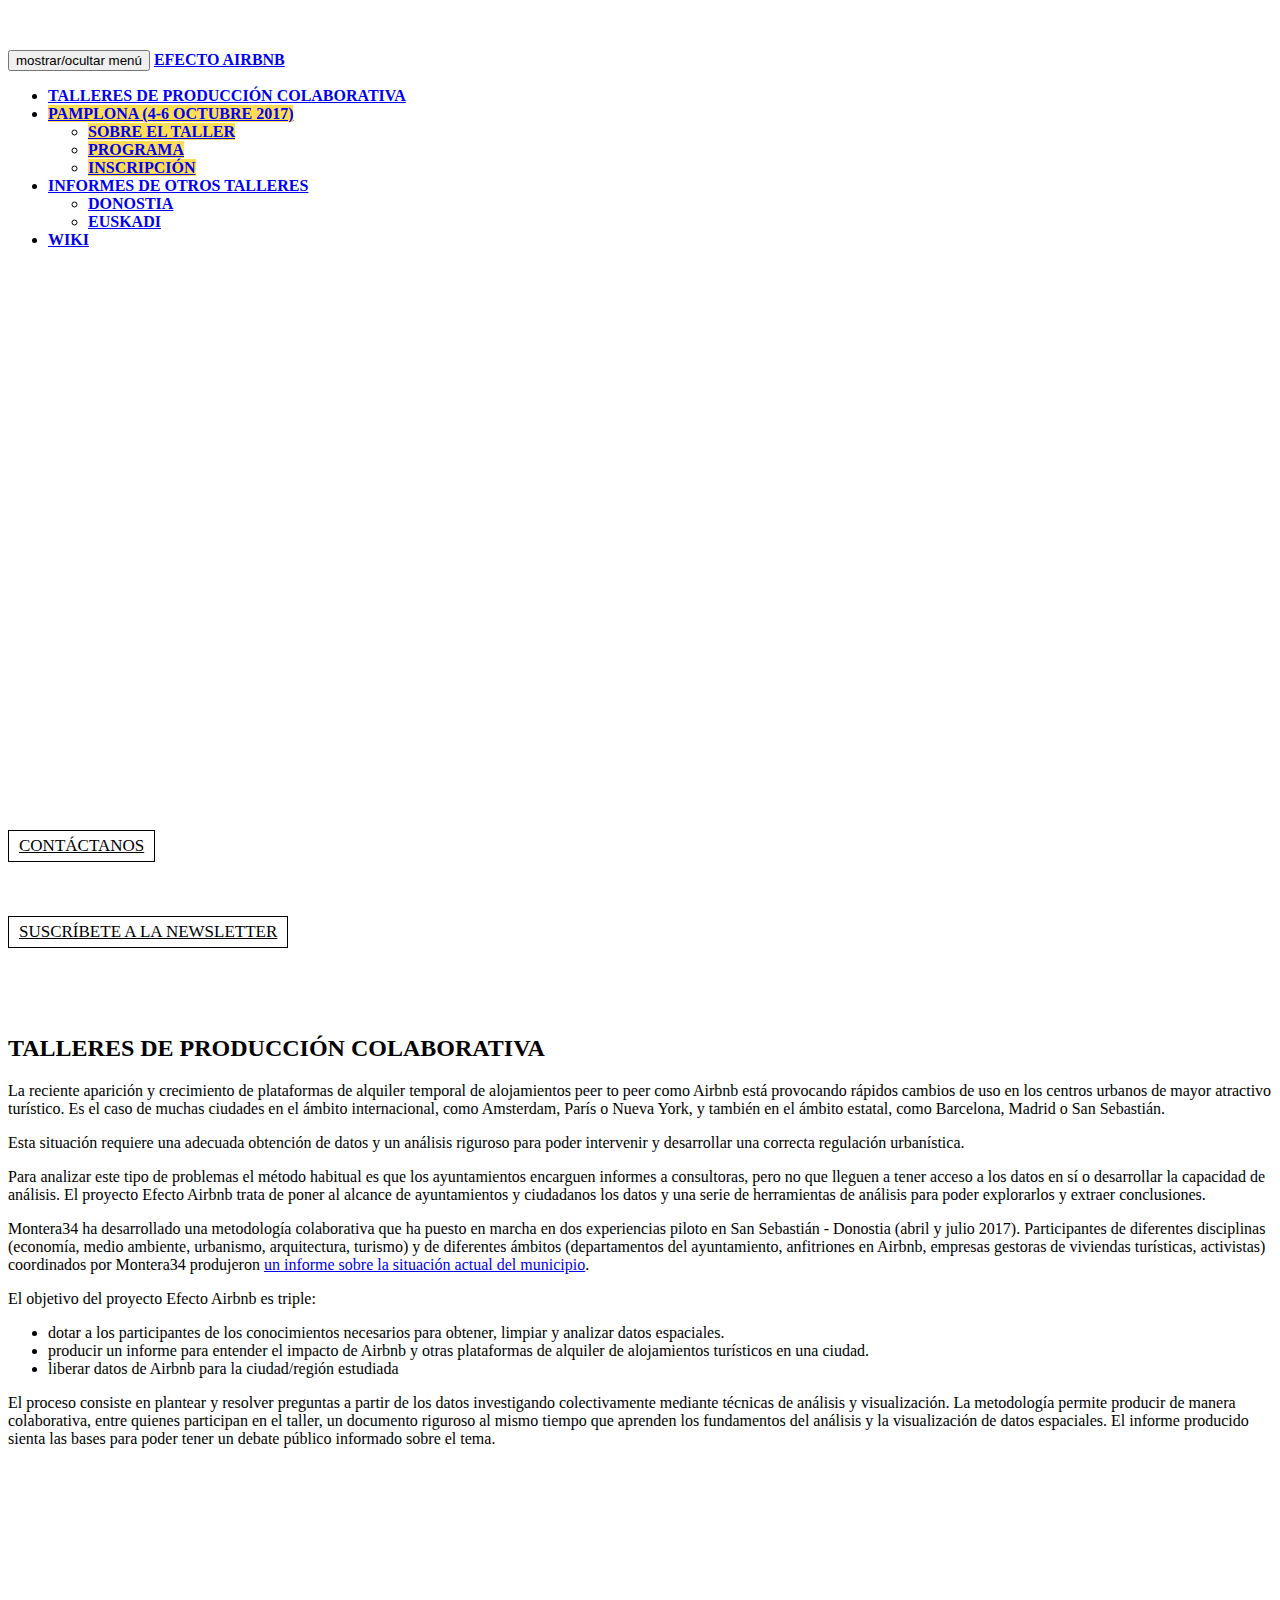
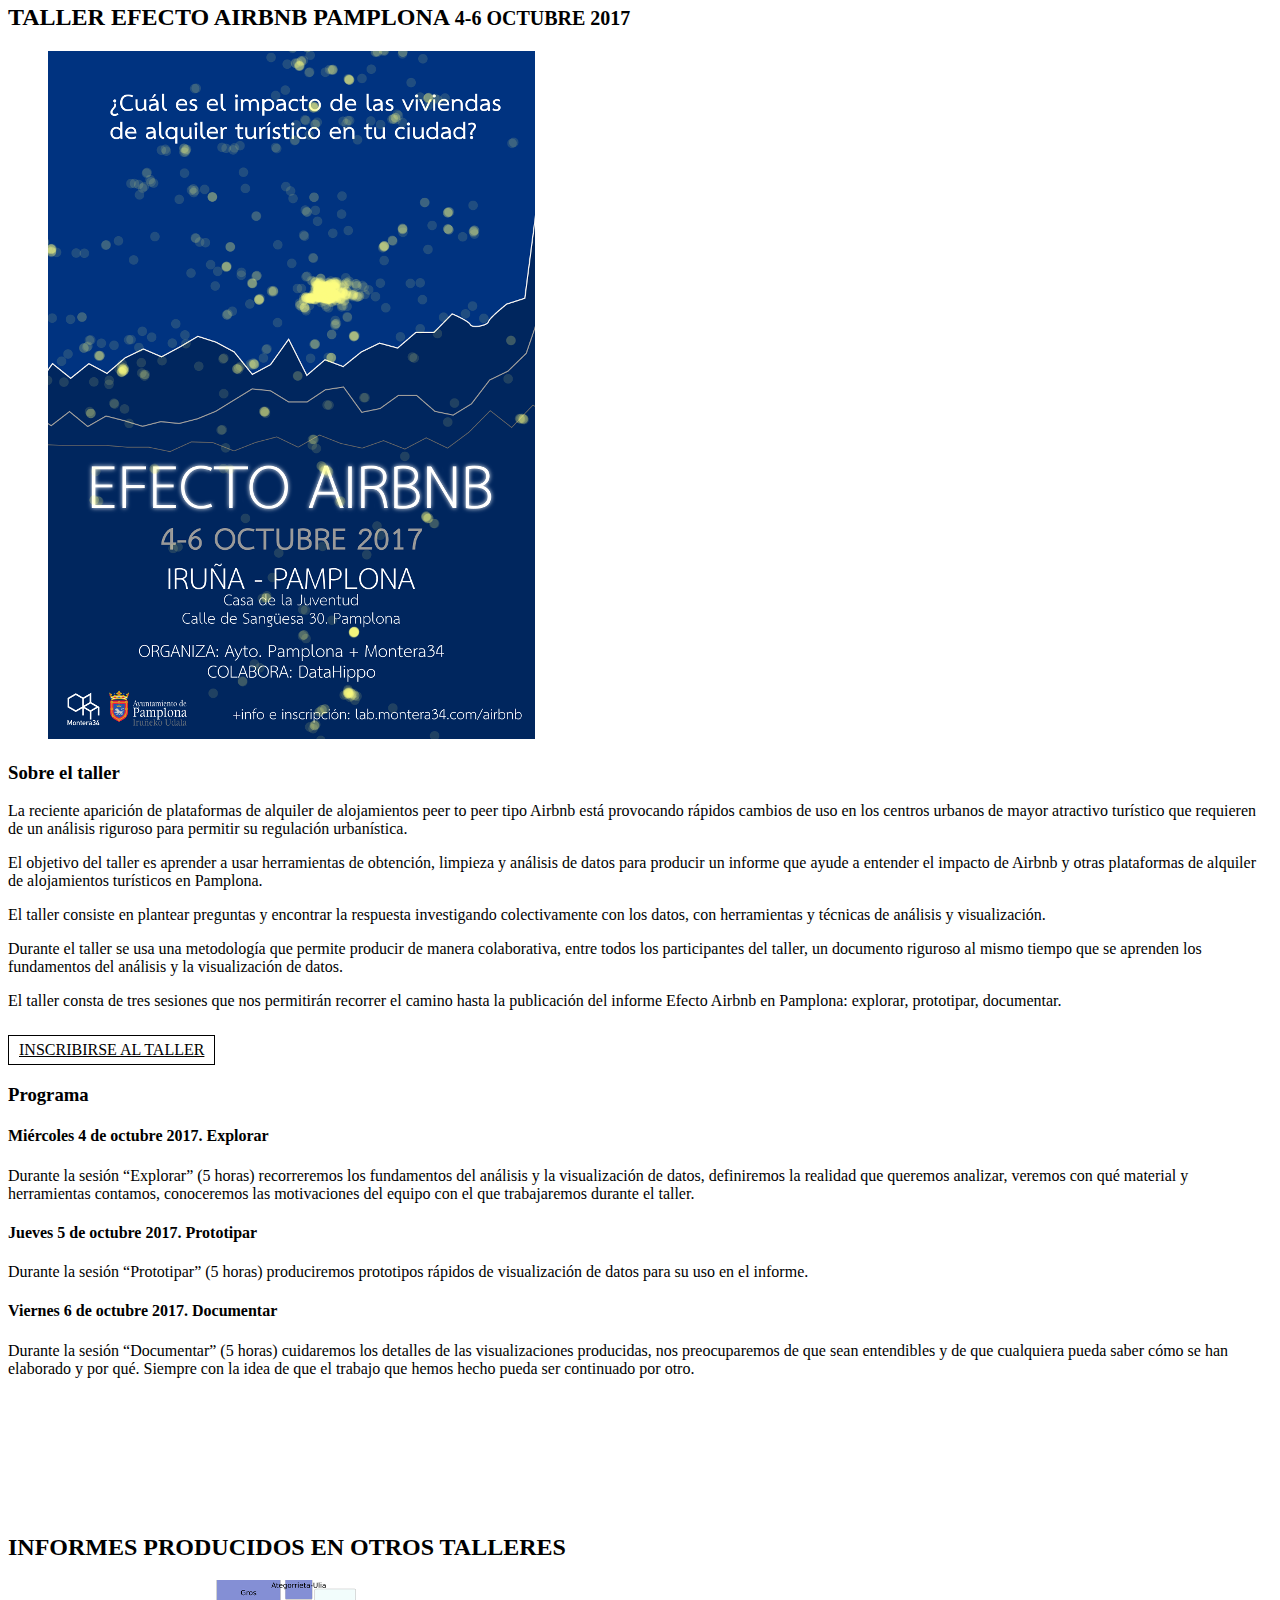
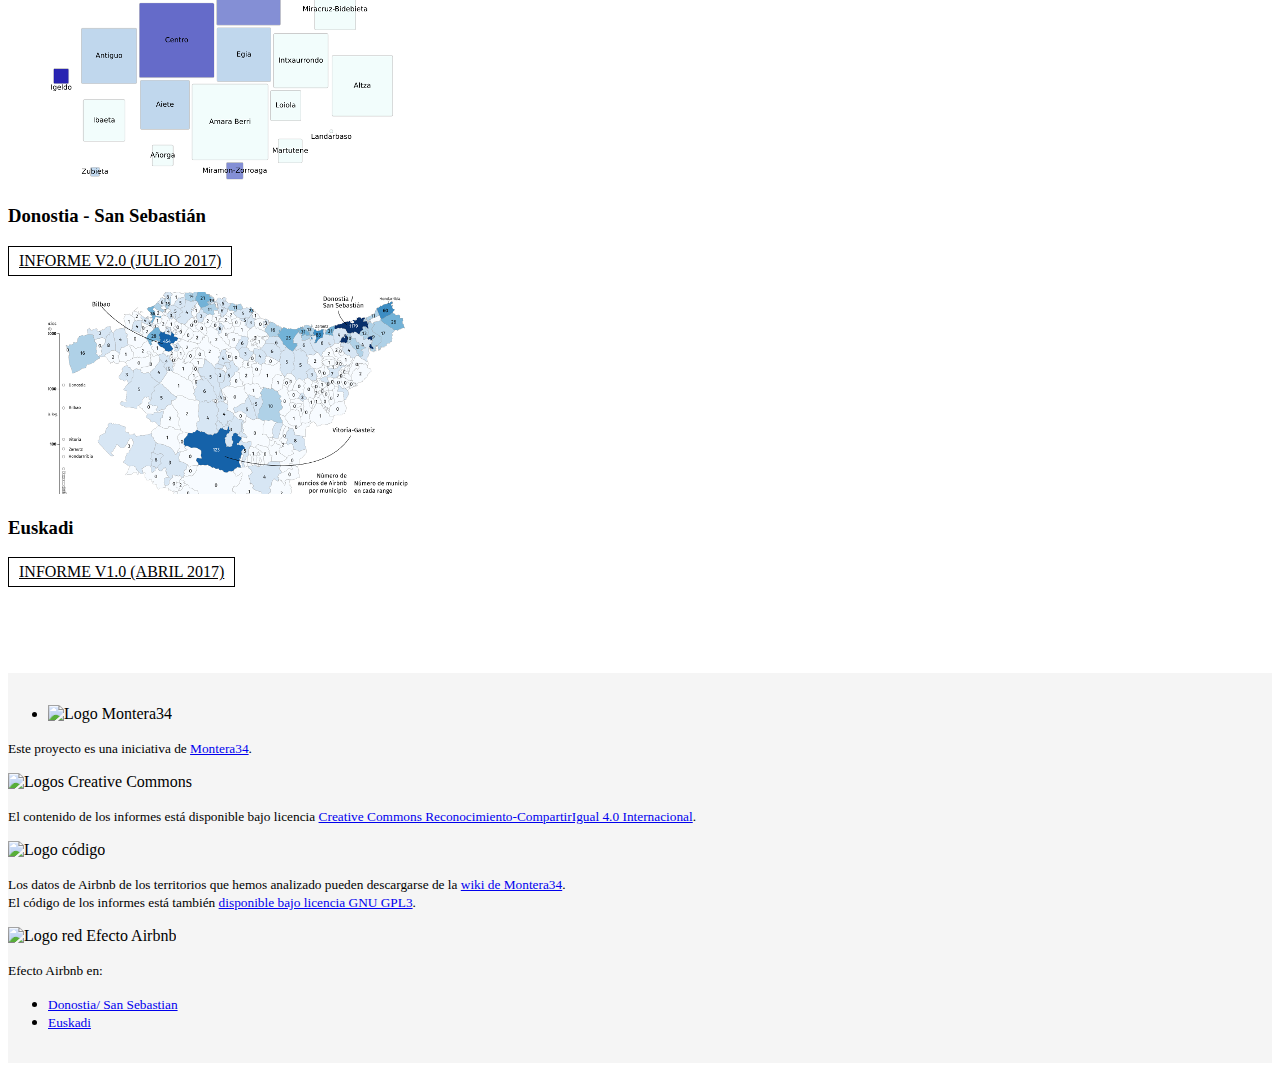
==== index.html @ a0a112d1 "Updates Airbnb Effect home page to include info about Pamplona workshop" ====
<!DOCTYPE html>
<html dir="ltr" lang="es-ES">

<head>
<meta charset="UTF-8" />
<meta http-equiv="X-UA-Compatible" content="IE=edge">
<meta name="viewport" content="width=device-width, initial-scale=1">
<title>Efecto Airnbnb</title>

<!-- Fonts -->
<link href="fonts/style.css" rel="stylesheet">
<!-- Bootstrap -->
<link href="bootstrap/css/bootstrap.min.css" rel="stylesheet">

<!-- HTML5 shim and Respond.js for IE8 support of HTML5 elements and media queries -->
<!-- WARNING: Respond.js doesn't work if you view the page via file:// -->
<!--[if lt IE 9]>
  <script src="https://oss.maxcdn.com/html5shiv/3.7.3/html5shiv.min.js"></script>
  <script src="https://oss.maxcdn.com/respond/1.4.2/respond.min.js"></script>
<![endif]-->

<!-- generic meta -->
<meta content="Montera34" name="author" />
<meta content="Efecto Airbnb" name="description" />
<meta content="efecto airbnb, econonomía colaborativa, visualización de datos, opendata, datos abiertos, airbnb, turismo, turistificación, data commons" name="keywords" />
<!-- facebook meta -->
<meta property="og:title" content="Efecto Airnbnb" />
<meta property="og:type" content="website" />
<meta property="og:description" content="Un análisis gráfico de los datos de Airbnb" />
<meta name="og:image" content="https://lab.montera34.com/airbnb/images/top.bg.png" />
<meta property="og:url" content="https://lab.montera34.com/airbnb/" /> 
<!-- twitter meta -->
<meta name="twitter:card" content="summary_large_image" />
<meta name="twitter:site" content="@montera34">
<meta property="twitter:site:id" content="137677992" />
<meta name="twitter:title" content="Efecto Airnbnb" />
<meta name="twitter:description" content="Un análisis gráfico de los datos de Airbnb" />
<meta name="twitter:creator" content="@montera34">
<meta name="twitter:image" content="https://lab.montera34.com/airbnb/images/top.bg.png" />

<link href="style.css" rel="stylesheet">
</head>

<body>

<header role="banner">
	<nav id="top-navbar" class="navbar navbar-default navbar-fixed-top" role="navigation">
	<div class="container-fluid">
		<div class="navbar-header">
			<button type="button" class="navbar-toggle collapsed" data-toggle="collapse" data-target="#top-navbar-collapse" aria-expanded="false">
				<span class="sr-only">mostrar/ocultar menú</span>
				<span class="icon-bar"></span>
				<span class="icon-bar"></span>
				<span class="icon-bar"></span>
			</button>
			<a class="navbar-brand" href="https://lab.montera34.com/airbnb/donostia">Efecto Airbnb</a>
		</div>
		<div class="collapse navbar-collapse" id="top-navbar-collapse">
			<ul class="nav navbar-nav nabvar-left">
				<li><a href="#0">Talleres de producción colaborativa</a></li>
				<li class="dropdown highlighted"><a class="dropdown-toggle" data-toggle="dropdown" role="button" aria-haspopup="true" aria-expanded="false" href="#">Pamplona (4-6 octubre 2017) <span class="caret"></span></a>
					<ul class="dropdown-menu">
						<li><a href="#1a">Sobre el taller</a></li>
						<li><a href="#1b">Programa</a></li>
						<li><a href="#1c">Inscripción</a></li>
					</ul>
				</li>
				<li class="dropdown"><a class="dropdown-toggle" data-toggle="dropdown" role="button" aria-haspopup="true" aria-expanded="false"  href="#">Informes de otros talleres <span class="caret"></span></a>
					<ul class="dropdown-menu">
						<li><a href="donostia">Donostia</a></li>
						<li><a href="euskadi">Euskadi</a></li>
					</ul>
				</li>
				<li><a href="https://wiki.montera34.com">Wiki</a></li>
			</ul>
		</div>
	</div>
	</nav>
</header>

<div id="top" class="bgimg top-airbnb">
	<div class="bginner container-fluid">
		<div class="bgcontainer">
			<header class="col-md-12">
				<h1>Efecto Airbnb</h1>
			</header>
			<div class="col-md-6">
				<p>Airbnb y otras plataformas de la llamada economía colaborativa han sido acusadas de contribuir al alza en los precios inmobiliarios y de ser un elemento disruptivo en las comunidades locales. Por otro lado se defiende que la supuesta tendencia gentrificadora de la web es exagerada. ¿Quién tiene razón? ¡Que hablen los datos!</p>
				<p><strong>En esta página agrupamos las diferentes actividades sobre este tema.</strong></p>
			</div>
			<div class="col-md-3">
				<p>¿Tienes preguntas, sugerencias, comentarios, propuestas?</p>
				<p><a class="vis-btn" href="https://montera34.com/contacto">Contáctanos</a></p>
			</div>
			<div class="col-md-3">
				<p>¿Quieres estar informado sobre futuros talleres y actividades de Montera34?</p>
				<p><a class="vis-btn" href="https://montera34.com/suscribete">Suscríbete a la newsletter</a></p>
			</div>
		</div>
	</div>
</div>

<main class="container">

	<section id="0" class="vis-item">
		<header class="row vis-head">
			<h2 class="col-md-12">Talleres de producción colaborativa</h2>
		</header>
		<div class="row vis-body">
			<div class="col-md-6">
				<p>La reciente aparición y crecimiento de plataformas de alquiler temporal de alojamientos peer to peer como Airbnb está provocando rápidos cambios de uso en los centros urbanos de mayor atractivo turístico. Es el caso de muchas ciudades en el ámbito internacional, como Amsterdam, París o Nueva York, y también en el ámbito estatal, como Barcelona, Madrid o San Sebastián.</p>
				<p>Esta situación requiere una adecuada obtención de datos y un análisis riguroso para poder intervenir y desarrollar una correcta regulación urbanística.</p>
				<p>Para analizar este tipo de problemas el método habitual es que los ayuntamientos encarguen informes a consultoras, pero no que lleguen a tener acceso a los datos en sí o desarrollar la capacidad de análisis. El proyecto Efecto Airbnb trata de poner al alcance de ayuntamientos y ciudadanos los datos y una serie de herramientas de análisis para poder explorarlos y extraer conclusiones.</p>
			</div>
			<div class="col-md-6">
				<p>Montera34 ha desarrollado una metodología colaborativa que ha puesto en marcha en dos experiencias piloto en San Sebastián - Donostia (abril y julio 2017). Participantes de diferentes disciplinas (economía, medio ambiente, urbanismo, arquitectura, turismo) y de diferentes ámbitos (departamentos del ayuntamiento, anfitriones en Airbnb, empresas gestoras de viviendas turísticas, activistas) coordinados por Montera34 produjeron <a href="donostia/">un informe sobre la situación actual del municipio</a>.</p>
				<p>El objetivo del proyecto Efecto Airbnb es triple:</p>
				<ul>
					<li>dotar a los participantes de los conocimientos necesarios para obtener, limpiar y analizar datos espaciales.</li>
					<li>producir un informe para entender el impacto de Airbnb y otras plataformas de alquiler de alojamientos turísticos en una ciudad.</li>
					<li>liberar datos de Airbnb para la ciudad/región estudiada</li>
				</ul>
				<p>El proceso consiste en plantear y resolver preguntas a partir de los datos investigando colectivamente mediante técnicas de análisis y visualización. La metodología permite producir de manera colaborativa, entre quienes participan en el taller, un documento riguroso al mismo tiempo que aprenden los fundamentos del análisis y la visualización de datos espaciales. El informe producido sienta las bases para poder tener un debate público informado sobre el tema.</p>
			</div>
		</div>
	</section>
	<section id="1" class="vis-item">
		<header class="row vis-head">
			<h2 class="col-md-12"> Taller Efecto Airbnb Pamplona <small>4-6 octubre 2017</small></h2>
		</header>	
		<div class="row vis-body">
			<figure class="col-md-5">
				<img src="images/efecto-airbnb-pamplona.png" class="img-responsive" />
			</figure>
			<div class="col-md-7">
				<h3 id="1a">Sobre el taller</h3>
				<p>La reciente aparición de plataformas de alquiler de alojamientos peer to peer tipo Airbnb está provocando rápidos cambios de uso en los centros urbanos de mayor atractivo turístico que requieren de un análisis riguroso para permitir su regulación urbanística.</p>
				<p>El objetivo del taller es aprender a usar herramientas de obtención, limpieza y análisis de datos para producir un informe que ayude a entender el impacto de Airbnb y otras plataformas de alquiler de alojamientos turísticos en Pamplona.</p>
				<p>El taller consiste en plantear preguntas y encontrar la respuesta investigando colectivamente con los datos, con herramientas y técnicas de análisis y visualización.</p>
				<p>Durante el taller se usa una metodología que permite producir de manera colaborativa, entre todos los participantes del taller, un documento riguroso al mismo tiempo que se aprenden los fundamentos del análisis y la visualización de datos.</p>
				<p>El taller consta de tres sesiones que nos permitirán recorrer el camino hasta la publicación del informe Efecto Airbnb en Pamplona: explorar, prototipar, documentar.</p>
				<p class="bigspacetop"><a class="vis-btn" href="https://montera34.com/inscripcion-taller-efecto-airbnb-pamplona/">Inscribirse al taller</a></p>
			</div>
		</div>
		<div class="row vis-body">
			<div class="col-md-12">
				<h3>Programa</h3>
			</div>
			<div class="col-md-4">
				<h4>Miércoles 4 de octubre 2017. <strong>Explorar</strong></h4>
				<p>Durante la sesión “Explorar” (5 horas) recorreremos los fundamentos del análisis y la visualización de datos, definiremos la realidad que queremos analizar, veremos con qué material y herramientas contamos, conoceremos las motivaciones del equipo con el que trabajaremos durante el taller.</p>
			</div>
			<div class="col-md-4">
				<h4>Jueves 5 de octubre 2017. <strong>Prototipar</strong></h4>
				<p>Durante la sesión “Prototipar” (5 horas) produciremos prototipos rápidos de visualización de datos para su uso en el informe.</p>
			</div>
			<div class="col-md-4">
				<h4>Viernes 6 de octubre 2017. <strong>Documentar</strong></h4>
				<p>Durante la sesión “Documentar” (5 horas) cuidaremos los detalles de las visualizaciones producidas, nos preocuparemos de que sean entendibles y de que cualquiera pueda saber cómo se han elaborado y por qué. Siempre con la idea de que el trabajo que hemos hecho pueda ser continuado por otro.</p>
			</div>
		</div>
	</section>

	<section id="2" class="vis-item">
		<header class="row vis-head">
			<h2 class="col-md-12">Informes producidos en otros talleres</h2>
		</header>
		<div class="row vis-body">
			<div class="col-md-4">
				<figure><a href="donostia/"><img src="images/informe.previo.donostia.png" class="img-responsive" /></a></figure>
				<h3>Donostia - San Sebastián</h3>
				<p><a class="vis-btn" href="donostia/">Informe v2.0 (julio 2017)</a></p>
			</div>
			<div class="col-md-4">
				<figure><a href="euskadi/"><img src="images/informe.previo.euskadi.png" class="img-responsive" /></a></figure>
				<h3>Euskadi</h3>
				<p><a class="vis-btn" href="euskadi/">Informe v1.0 (abril 2017)</a></p>
			</div>
		</div>
	</section>
		
</main>

<footer id="bottom">
	<div class="container">
	<div class="row">
		<div class="col-md-3">
			<ul class="list-inline">
				<li><img src="images/m34.logo.png" alt="Logo Montera34" /></li>
			</ul>
			<p><small>Este proyecto es una iniciativa de <a href="https://montera34.com">Montera34</a>.</small></p>
		</div>
		<div class="col-md-3">
			<p><img src="images/cc.logo.png" alt="Logos Creative Commons" /></p>
			<p><small>El contenido de los informes está disponible bajo licencia <a href="http://creativecommons.org/licenses/by-sa/4.0/">Creative Commons Reconocimiento-CompartirIgual 4.0 Internacional</a>.</small></p>
		</div>
		<div class="col-md-3">
			<p><img src="images/code.logo.png" alt="Logo código" /></p>
			<p><small>Los datos de Airbnb de los territorios que hemos analizado pueden descargarse de la <a href="https://wiki.montera34.com/airbnb">wiki de Montera34</a>.<br>El código de los informes está también <a href="https://github.com/montera34/airbnb.efecto">disponible bajo licencia GNU GPL3</a>.</small></p>
		</div>
		<div class="col-md-3">
			<p><img src="images/net.logo.png" alt="Logo red Efecto Airbnb" /></p>
			<p><small>Efecto Airbnb en:</small></p>
			<ul class="list-unstyled">
				<li><small><a href="http://lab.montera34.com/airbnb/donostia">Donostia/ San Sebastian</a></small></li>
				<li><small><a href="http://lab.montera34.com/airbnb/euskadi">Euskadi</a></small></li>
			</ul>	
		</div>

	</div>
	</div>
</footer>

<script type="text/javascript" src="js/jquery.min.js"></script>
<script type="text/javascript" src="bootstrap/js/bootstrap.min.js"></script>
<script type="text/javascript" src="stats.js"></script>

</body>
</html>
---- style.css ----
body { margin-top: 50px; }
h1 {
	font-weight: 700;
}
.highlighted a {
	background-color: #fd5 !important;
}
.highlighted a:hover {
	color: #fff !important;
}
.spacetop {
	margin-top: 7px;
}
.bigspacetop {
	margin-top: 25px;
}
#top-navbar {
	font-weight: bold;
	text-transform: uppercase;
}
.bgimg {
	background-repeat: none;
	font-size: 17px;
}
.bgimg .bginner {
	display: table-cell;
	vertical-align: bottom;
}
.bgcontainer {
	margin-bottom: 1em;
}
.bgimg a {
	/*color: #fff;
	text-decoration: underline;*/
}
.bgimg a:hover {
	text-decoration: none;
}
.bgimg-caption,
.bgimg-caption a {
	color: #ccc !important;
	text-align: right;
}
#top {
	background-size: cover;
	height: 700px;
	display: table;
	color: #fff;
	margin-bottom: 0;
}
.top-airbnb {
	background-image: url(images/top.bg.2.jpg);
}
.top-donostia {
	background-image: url(donostia/images/efecto-airbnb-donostia.png);
}
.top-donostia-1 {
	background-image: url(donostia-v1.0/images/top.bg.jpg);
}
.top-euskadi {
	background-image: url(euskadi/images/top.bg.jpg);
}
.top-summerlab17 {
	background-image: url(summerlab17/images/top.bg.2.jpg);
}
.intro figure {
	margin-bottom: 1em;
}
.vis-item {
	padding: 70px 0;
}
.vis-head h2,
.vis-head h3 {
	text-transform: uppercase;
	margin-top: 0;
}
.vis-box {
	background-color: #f5f5f5;
	padding: 5px 10px;
}
.vis-src a {
	font-weight: bold;
	color: #000;
}
.vis-btn {
	background-color: #fff;
	color: #000;
	border: 1px solid #000;
	padding: 5px 10px;
	text-transform: uppercase;
	display: inline-block;
}
.vis-btn:hover {
	color: rgba(0,0,0,0.5);
	text-decoration: none;
}
.vis-legend {
	border-top: 1px solid #ccc;
	color: #bbb;
	padding-top: 7px;
	margin-top: 25px;
}
.vis-featured {
	background-color: #fd5;
	padding: 5px 10px;
}
.vis-big {
	font-size: 1.3em;
	text-transform: uppercase;
}

.vis-gradient {
	padding: 5px;
	font-size: 1.2em;
	color: #fff;
}
.vis-gradient-1 {
	background-color: #6BAED6;
}
.vis-gradient-2 {
	background-color: #4292C6;
}
.vis-gradient-3 {
	background-color: #2171B5;
}
.vis-gradient-4 {
	background-color: #084594;
}

figcaption {
	margin: 0 0 2em 0;
	font-size: 0.8em;
}

#bottom {
	background-color: #f5f5f5;
	padding-top: 1em;
	padding-bottom: 1em;
}
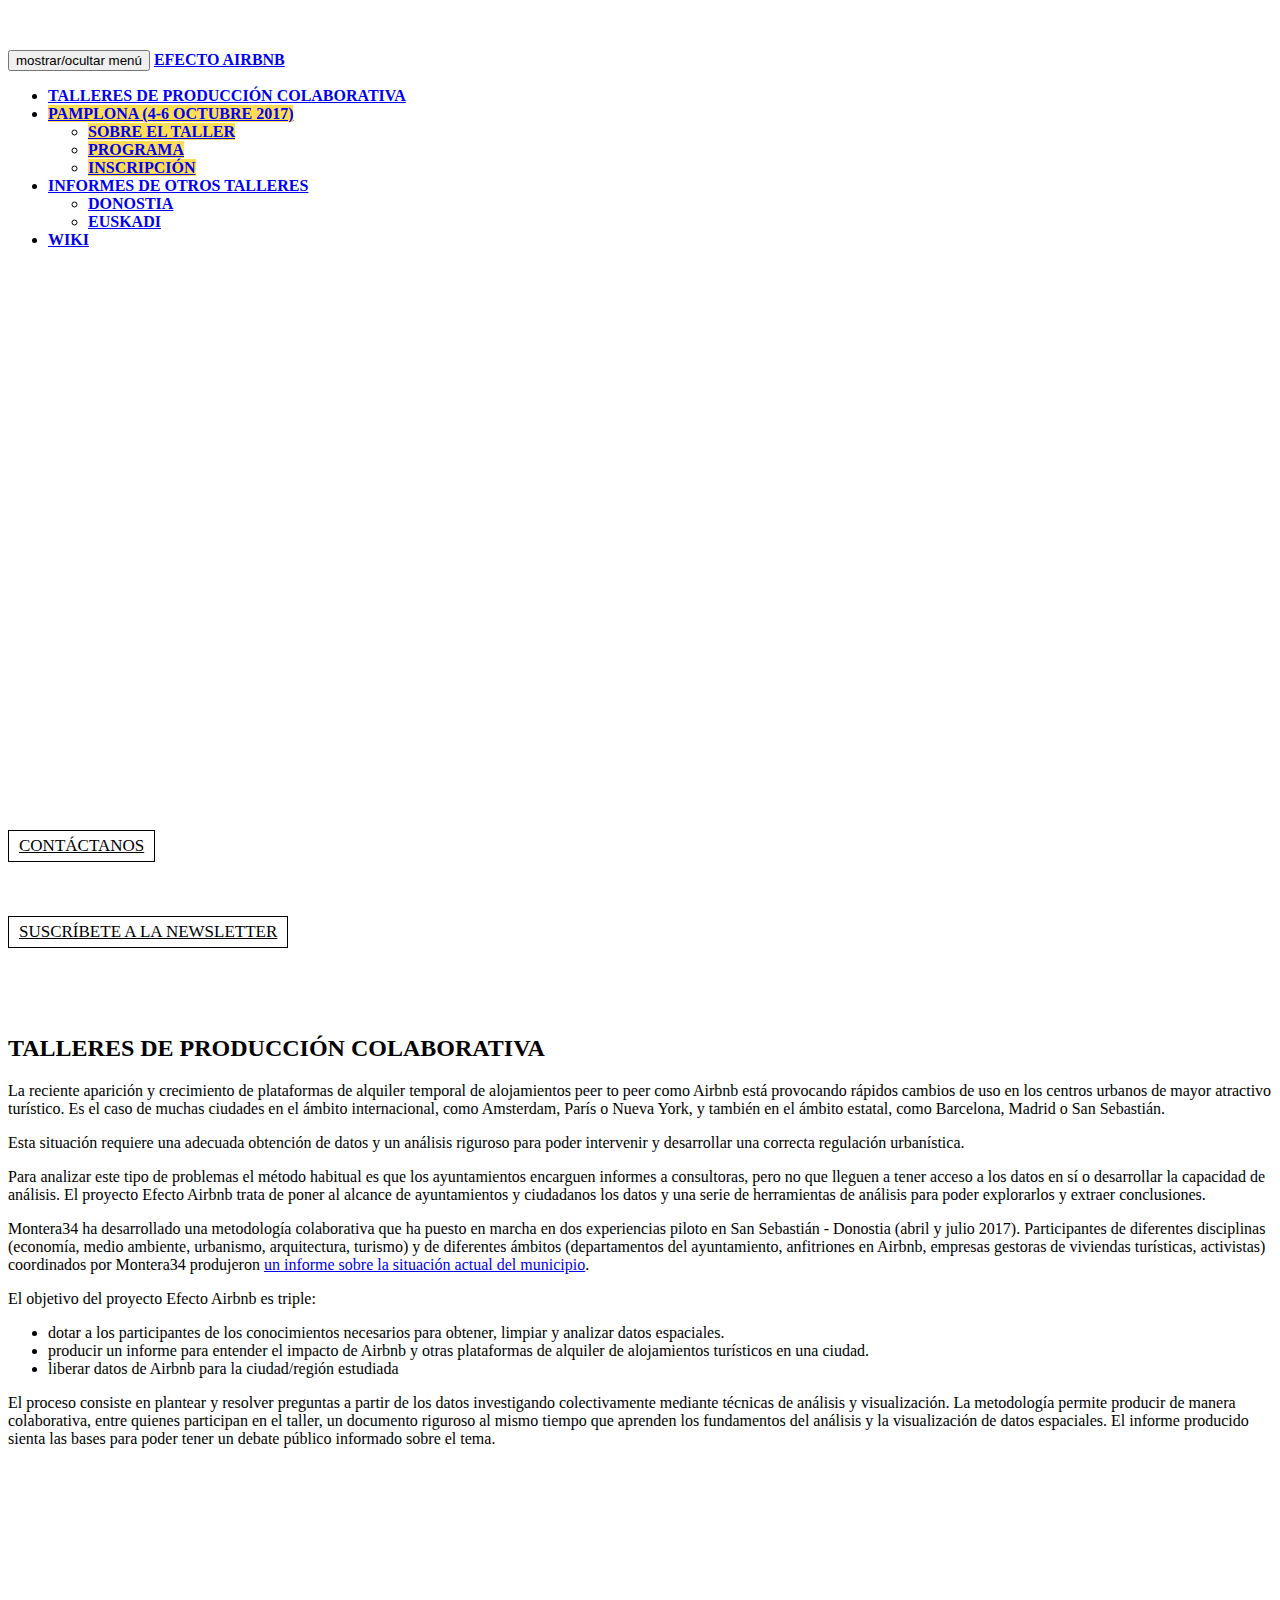
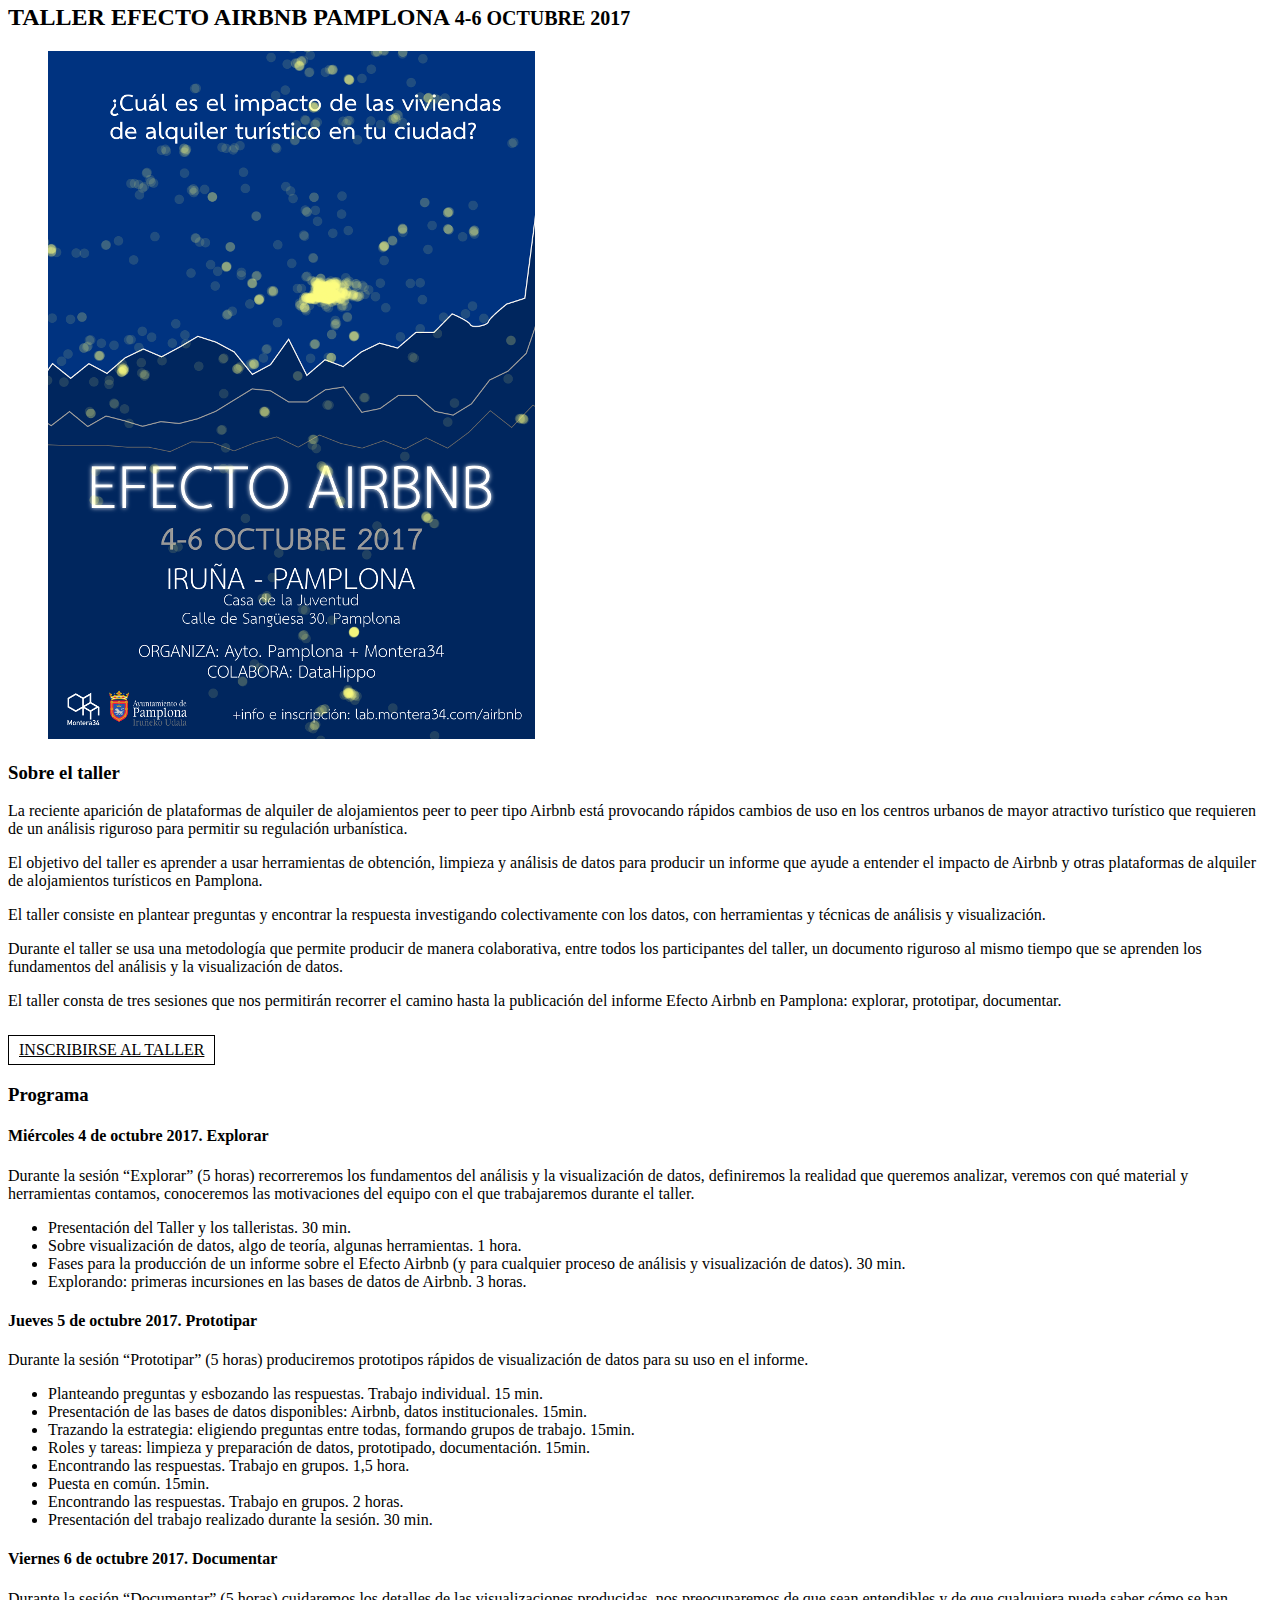
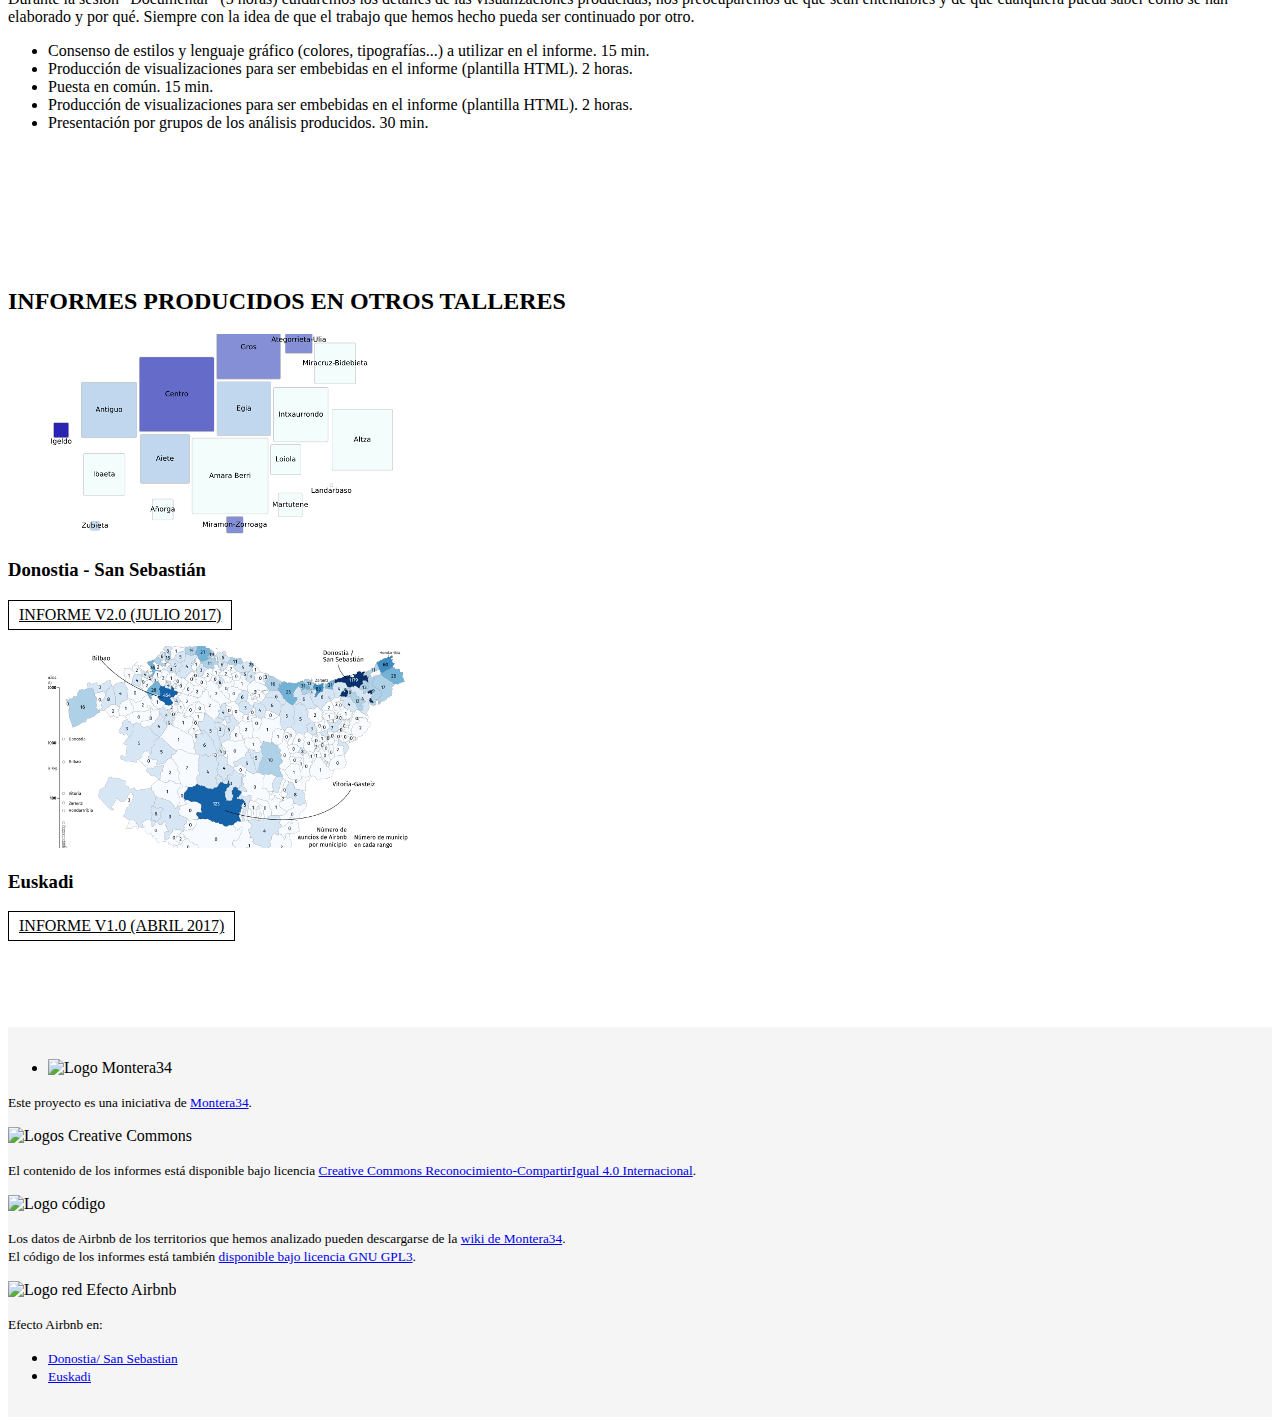
==== commit 5f310445: "Fixes bug in header logo URL" ====
--- a/index.html
+++ b/index.html
@@ -53,7 +53,7 @@
 				<span class="icon-bar"></span>
 				<span class="icon-bar"></span>
 			</button>
-			<a class="navbar-brand" href="https://lab.montera34.com/airbnb/donostia">Efecto Airbnb</a>
+			<a class="navbar-brand" href="https://lab.montera34.com/airbnb/">Efecto Airbnb</a>
 		</div>
 		<div class="collapse navbar-collapse" id="top-navbar-collapse">
 			<ul class="nav navbar-nav nabvar-left">
@@ -62,7 +62,7 @@
 					<ul class="dropdown-menu">
 						<li><a href="#1a">Sobre el taller</a></li>
 						<li><a href="#1b">Programa</a></li>
-						<li><a href="#1c">Inscripción</a></li>
+						<li><a href="https://montera34.com/inscripcion-taller-efecto-airbnb-pamplona/">Inscripción</a></li>
 					</ul>
 				</li>
 				<li class="dropdown"><a class="dropdown-toggle" data-toggle="dropdown" role="button" aria-haspopup="true" aria-expanded="false"  href="#">Informes de otros talleres <span class="caret"></span></a>
@@ -144,19 +144,42 @@
 		</div>
 		<div class="row vis-body">
 			<div class="col-md-12">
-				<h3>Programa</h3>
+				<h3 id="1b">Programa</h3>
 			</div>
 			<div class="col-md-4">
 				<h4>Miércoles 4 de octubre 2017. <strong>Explorar</strong></h4>
 				<p>Durante la sesión “Explorar” (5 horas) recorreremos los fundamentos del análisis y la visualización de datos, definiremos la realidad que queremos analizar, veremos con qué material y herramientas contamos, conoceremos las motivaciones del equipo con el que trabajaremos durante el taller.</p>
+				<ul>
+					<li>Presentación del Taller y los talleristas. 30 min.</li>
+					<li>Sobre visualización de datos, algo de teoría, algunas herramientas. 1 hora.</li>
+					<li>Fases para la producción de un informe sobre el Efecto Airbnb (y para cualquier proceso de análisis y visualización de datos). 30 min.</li>
+					<li>Explorando: primeras incursiones en las bases de datos de Airbnb. 3 horas.</li>
+				</ul>
 			</div>
 			<div class="col-md-4">
 				<h4>Jueves 5 de octubre 2017. <strong>Prototipar</strong></h4>
 				<p>Durante la sesión “Prototipar” (5 horas) produciremos prototipos rápidos de visualización de datos para su uso en el informe.</p>
+				<ul>
+					<li>Planteando preguntas y esbozando las respuestas. Trabajo individual. 15 min.</li>
+					<li>Presentación de las bases de datos disponibles: Airbnb, datos institucionales. 15min.</li>
+					<li>Trazando la estrategia: eligiendo preguntas entre todas, formando grupos de trabajo. 15min.</li>
+					<li>Roles y tareas: limpieza y preparación de datos, prototipado, documentación. 15min.</li>
+					<li>Encontrando las respuestas. Trabajo en grupos. 1,5 hora.</li>
+					<li>Puesta en común. 15min.</li>
+					<li>Encontrando las respuestas. Trabajo en grupos. 2 horas.</li>
+					<li>Presentación del trabajo realizado durante la sesión. 30 min.</li>
+				</ul>
 			</div>
 			<div class="col-md-4">
 				<h4>Viernes 6 de octubre 2017. <strong>Documentar</strong></h4>
 				<p>Durante la sesión “Documentar” (5 horas) cuidaremos los detalles de las visualizaciones producidas, nos preocuparemos de que sean entendibles y de que cualquiera pueda saber cómo se han elaborado y por qué. Siempre con la idea de que el trabajo que hemos hecho pueda ser continuado por otro.</p>
+				<ul>
+					<li>Consenso de estilos y lenguaje gráfico (colores, tipografías...) a utilizar en el informe. 15 min.</li>
+					<li>Producción de visualizaciones para ser embebidas en el informe (plantilla HTML). 2 horas.</li>
+					<li>Puesta en común. 15 min.</li>
+					<li>Producción de visualizaciones para ser embebidas en el informe (plantilla HTML). 2 horas.</li>
+					<li>Presentación por grupos de los análisis producidos. 30 min.</li>
+				</ul>
 			</div>
 		</div>
 	</section>
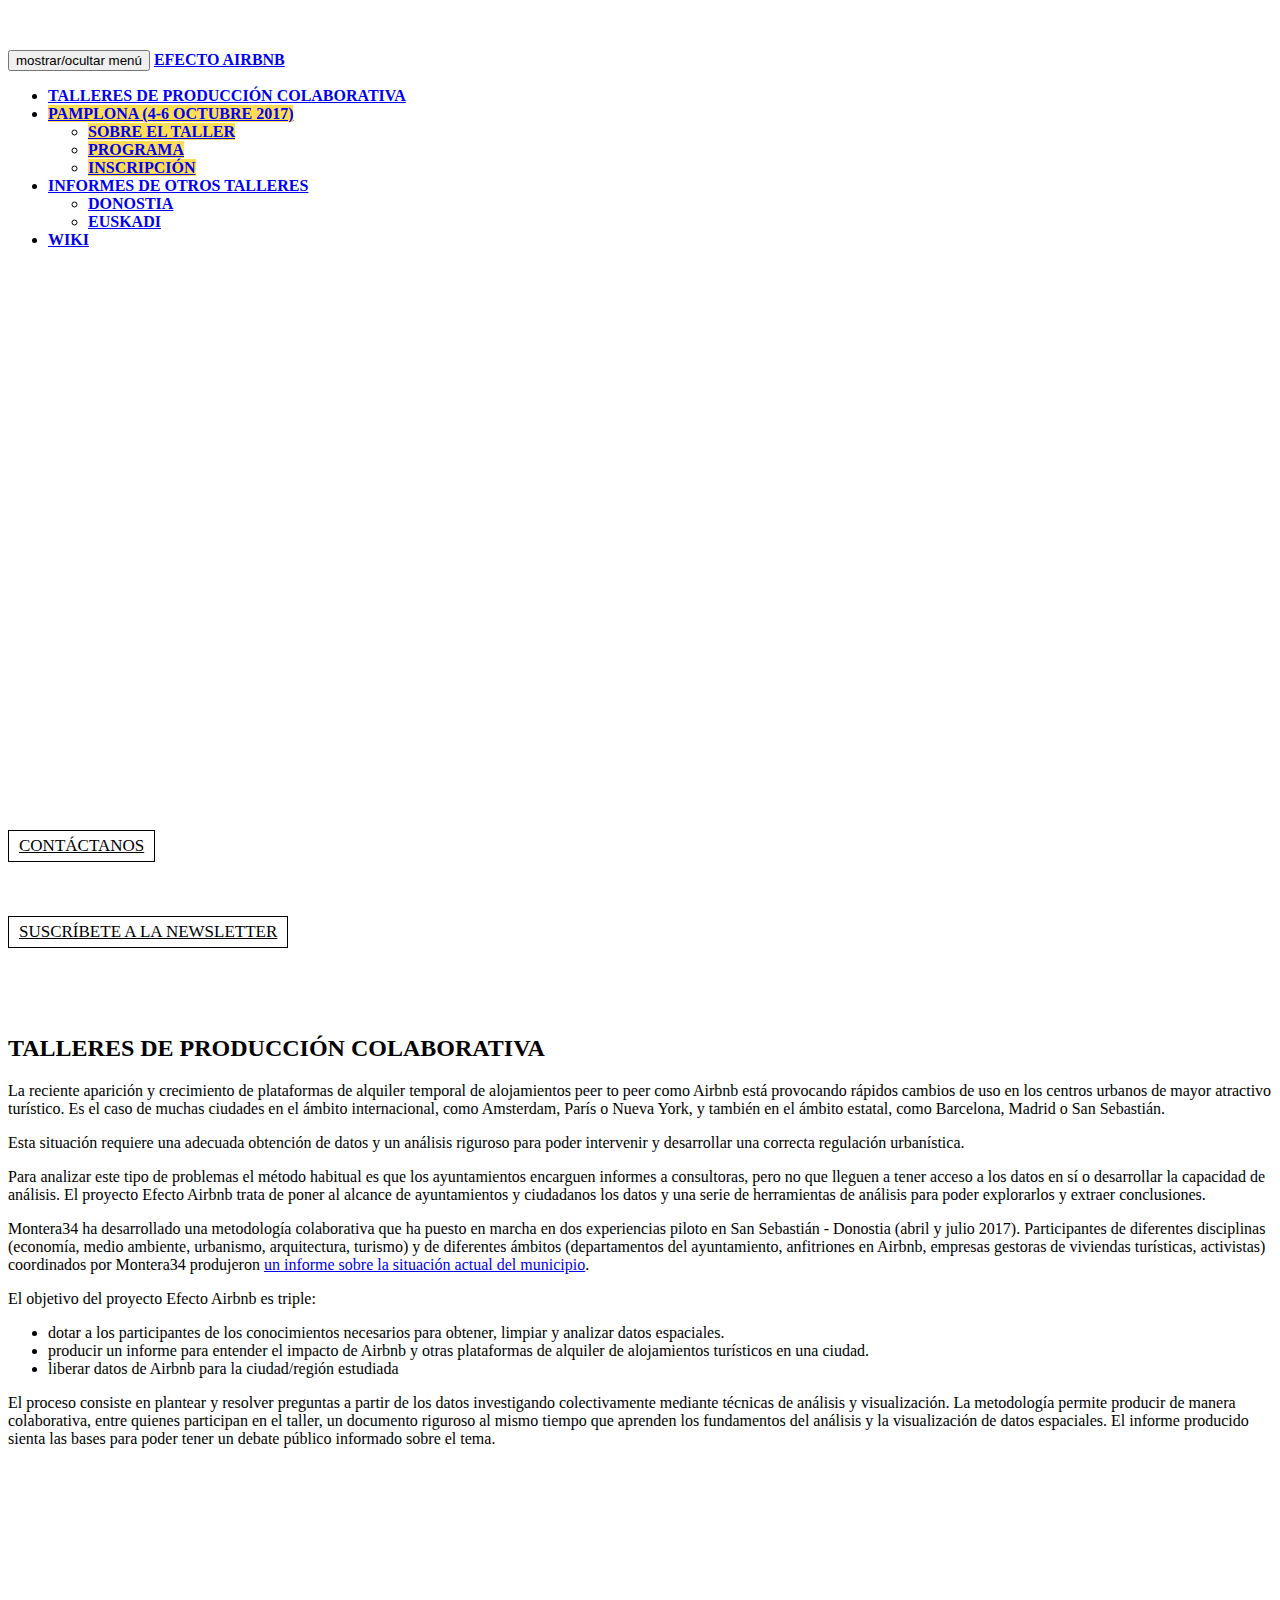
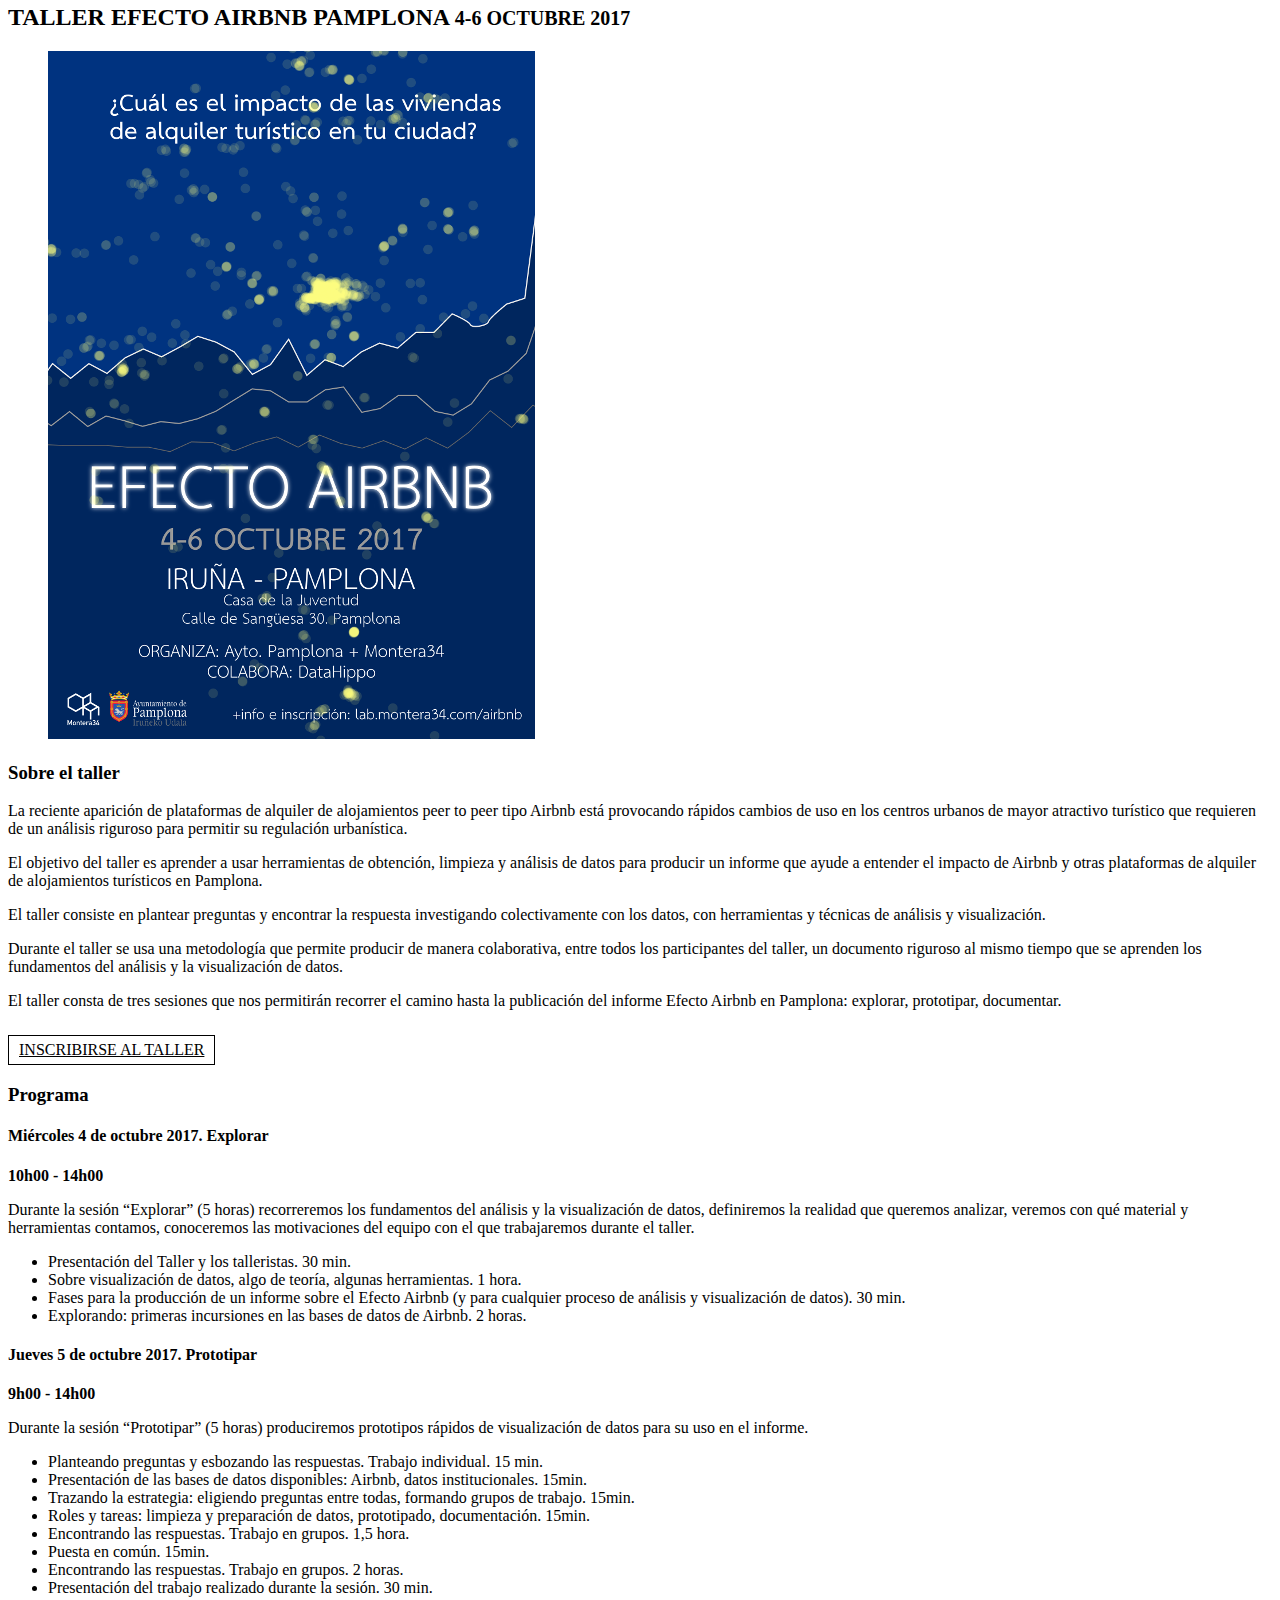
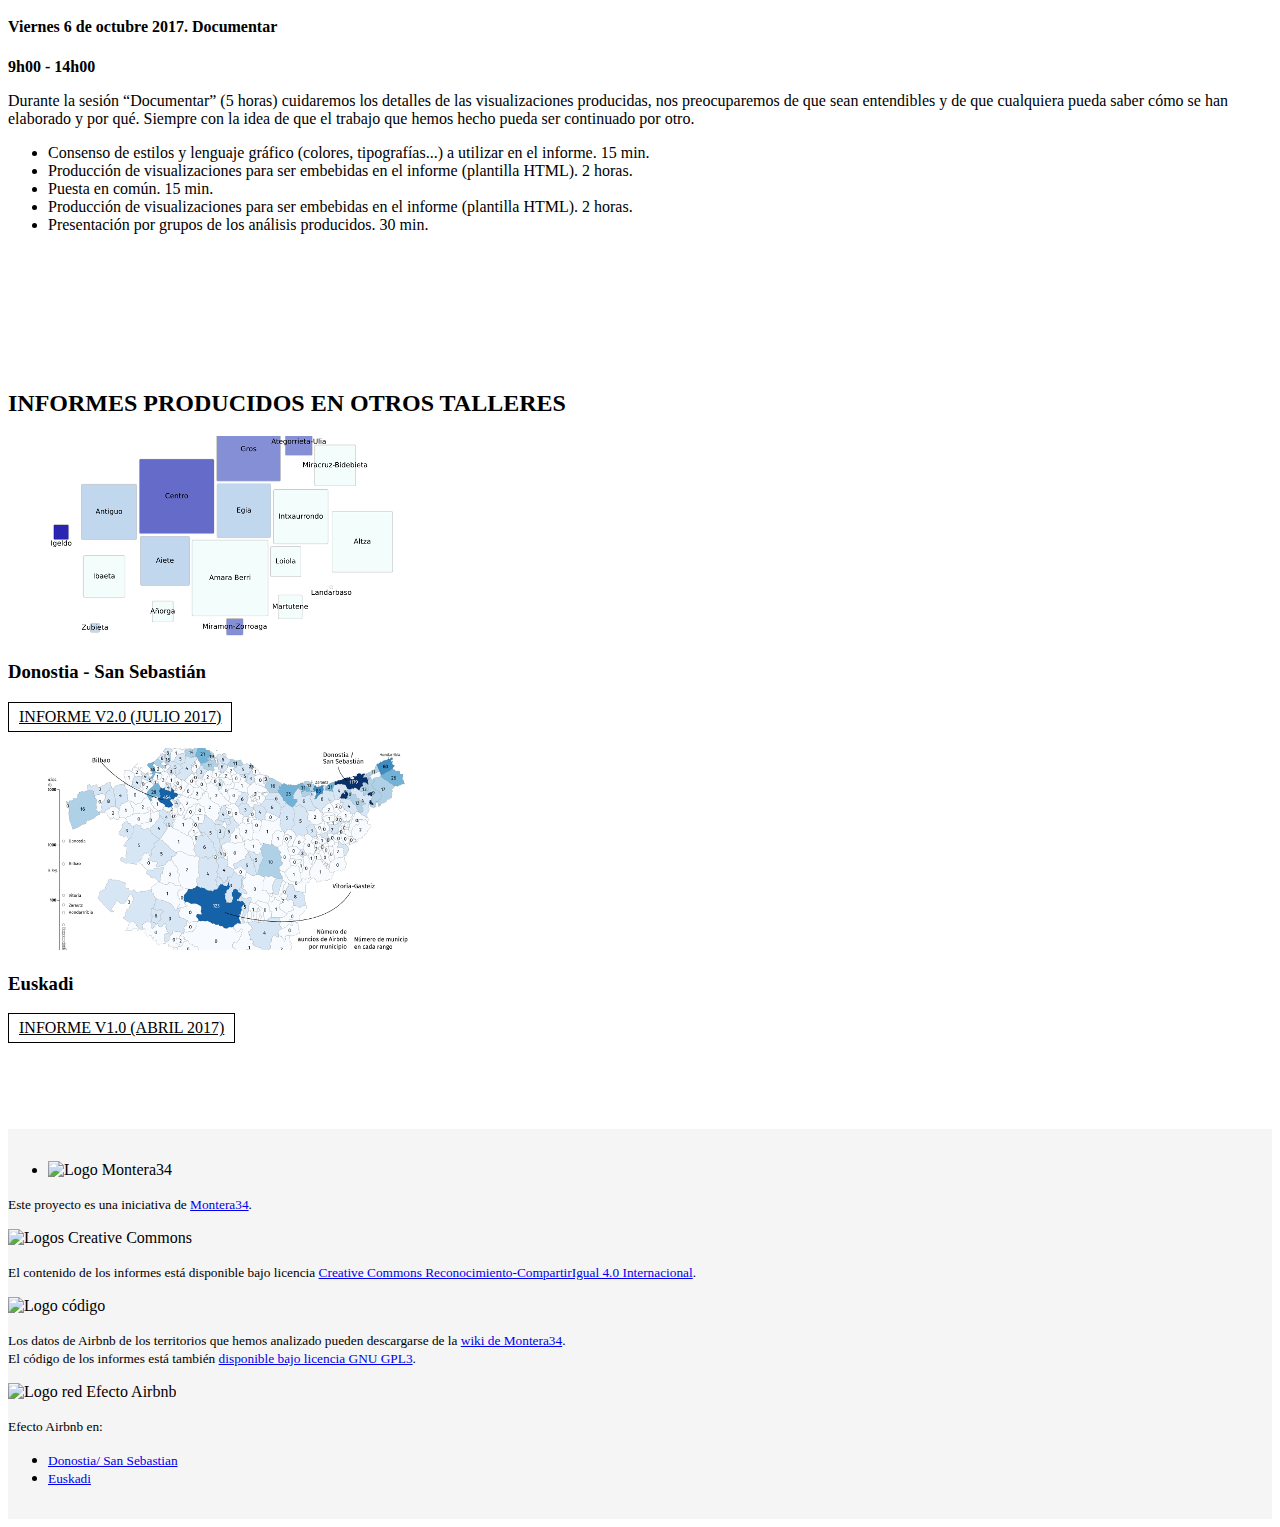
==== commit c0b42d08: "Adds hours to Pamplona workshop information" ====
--- a/index.html
+++ b/index.html
@@ -148,16 +148,18 @@
 			</div>
 			<div class="col-md-4">
 				<h4>Miércoles 4 de octubre 2017. <strong>Explorar</strong></h4>
+				<p><strong>10h00 - 14h00</strong></p>
 				<p>Durante la sesión “Explorar” (5 horas) recorreremos los fundamentos del análisis y la visualización de datos, definiremos la realidad que queremos analizar, veremos con qué material y herramientas contamos, conoceremos las motivaciones del equipo con el que trabajaremos durante el taller.</p>
 				<ul>
 					<li>Presentación del Taller y los talleristas. 30 min.</li>
 					<li>Sobre visualización de datos, algo de teoría, algunas herramientas. 1 hora.</li>
 					<li>Fases para la producción de un informe sobre el Efecto Airbnb (y para cualquier proceso de análisis y visualización de datos). 30 min.</li>
-					<li>Explorando: primeras incursiones en las bases de datos de Airbnb. 3 horas.</li>
+					<li>Explorando: primeras incursiones en las bases de datos de Airbnb. 2 horas.</li>
 				</ul>
 			</div>
 			<div class="col-md-4">
 				<h4>Jueves 5 de octubre 2017. <strong>Prototipar</strong></h4>
+				<p><strong>9h00 - 14h00</strong></p>
 				<p>Durante la sesión “Prototipar” (5 horas) produciremos prototipos rápidos de visualización de datos para su uso en el informe.</p>
 				<ul>
 					<li>Planteando preguntas y esbozando las respuestas. Trabajo individual. 15 min.</li>
@@ -172,6 +174,7 @@
 			</div>
 			<div class="col-md-4">
 				<h4>Viernes 6 de octubre 2017. <strong>Documentar</strong></h4>
+				<p><strong>9h00 - 14h00</strong></p>
 				<p>Durante la sesión “Documentar” (5 horas) cuidaremos los detalles de las visualizaciones producidas, nos preocuparemos de que sean entendibles y de que cualquiera pueda saber cómo se han elaborado y por qué. Siempre con la idea de que el trabajo que hemos hecho pueda ser continuado por otro.</p>
 				<ul>
 					<li>Consenso de estilos y lenguaje gráfico (colores, tipografías...) a utilizar en el informe. 15 min.</li>
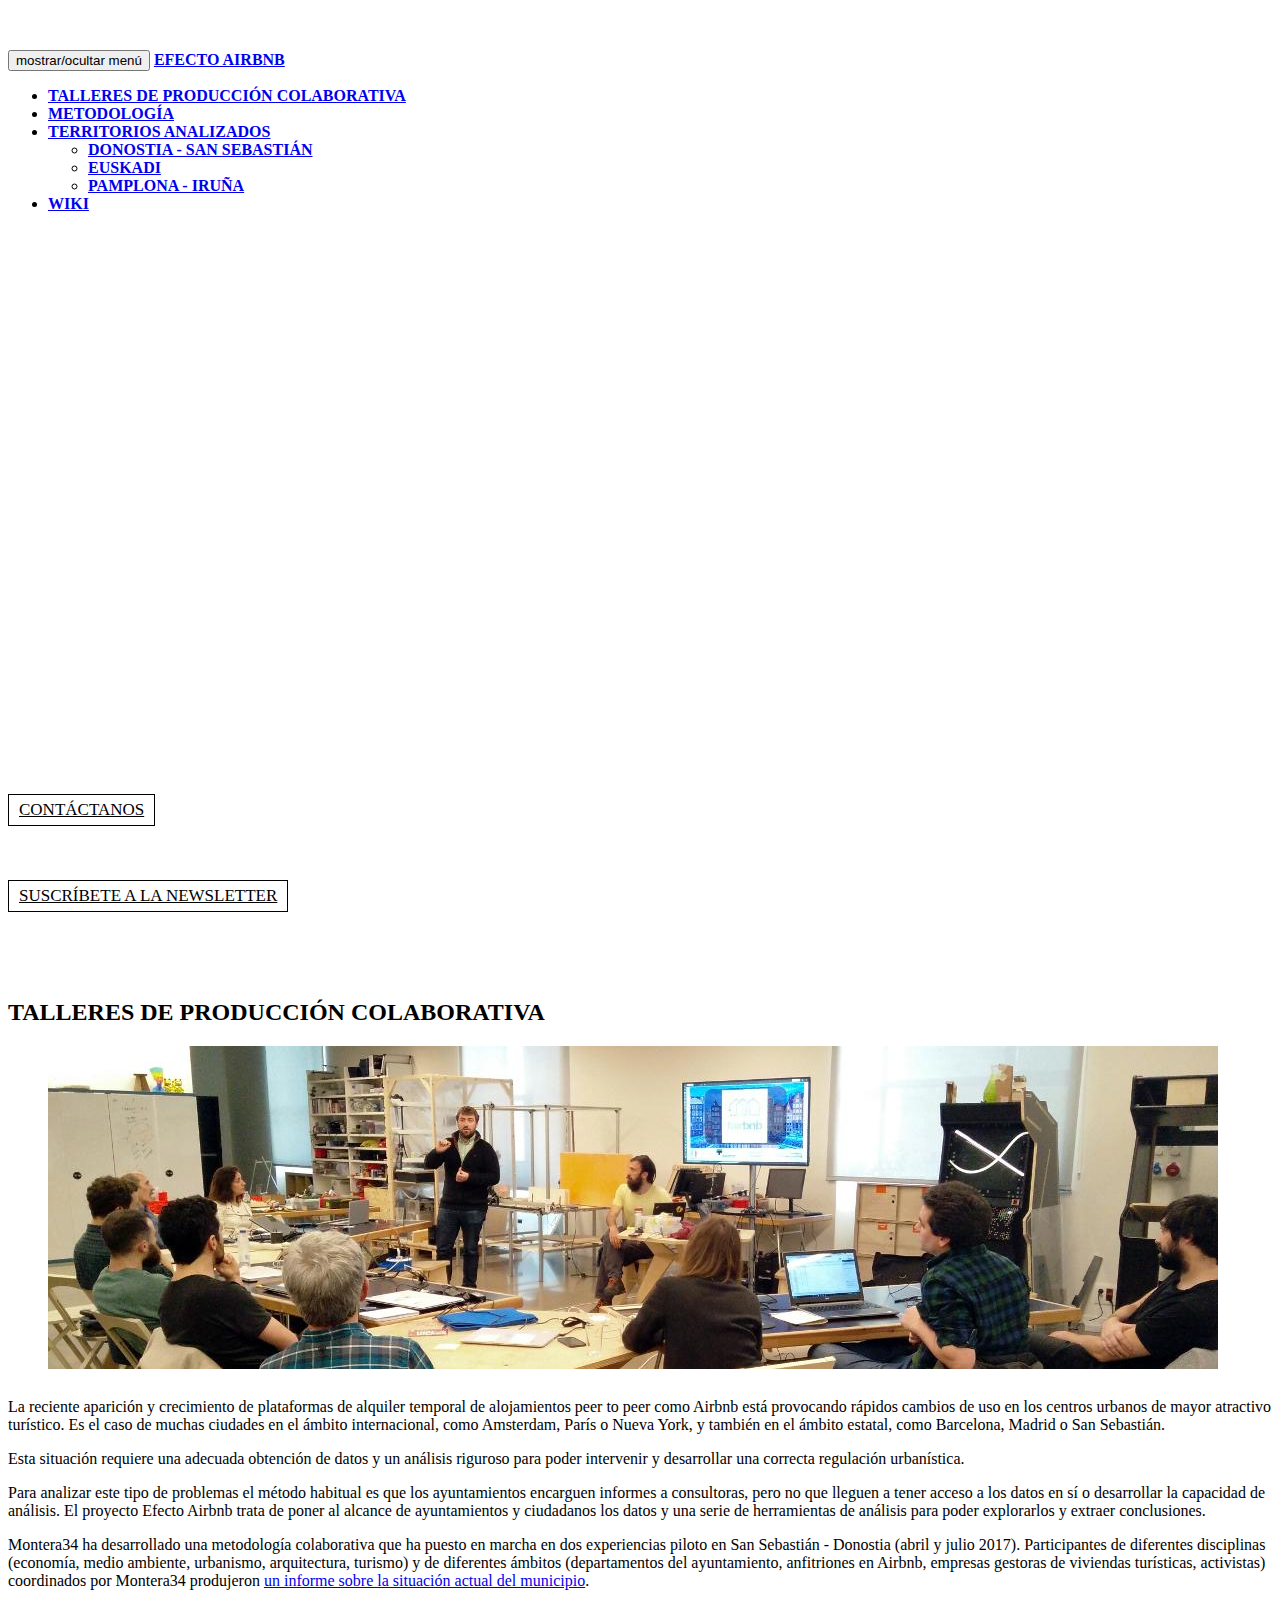
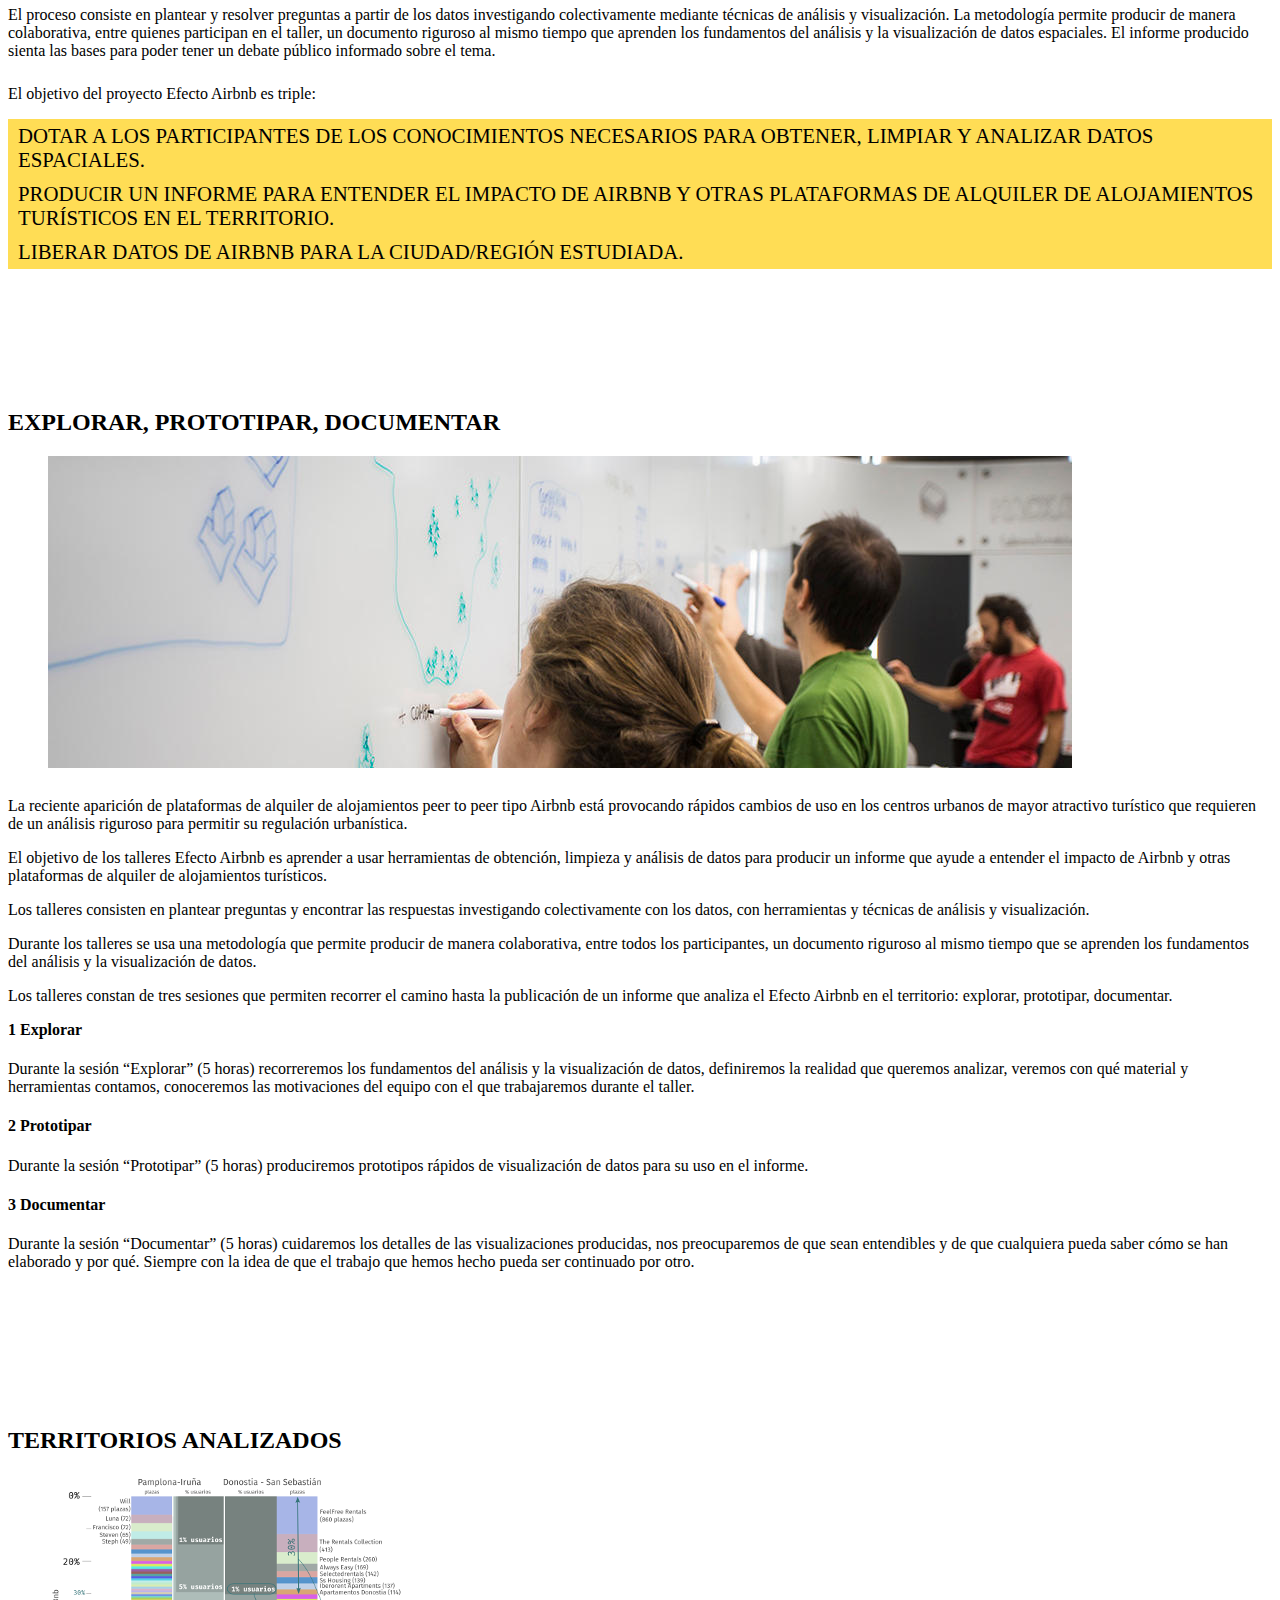
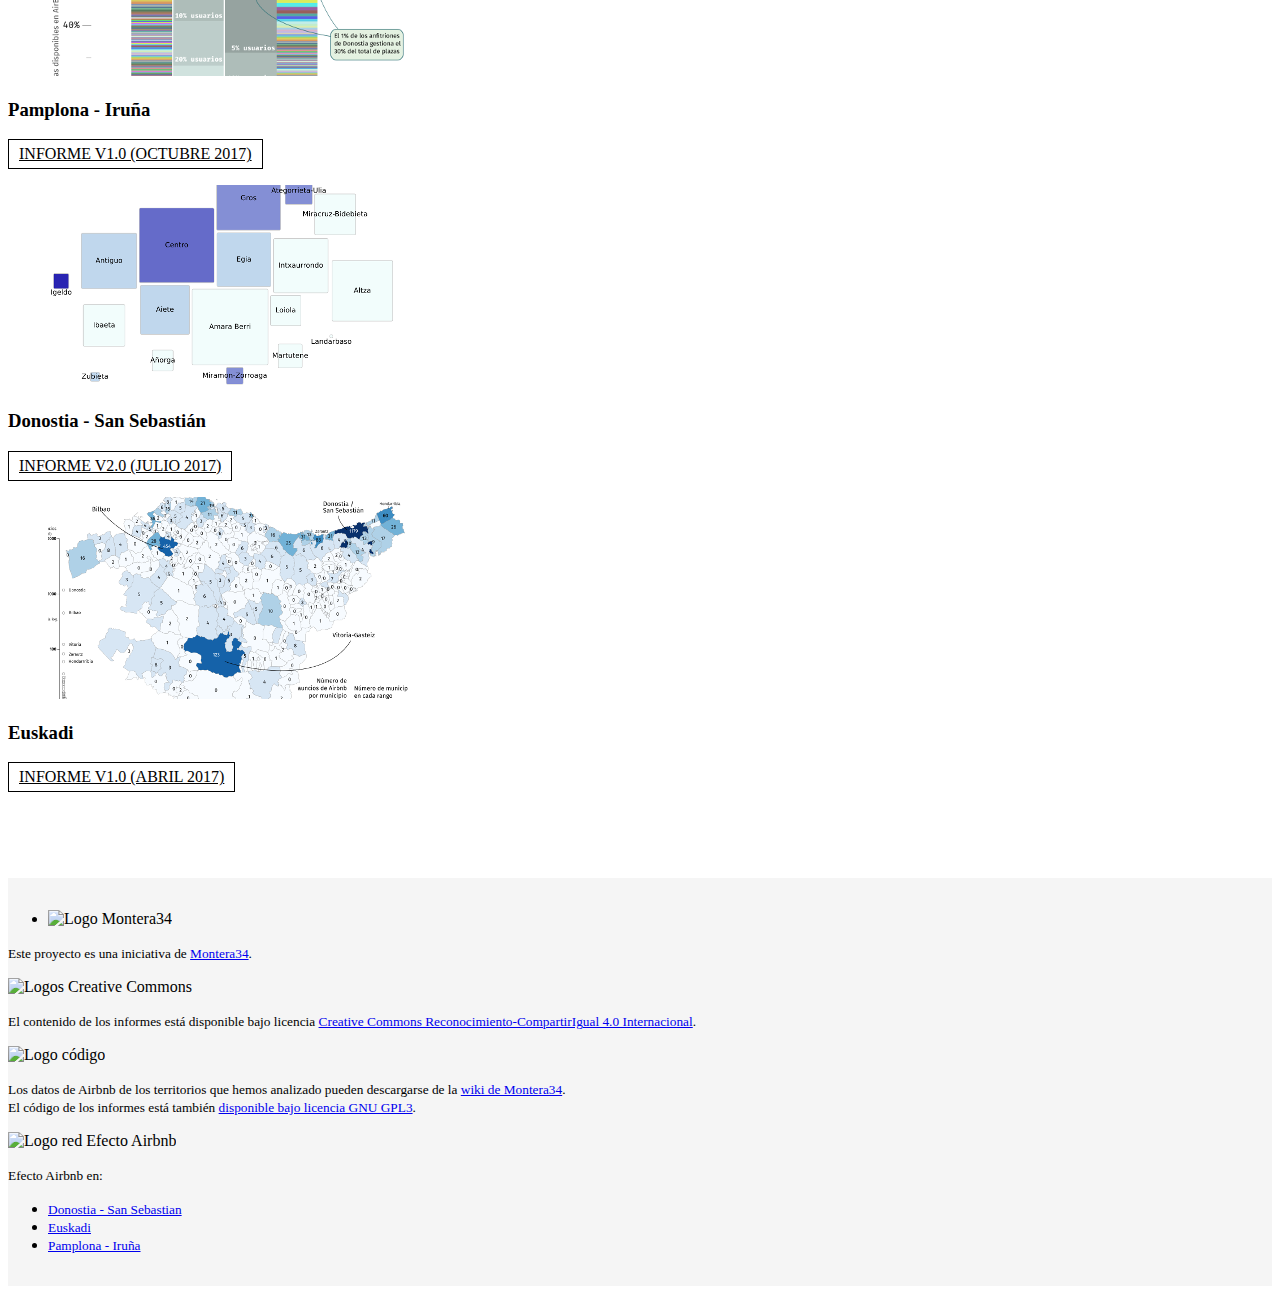
==== commit 8eff760b: "Changes front page to better explain the project and remove Pamplona workshop info" ====
--- a/index.html
+++ b/index.html
@@ -39,6 +39,10 @@
 <meta name="twitter:image" content="https://lab.montera34.com/airbnb/images/top.bg.png" />
 
 <link href="style.css" rel="stylesheet">
+
+<link type="image/x-icon" href="favicon.ico" rel="shortcut icon" />
+<link type="image/png" sizes="256x256" href="favicon.png" rel="icon" />
+
 </head>
 
 <body>
@@ -57,18 +61,13 @@
 		</div>
 		<div class="collapse navbar-collapse" id="top-navbar-collapse">
 			<ul class="nav navbar-nav nabvar-left">
-				<li><a href="#0">Talleres de producción colaborativa</a></li>
-				<li class="dropdown highlighted"><a class="dropdown-toggle" data-toggle="dropdown" role="button" aria-haspopup="true" aria-expanded="false" href="#">Pamplona (4-6 octubre 2017) <span class="caret"></span></a>
+				<li><a href="#taller">Talleres de producción colaborativa</a></li>
+				<li><a href="#metodologia">Metodología</a></li>
+				<li class="dropdown"><a class="dropdown-toggle" data-toggle="dropdown" role="button" aria-haspopup="true" aria-expanded="false"  href="#">Territorios analizados <span class="caret"></span></a>
 					<ul class="dropdown-menu">
-						<li><a href="#1a">Sobre el taller</a></li>
-						<li><a href="#1b">Programa</a></li>
-						<li><a href="https://montera34.com/inscripcion-taller-efecto-airbnb-pamplona/">Inscripción</a></li>
-					</ul>
-				</li>
-				<li class="dropdown"><a class="dropdown-toggle" data-toggle="dropdown" role="button" aria-haspopup="true" aria-expanded="false"  href="#">Informes de otros talleres <span class="caret"></span></a>
-					<ul class="dropdown-menu">
-						<li><a href="donostia">Donostia</a></li>
+						<li><a href="donostia">Donostia - San Sebastián</a></li>
 						<li><a href="euskadi">Euskadi</a></li>
+						<li><a href="euskadi">Pamplona - Iruña</a></li>
 					</ul>
 				</li>
 				<li><a href="https://wiki.montera34.com">Wiki</a></li>
@@ -102,103 +101,75 @@
 
 <main class="container">
 
-	<section id="0" class="vis-item">
+	<section id="taller" class="vis-item">
 		<header class="row vis-head">
-			<h2 class="col-md-12">Talleres de producción colaborativa</h2>
+			<h2 class="col-md-10 col-md-offset-1">Talleres de producción colaborativa</h2>
+			<figure class="col-md-10 col-md-offset-1"><img src="images/efecto.airbnb.taller.jpg" alt="Taller Efecto Airbnb" class="img-responsive" /></figure>
 		</header>
-		<div class="row vis-body">
-			<div class="col-md-6">
+		<div class="row vis-body bigspacetop">
+			<div class="col-md-5 col-md-offset-1">
 				<p>La reciente aparición y crecimiento de plataformas de alquiler temporal de alojamientos peer to peer como Airbnb está provocando rápidos cambios de uso en los centros urbanos de mayor atractivo turístico. Es el caso de muchas ciudades en el ámbito internacional, como Amsterdam, París o Nueva York, y también en el ámbito estatal, como Barcelona, Madrid o San Sebastián.</p>
 				<p>Esta situación requiere una adecuada obtención de datos y un análisis riguroso para poder intervenir y desarrollar una correcta regulación urbanística.</p>
 				<p>Para analizar este tipo de problemas el método habitual es que los ayuntamientos encarguen informes a consultoras, pero no que lleguen a tener acceso a los datos en sí o desarrollar la capacidad de análisis. El proyecto Efecto Airbnb trata de poner al alcance de ayuntamientos y ciudadanos los datos y una serie de herramientas de análisis para poder explorarlos y extraer conclusiones.</p>
 			</div>
-			<div class="col-md-6">
+			<div class="col-md-5">
 				<p>Montera34 ha desarrollado una metodología colaborativa que ha puesto en marcha en dos experiencias piloto en San Sebastián - Donostia (abril y julio 2017). Participantes de diferentes disciplinas (economía, medio ambiente, urbanismo, arquitectura, turismo) y de diferentes ámbitos (departamentos del ayuntamiento, anfitriones en Airbnb, empresas gestoras de viviendas turísticas, activistas) coordinados por Montera34 produjeron <a href="donostia/">un informe sobre la situación actual del municipio</a>.</p>
+				<p>El proceso consiste en plantear y resolver preguntas a partir de los datos investigando colectivamente mediante técnicas de análisis y visualización. La metodología permite producir de manera colaborativa, entre quienes participan en el taller, un documento riguroso al mismo tiempo que aprenden los fundamentos del análisis y la visualización de datos espaciales. El informe producido sienta las bases para poder tener un debate público informado sobre el tema.</p>
+			</div>
+		</div>
+		<div class="row vis-body bigspacetop">
+			<div class="col-md-10 col-md-offset-1">
 				<p>El objetivo del proyecto Efecto Airbnb es triple:</p>
-				<ul>
-					<li>dotar a los participantes de los conocimientos necesarios para obtener, limpiar y analizar datos espaciales.</li>
-					<li>producir un informe para entender el impacto de Airbnb y otras plataformas de alquiler de alojamientos turísticos en una ciudad.</li>
-					<li>liberar datos de Airbnb para la ciudad/región estudiada</li>
-				</ul>
-				<p>El proceso consiste en plantear y resolver preguntas a partir de los datos investigando colectivamente mediante técnicas de análisis y visualización. La metodología permite producir de manera colaborativa, entre quienes participan en el taller, un documento riguroso al mismo tiempo que aprenden los fundamentos del análisis y la visualización de datos espaciales. El informe producido sienta las bases para poder tener un debate público informado sobre el tema.</p>
+				<div class="row">
+					<div class="col-md-4"><div class="vis-featured"><span class="vis-big">Dotar a los participantes de los conocimientos necesarios para obtener, limpiar y analizar datos espaciales.</span></div></div>
+					<div class="col-md-4"><div class="vis-featured"><span class="vis-big">Producir un informe para entender el impacto de Airbnb y otras plataformas de alquiler de alojamientos turísticos en el territorio.</span></div></div>
+					<div class="col-md-4"><div class="vis-featured"><span class="vis-big">Liberar datos de Airbnb para la ciudad/región estudiada.</span></div></div>
+				</div>
 			</div>
 		</div>
 	</section>
-	<section id="1" class="vis-item">
+
+	<section id="metodologia" class="vis-item">
 		<header class="row vis-head">
-			<h2 class="col-md-12"> Taller Efecto Airbnb Pamplona <small>4-6 octubre 2017</small></h2>
-		</header>	
-		<div class="row vis-body">
-			<figure class="col-md-5">
-				<img src="images/efecto-airbnb-pamplona.png" class="img-responsive" />
-			</figure>
-			<div class="col-md-7">
-				<h3 id="1a">Sobre el taller</h3>
+			<h2 class="col-md-10 col-md-offset-1">Explorar, prototipar, documentar</h2>
+			<figure class="col-md-10 col-md-offset-1"><img src="images/efecto.airbnb.metodologia.jpg" alt="Taller Efecto Airbnb" class="img-responsive" /></figure>
+		</header>
+		<div class="row vis-body bigspacetop">
+			<div class="col-md-5 col-md-offset-1">
 				<p>La reciente aparición de plataformas de alquiler de alojamientos peer to peer tipo Airbnb está provocando rápidos cambios de uso en los centros urbanos de mayor atractivo turístico que requieren de un análisis riguroso para permitir su regulación urbanística.</p>
-				<p>El objetivo del taller es aprender a usar herramientas de obtención, limpieza y análisis de datos para producir un informe que ayude a entender el impacto de Airbnb y otras plataformas de alquiler de alojamientos turísticos en Pamplona.</p>
-				<p>El taller consiste en plantear preguntas y encontrar la respuesta investigando colectivamente con los datos, con herramientas y técnicas de análisis y visualización.</p>
-				<p>Durante el taller se usa una metodología que permite producir de manera colaborativa, entre todos los participantes del taller, un documento riguroso al mismo tiempo que se aprenden los fundamentos del análisis y la visualización de datos.</p>
-				<p>El taller consta de tres sesiones que nos permitirán recorrer el camino hasta la publicación del informe Efecto Airbnb en Pamplona: explorar, prototipar, documentar.</p>
-				<p class="bigspacetop"><a class="vis-btn" href="https://montera34.com/inscripcion-taller-efecto-airbnb-pamplona/">Inscribirse al taller</a></p>
-			</div>
-		</div>
-		<div class="row vis-body">
-			<div class="col-md-12">
-				<h3 id="1b">Programa</h3>
-			</div>
-			<div class="col-md-4">
-				<h4>Miércoles 4 de octubre 2017. <strong>Explorar</strong></h4>
-				<p><strong>10h00 - 14h00</strong></p>
+				<p>El objetivo de los talleres Efecto Airbnb es aprender a usar herramientas de obtención, limpieza y análisis de datos para producir un informe que ayude a entender el impacto de Airbnb y otras plataformas de alquiler de alojamientos turísticos.</p>
+				<p>Los talleres consisten en plantear preguntas y encontrar las respuestas investigando colectivamente con los datos, con herramientas y técnicas de análisis y visualización.</p>
+				<p>Durante los talleres se usa una metodología que permite producir de manera colaborativa, entre todos los participantes, un documento riguroso al mismo tiempo que se aprenden los fundamentos del análisis y la visualización de datos.</p>
+				<p>Los talleres constan de tres sesiones que permiten recorrer el camino hasta la publicación de un informe que analiza el Efecto Airbnb en el territorio: explorar, prototipar, documentar.</p>
+			</div>
+			<div class="col-md-5">
+				<h4 class="nospacetop">1 <strong>Explorar</strong></h4>
 				<p>Durante la sesión “Explorar” (5 horas) recorreremos los fundamentos del análisis y la visualización de datos, definiremos la realidad que queremos analizar, veremos con qué material y herramientas contamos, conoceremos las motivaciones del equipo con el que trabajaremos durante el taller.</p>
-				<ul>
-					<li>Presentación del Taller y los talleristas. 30 min.</li>
-					<li>Sobre visualización de datos, algo de teoría, algunas herramientas. 1 hora.</li>
-					<li>Fases para la producción de un informe sobre el Efecto Airbnb (y para cualquier proceso de análisis y visualización de datos). 30 min.</li>
-					<li>Explorando: primeras incursiones en las bases de datos de Airbnb. 2 horas.</li>
-				</ul>
-			</div>
-			<div class="col-md-4">
-				<h4>Jueves 5 de octubre 2017. <strong>Prototipar</strong></h4>
-				<p><strong>9h00 - 14h00</strong></p>
+				<h4>2 <strong>Prototipar</strong></h4>
 				<p>Durante la sesión “Prototipar” (5 horas) produciremos prototipos rápidos de visualización de datos para su uso en el informe.</p>
-				<ul>
-					<li>Planteando preguntas y esbozando las respuestas. Trabajo individual. 15 min.</li>
-					<li>Presentación de las bases de datos disponibles: Airbnb, datos institucionales. 15min.</li>
-					<li>Trazando la estrategia: eligiendo preguntas entre todas, formando grupos de trabajo. 15min.</li>
-					<li>Roles y tareas: limpieza y preparación de datos, prototipado, documentación. 15min.</li>
-					<li>Encontrando las respuestas. Trabajo en grupos. 1,5 hora.</li>
-					<li>Puesta en común. 15min.</li>
-					<li>Encontrando las respuestas. Trabajo en grupos. 2 horas.</li>
-					<li>Presentación del trabajo realizado durante la sesión. 30 min.</li>
-				</ul>
-			</div>
-			<div class="col-md-4">
-				<h4>Viernes 6 de octubre 2017. <strong>Documentar</strong></h4>
-				<p><strong>9h00 - 14h00</strong></p>
+				<h4>3 <strong>Documentar</strong></h4>
 				<p>Durante la sesión “Documentar” (5 horas) cuidaremos los detalles de las visualizaciones producidas, nos preocuparemos de que sean entendibles y de que cualquiera pueda saber cómo se han elaborado y por qué. Siempre con la idea de que el trabajo que hemos hecho pueda ser continuado por otro.</p>
-				<ul>
-					<li>Consenso de estilos y lenguaje gráfico (colores, tipografías...) a utilizar en el informe. 15 min.</li>
-					<li>Producción de visualizaciones para ser embebidas en el informe (plantilla HTML). 2 horas.</li>
-					<li>Puesta en común. 15 min.</li>
-					<li>Producción de visualizaciones para ser embebidas en el informe (plantilla HTML). 2 horas.</li>
-					<li>Presentación por grupos de los análisis producidos. 30 min.</li>
-				</ul>
 			</div>
 		</div>
 	</section>
 
-	<section id="2" class="vis-item">
+	<section id="informes" class="vis-item">
 		<header class="row vis-head">
-			<h2 class="col-md-12">Informes producidos en otros talleres</h2>
+			<h2 class="col-md-12">Territorios analizados</h2>
 		</header>
 		<div class="row vis-body">
 			<div class="col-md-4">
-				<figure><a href="donostia/"><img src="images/informe.previo.donostia.png" class="img-responsive" /></a></figure>
+				<figure><a href="pamplona/"><img src="images/informe.previo.pamplona.png" alt="Informe Efecto Airbnb Pamplona-Iruña" class="img-responsive" /></a></figure>
+				<h3>Pamplona - Iruña</h3>
+				<p><a class="vis-btn" href="pamplona/">Informe v1.0 (octubre 2017)</a></p>
+			</div>
+			<div class="col-md-4">
+				<figure><a href="donostia/"><img src="images/informe.previo.donostia.png" alt="Informe Efecto Airbnb Donostia - San Sebastián" class="img-responsive" /></a></figure>
 				<h3>Donostia - San Sebastián</h3>
 				<p><a class="vis-btn" href="donostia/">Informe v2.0 (julio 2017)</a></p>
 			</div>
 			<div class="col-md-4">
-				<figure><a href="euskadi/"><img src="images/informe.previo.euskadi.png" class="img-responsive" /></a></figure>
+				<figure><a href="euskadi/"><img src="images/informe.previo.euskadi.png" alt="Informe Efecto Airbnb Euskadi" class="img-responsive" /></a></figure>
 				<h3>Euskadi</h3>
 				<p><a class="vis-btn" href="euskadi/">Informe v1.0 (abril 2017)</a></p>
 			</div>
@@ -218,7 +189,7 @@
 		</div>
 		<div class="col-md-3">
 			<p><img src="images/cc.logo.png" alt="Logos Creative Commons" /></p>
-			<p><small>El contenido de los informes está disponible bajo licencia <a href="http://creativecommons.org/licenses/by-sa/4.0/">Creative Commons Reconocimiento-CompartirIgual 4.0 Internacional</a>.</small></p>
+			<p><small>El contenido de los informes está disponible bajo licencia <a href="https://creativecommons.org/licenses/by-sa/4.0/">Creative Commons Reconocimiento-CompartirIgual 4.0 Internacional</a>.</small></p>
 		</div>
 		<div class="col-md-3">
 			<p><img src="images/code.logo.png" alt="Logo código" /></p>
@@ -228,8 +199,9 @@
 			<p><img src="images/net.logo.png" alt="Logo red Efecto Airbnb" /></p>
 			<p><small>Efecto Airbnb en:</small></p>
 			<ul class="list-unstyled">
-				<li><small><a href="http://lab.montera34.com/airbnb/donostia">Donostia/ San Sebastian</a></small></li>
-				<li><small><a href="http://lab.montera34.com/airbnb/euskadi">Euskadi</a></small></li>
+				<li><small><a href="https://lab.montera34.com/airbnb/donostia">Donostia - San Sebastian</a></small></li>
+				<li><small><a href="https://lab.montera34.com/airbnb/euskadi">Euskadi</a></small></li>
+				<li><small><a href="https://lab.montera34.com/airbnb/pamplona">Pamplona - Iruña</a></small></li>
 			</ul>	
 		</div>
 
--- a/style.css
+++ b/style.css
@@ -13,6 +13,9 @@
 }
 .bigspacetop {
 	margin-top: 25px;
+}
+.nospacetop {
+	margin-top: 0px;
 }
 #top-navbar {
 	font-weight: bold;
@@ -63,7 +66,9 @@
 .top-summerlab17 {
 	background-image: url(summerlab17/images/top.bg.2.jpg);
 }
-.intro figure {
+.top-pamplona {
+	background-image: url(pamplona/images/airbnb-pamplona-cabecera.png);
+}.intro figure {
 	margin-bottom: 1em;
 }
 .vis-item {
@@ -96,9 +101,10 @@
 }
 .vis-legend {
 	border-top: 1px solid #ccc;
-	color: #bbb;
+	color: #888;
 	padding-top: 7px;
 	margin-top: 25px;
+	clear: both;
 }
 .vis-featured {
 	background-color: #fd5;
@@ -126,6 +132,21 @@
 .vis-gradient-4 {
 	background-color: #084594;
 }
+.vis-gradient-green-1 {
+	background-color: #0D585F;
+}
+.vis-gradient-green-2 {
+	background-color: #337F7F;
+}
+.vis-gradient-green-3 {
+	background-color: #63A6A0;
+}
+.vis-gradient-green-4 {
+	background-color: #9CCDC1;
+}
+.vis-gradient-green-5 {
+	background-color: #E4F1E1;
+}
 
 figcaption {
 	margin: 0 0 2em 0;
@@ -137,3 +158,22 @@
 	padding-top: 1em;
 	padding-bottom: 1em;
 }
+
+.user-card {
+	margin-bottom: 10px;
+	width: 100%;
+	clear: both;
+	float: left;
+}
+.user-card-img {
+	float: left;
+	width: 64px;
+	height: auto;
+}
+.user-card-data {
+	float: left;
+	margin-left: 10px;
+}
+.user-card-data h4 {
+	margin-top: 0;
+}
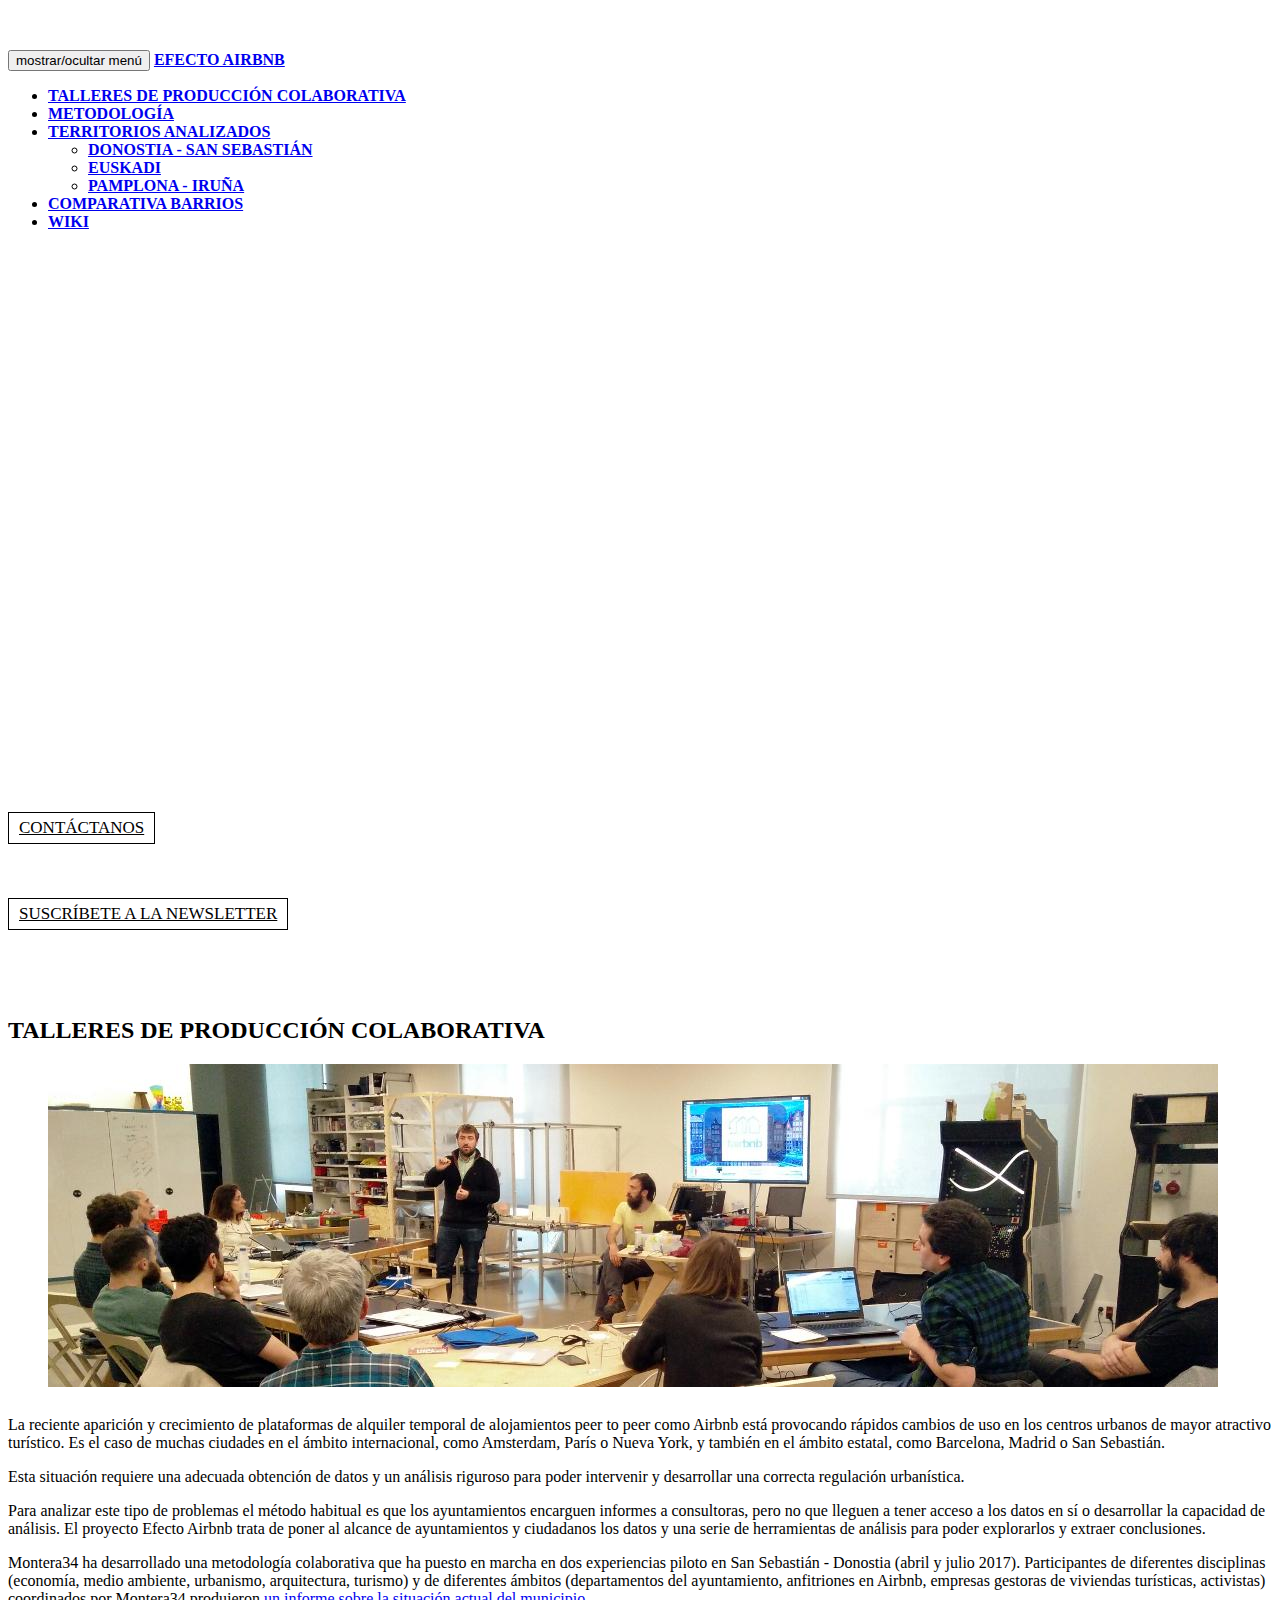
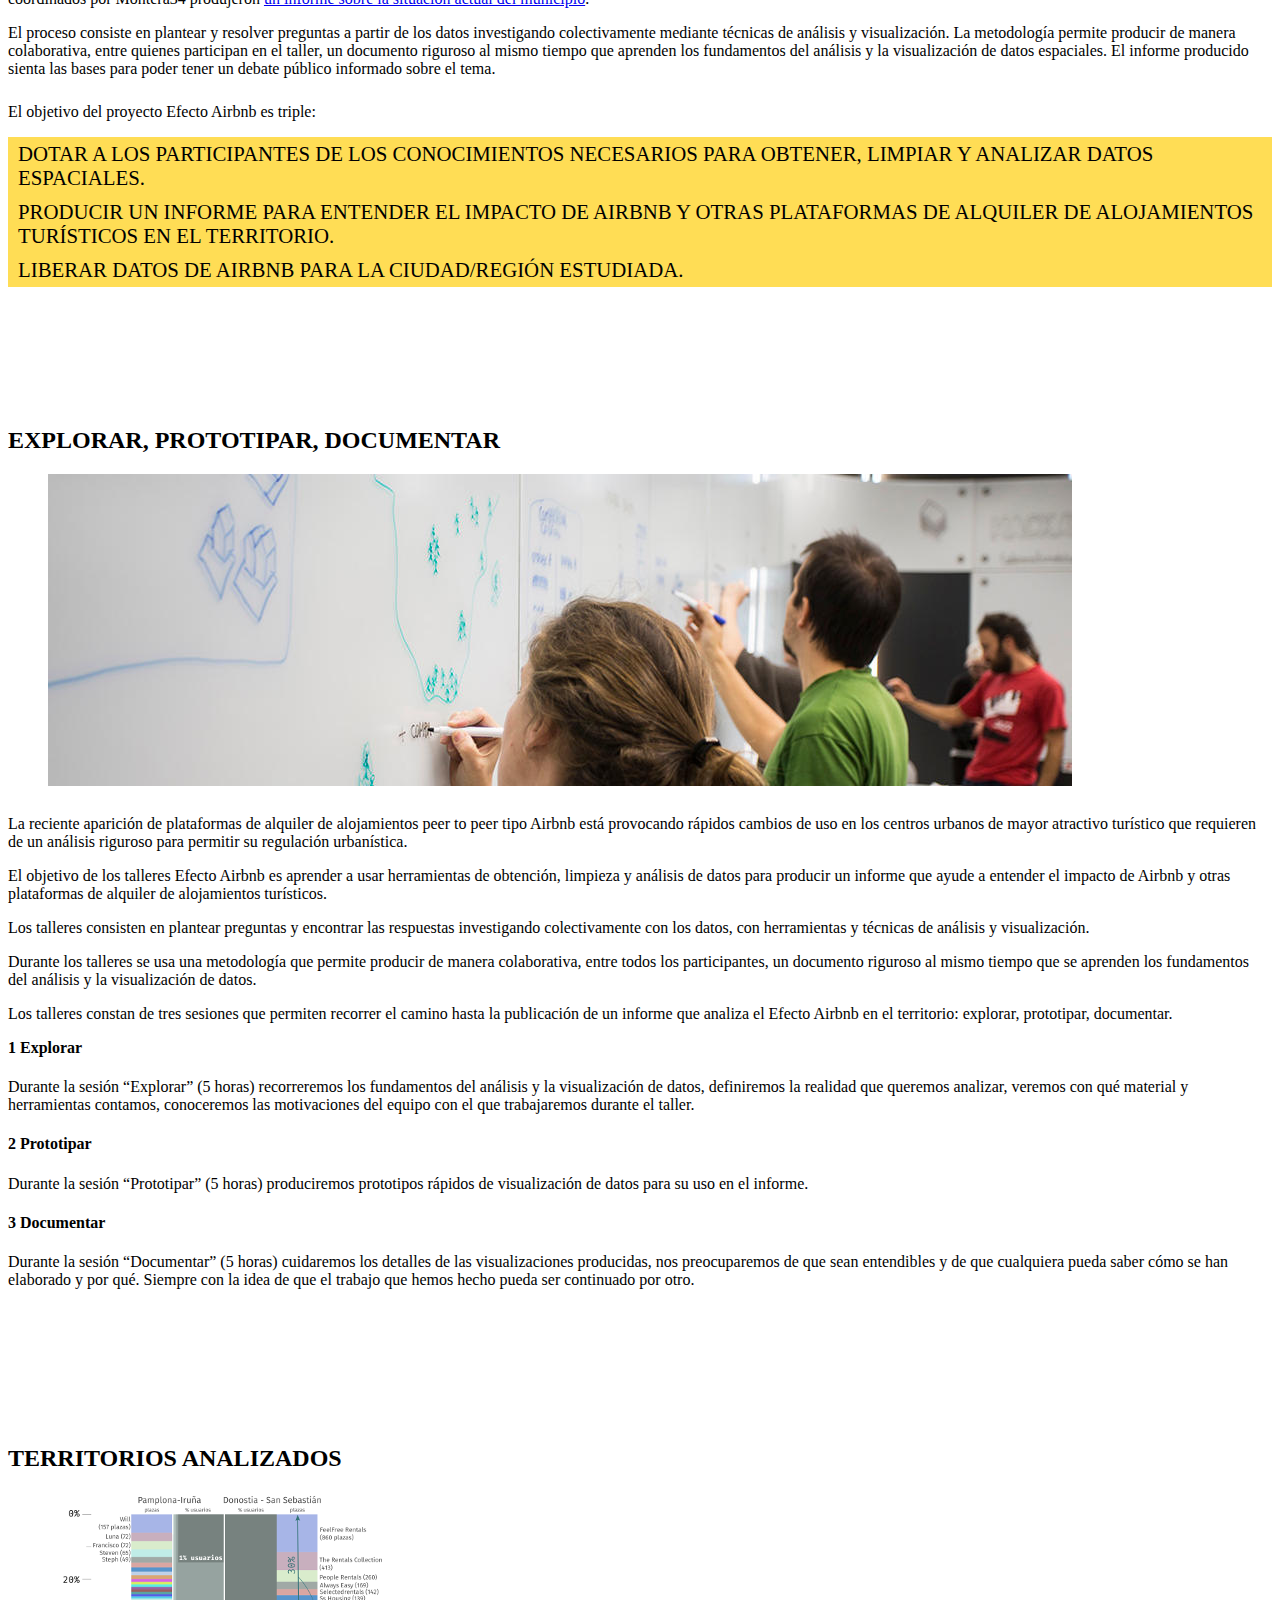
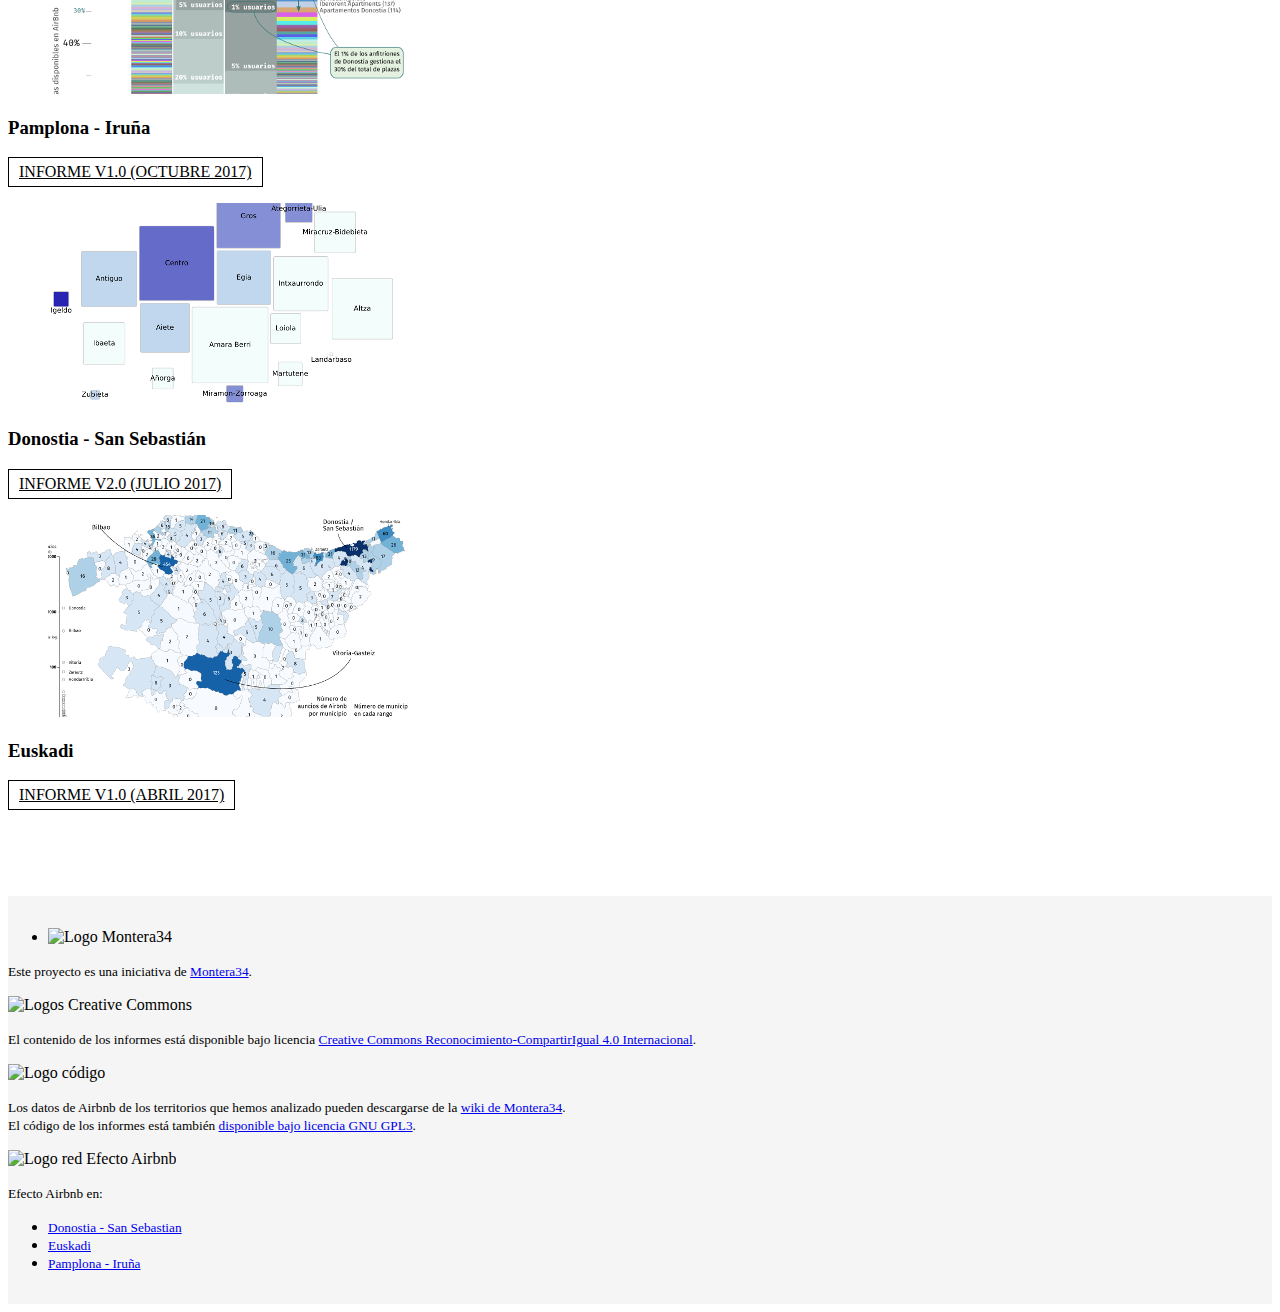
==== commit 3a3d2fa3: "updates top menu to include Pamplona and Barrios sections" ====
--- a/index.html
+++ b/index.html
@@ -67,9 +67,10 @@
 					<ul class="dropdown-menu">
 						<li><a href="donostia">Donostia - San Sebastián</a></li>
 						<li><a href="euskadi">Euskadi</a></li>
-						<li><a href="euskadi">Pamplona - Iruña</a></li>
+						<li><a href="pamplona">Pamplona - Iruña</a></li>
 					</ul>
 				</li>
+				<li><a href="barrios">Comparativa barrios</a></li>
 				<li><a href="https://wiki.montera34.com">Wiki</a></li>
 			</ul>
 		</div>
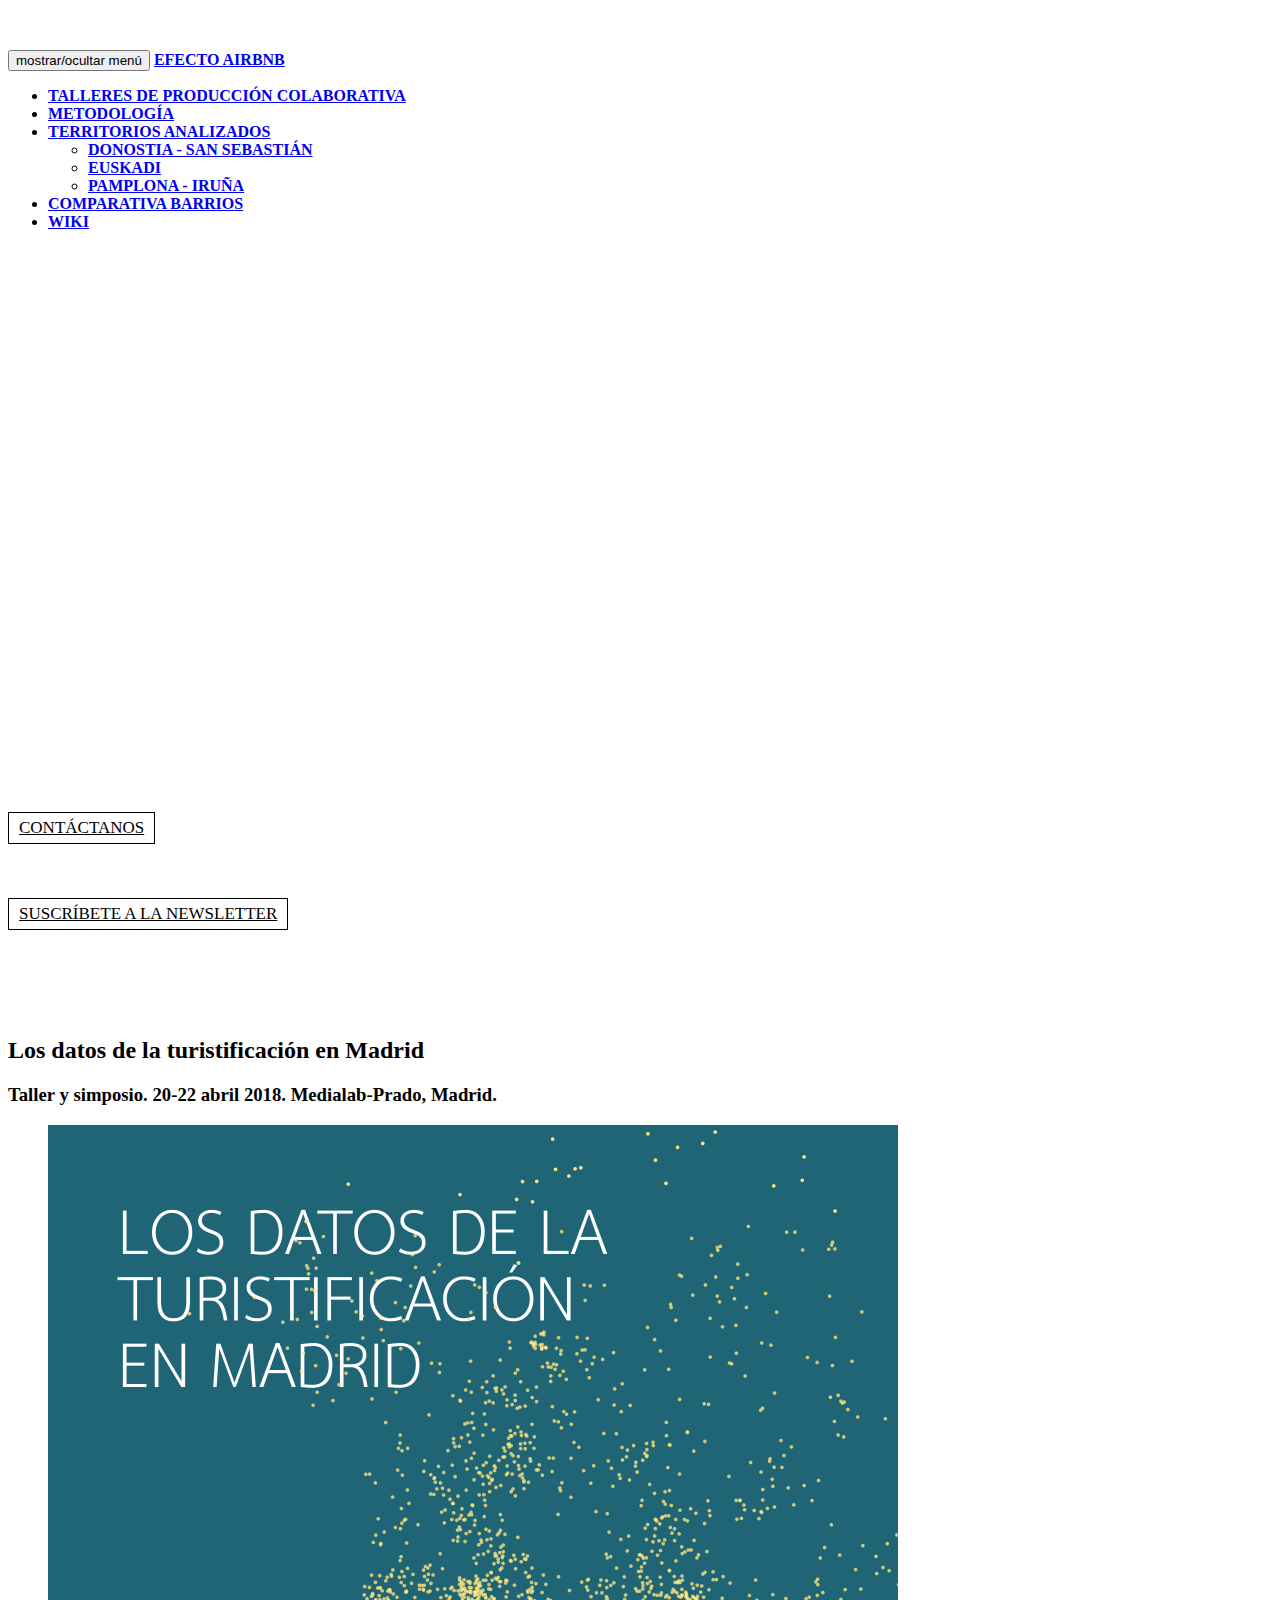
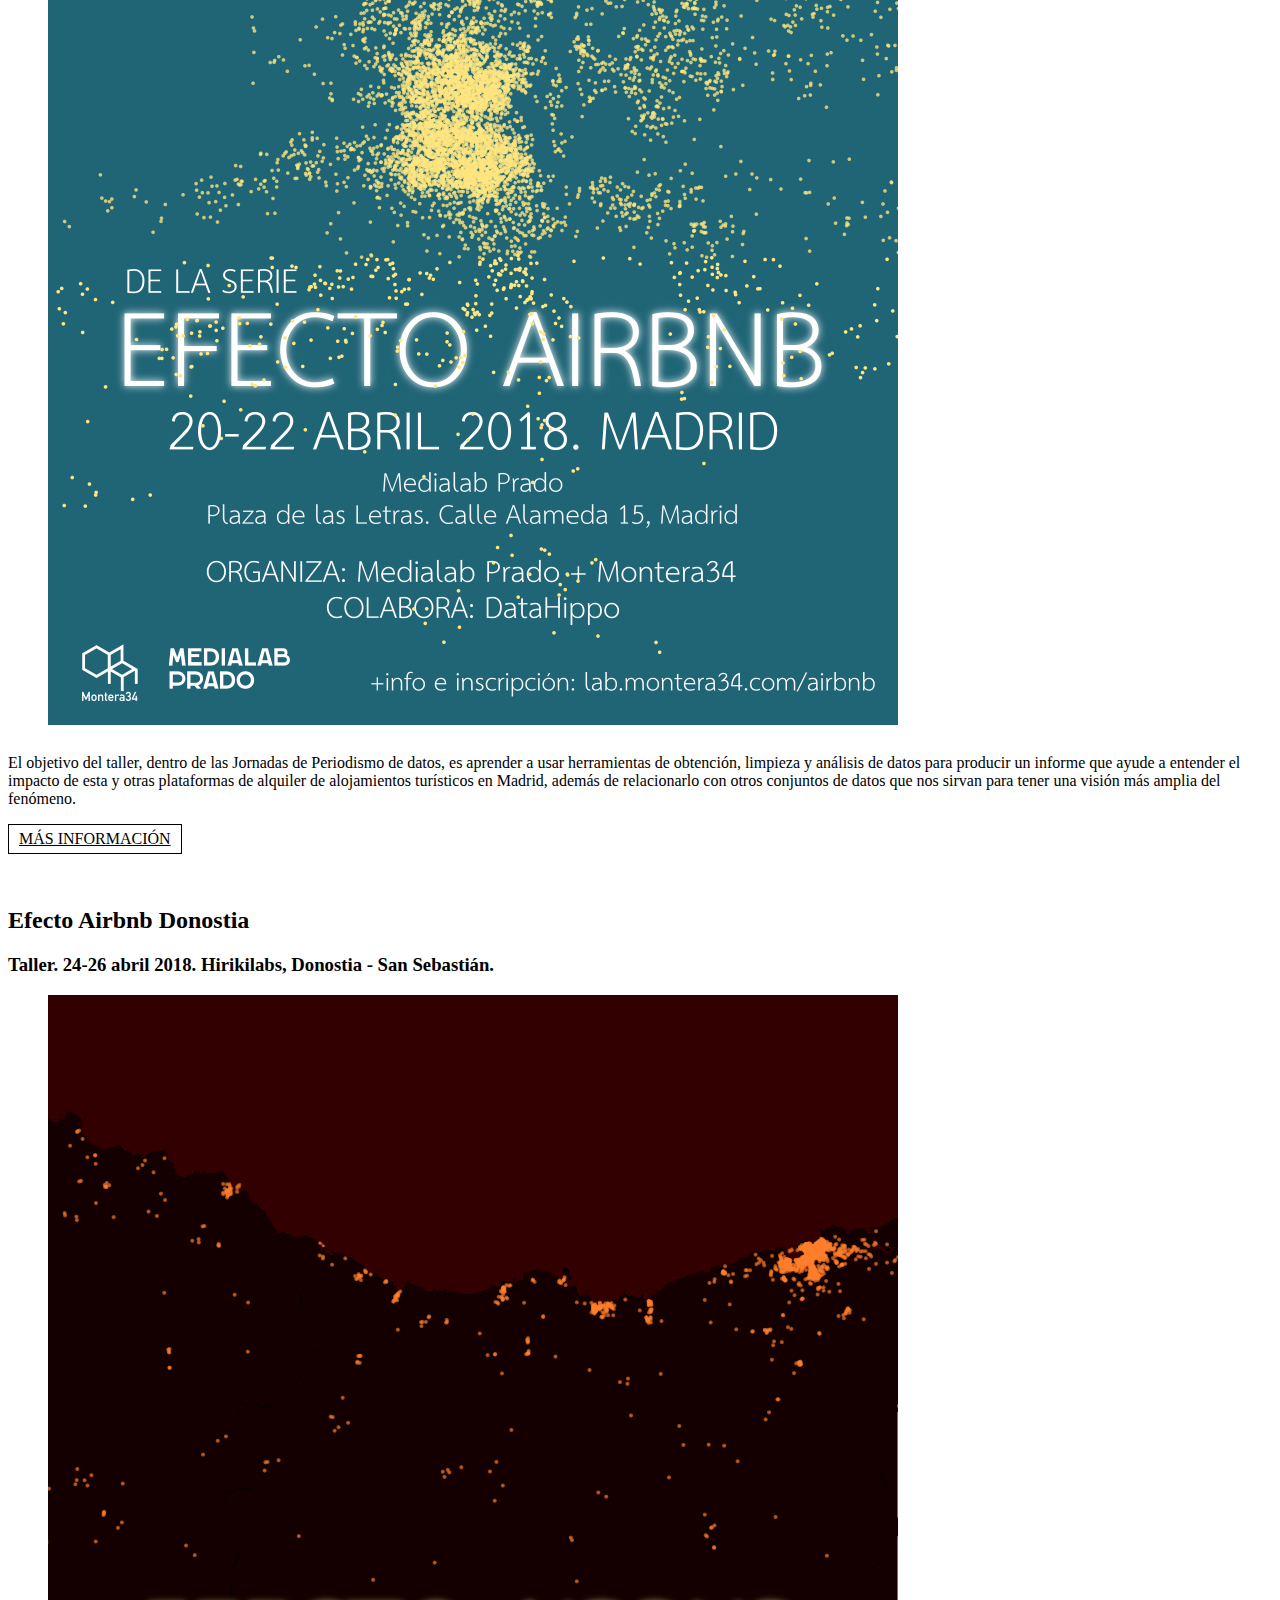
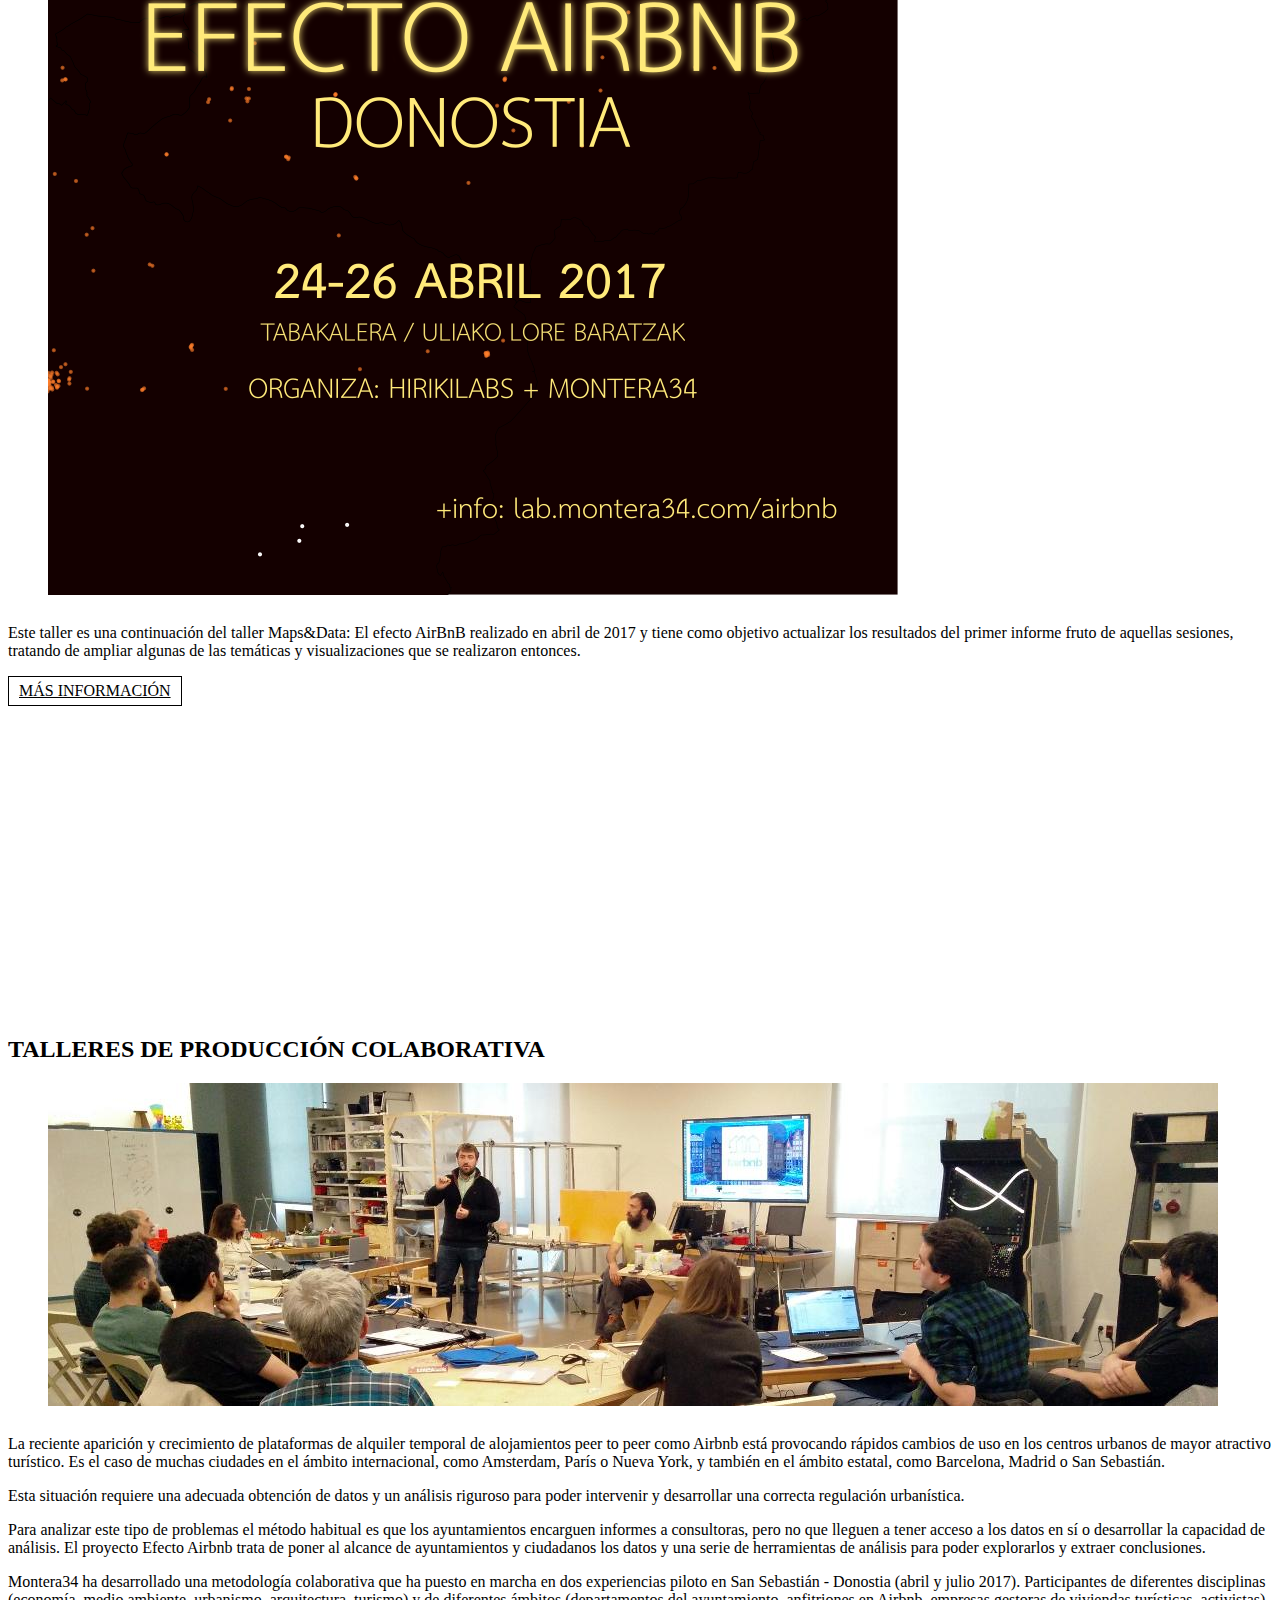
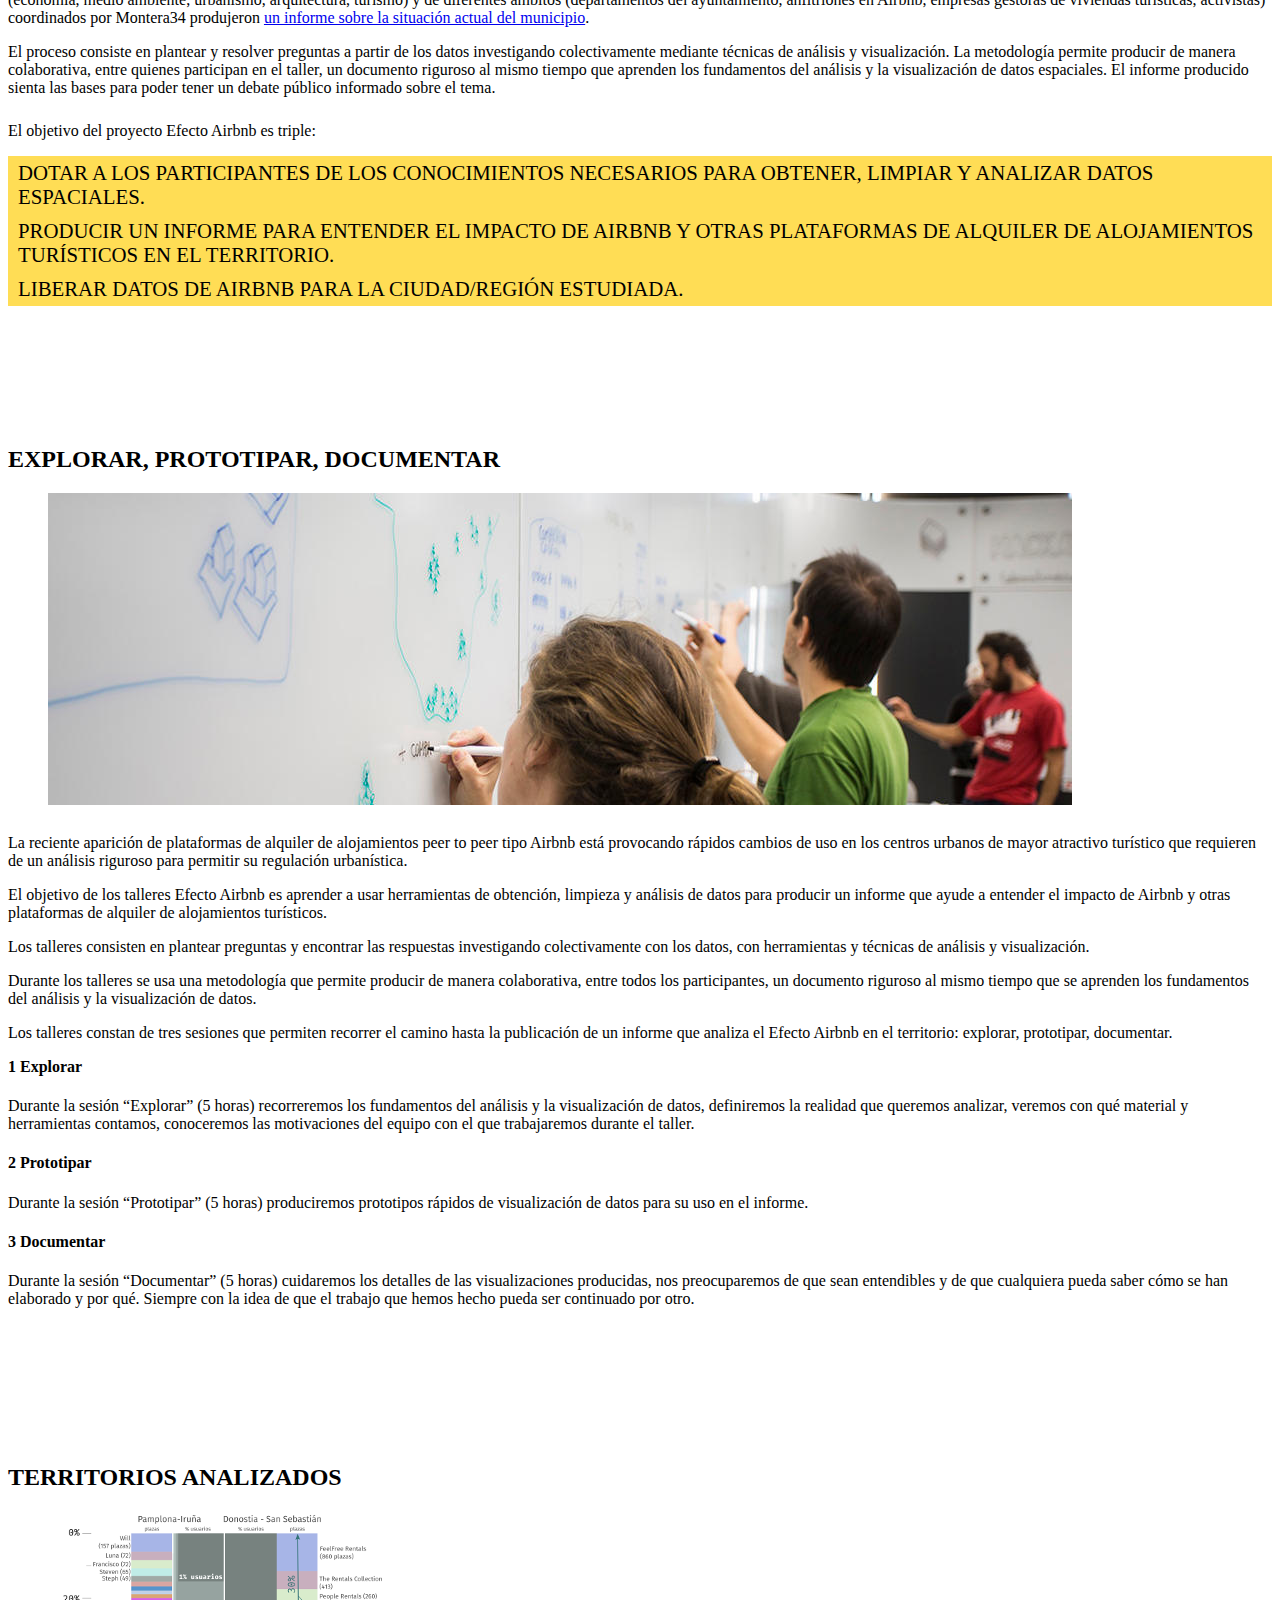
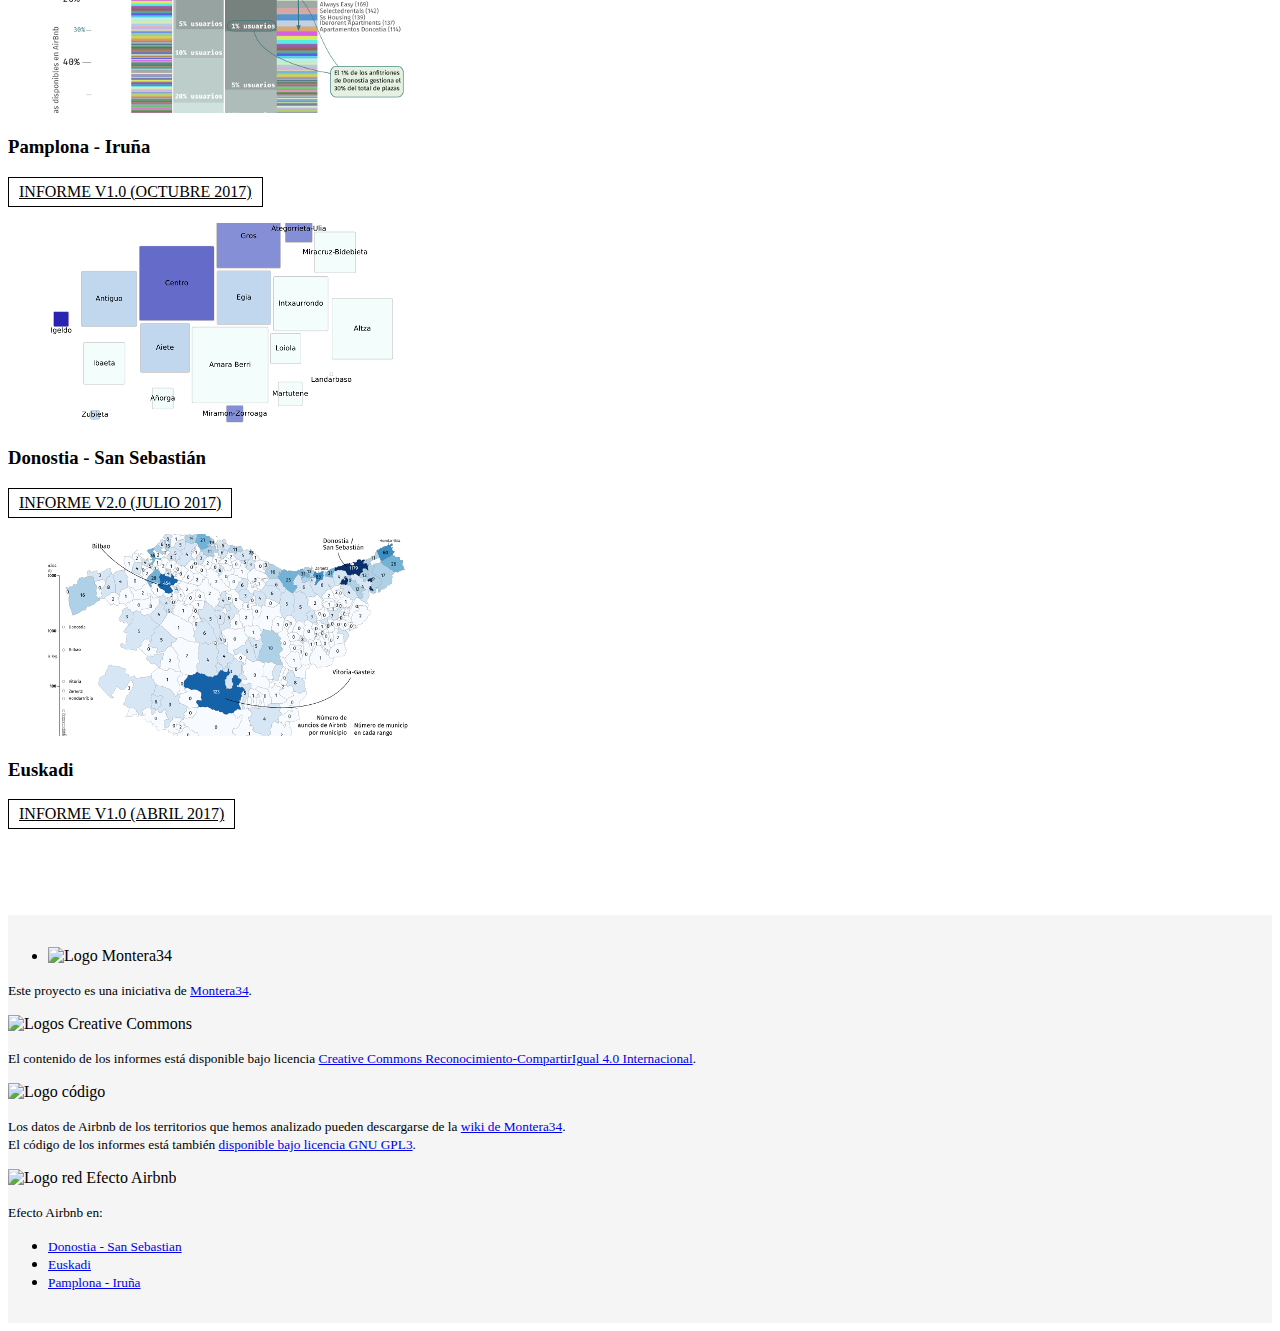
==== commit a4126fee: "add Madrid and Donostia 2018 anouncements" ====
--- a/index.html
+++ b/index.html
@@ -102,6 +102,35 @@
 
 <main class="container">
 
+	<section id="madrid" class="vis-item">
+		<div class="row">
+			<div class="col-md-6">
+				<h2>Los datos de la turistificación en Madrid</h2>
+				<h3>Taller y simposio. 20-22 abril 2018. Medialab-Prado, Madrid.</h3>
+				<a href="https://montera34.com/project/turistificacion-madrid/">
+					<figure><img src="images/1804_efecto-airbnb-madrid.png" alt="Taller Efecto Airbnb Madrid" class="img-responsive" /></figure>
+				</a>
+				<p class="bigspacetop">El objetivo del taller, dentro de las Jornadas de Periodismo de datos, es aprender a usar herramientas de obtención, limpieza y análisis de datos para producir un informe que ayude a entender el impacto de esta y otras plataformas de alquiler de alojamientos turísticos en Madrid, además de relacionarlo con otros conjuntos de datos que nos sirvan para tener una visión más amplia del fenómeno.</p>
+				<p><a class="vis-btn" href="https://montera34.com/project/turistificacion-madrid/">Más información</a></p>
+				<p>&nbsp;</p>
+			</div>
+			<div class="col-md-6">
+				<h2>Efecto Airbnb Donostia</h2>
+				<h3>Taller. 24-26 abril 2018. Hirikilabs, Donostia - San Sebastián.</h3>
+				<a href="https://montera34.com/project/efecto-airbnb-donostia/efecto-airbnb-donostia-2018/">
+					<figure><img src="images/1804_efecto-airbnb-donostia.png" alt="Taller Efecto Airbnb Donostia" class="img-responsive" /></figure>
+				</a>
+				<p class="bigspacetop">Este taller es una continuación del taller Maps&Data: El efecto AirBnB realizado en abril de 2017 y tiene como objetivo actualizar los resultados del primer informe fruto de aquellas sesiones, tratando de ampliar algunas de las temáticas y visualizaciones que se realizaron entonces.</p>
+				<p><a class="vis-btn" href="https://montera34.com/project/efecto-airbnb-donostia/efecto-airbnb-donostia-2018/">Más información</a></p>
+				<p>&nbsp;</p>
+			</div>
+		</div>
+	</section>
+	
+	<section id="donostia" class="vis-item">
+		
+	</section>
+
 	<section id="taller" class="vis-item">
 		<header class="row vis-head">
 			<h2 class="col-md-10 col-md-offset-1">Talleres de producción colaborativa</h2>
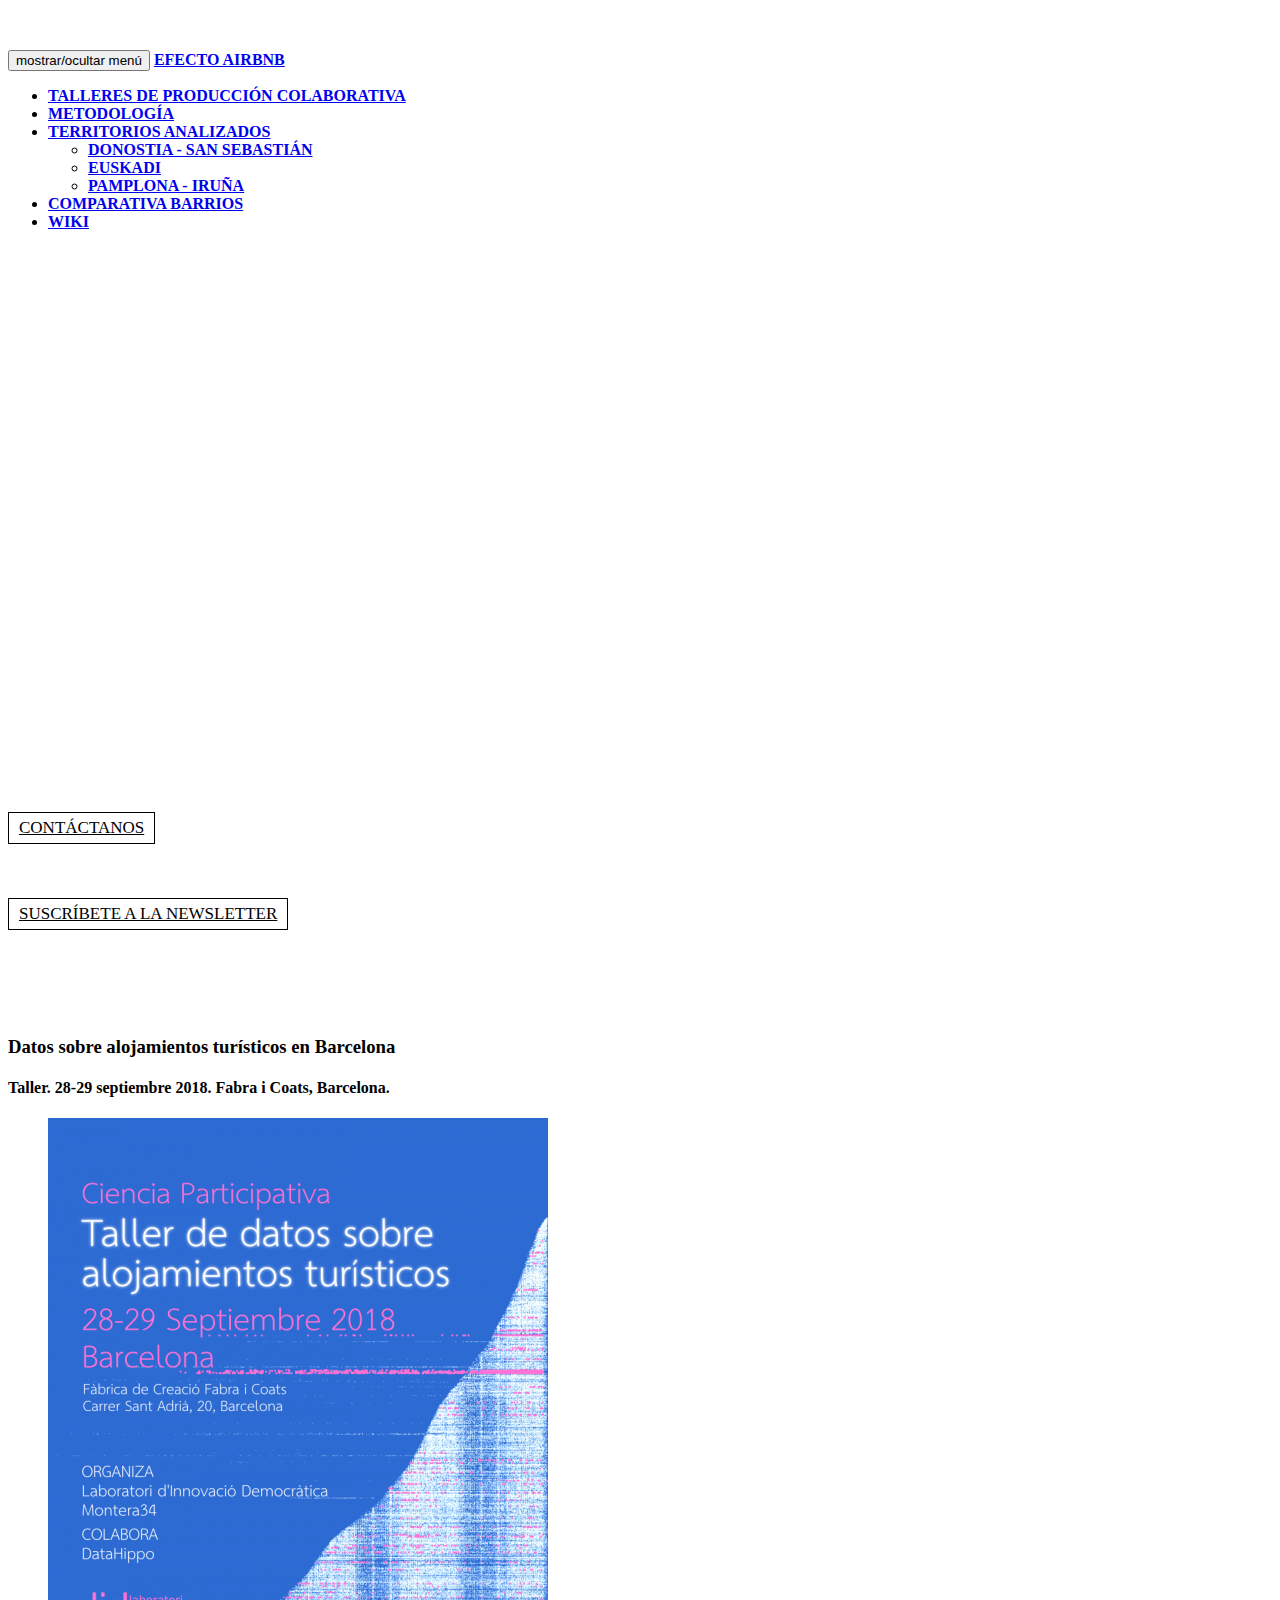
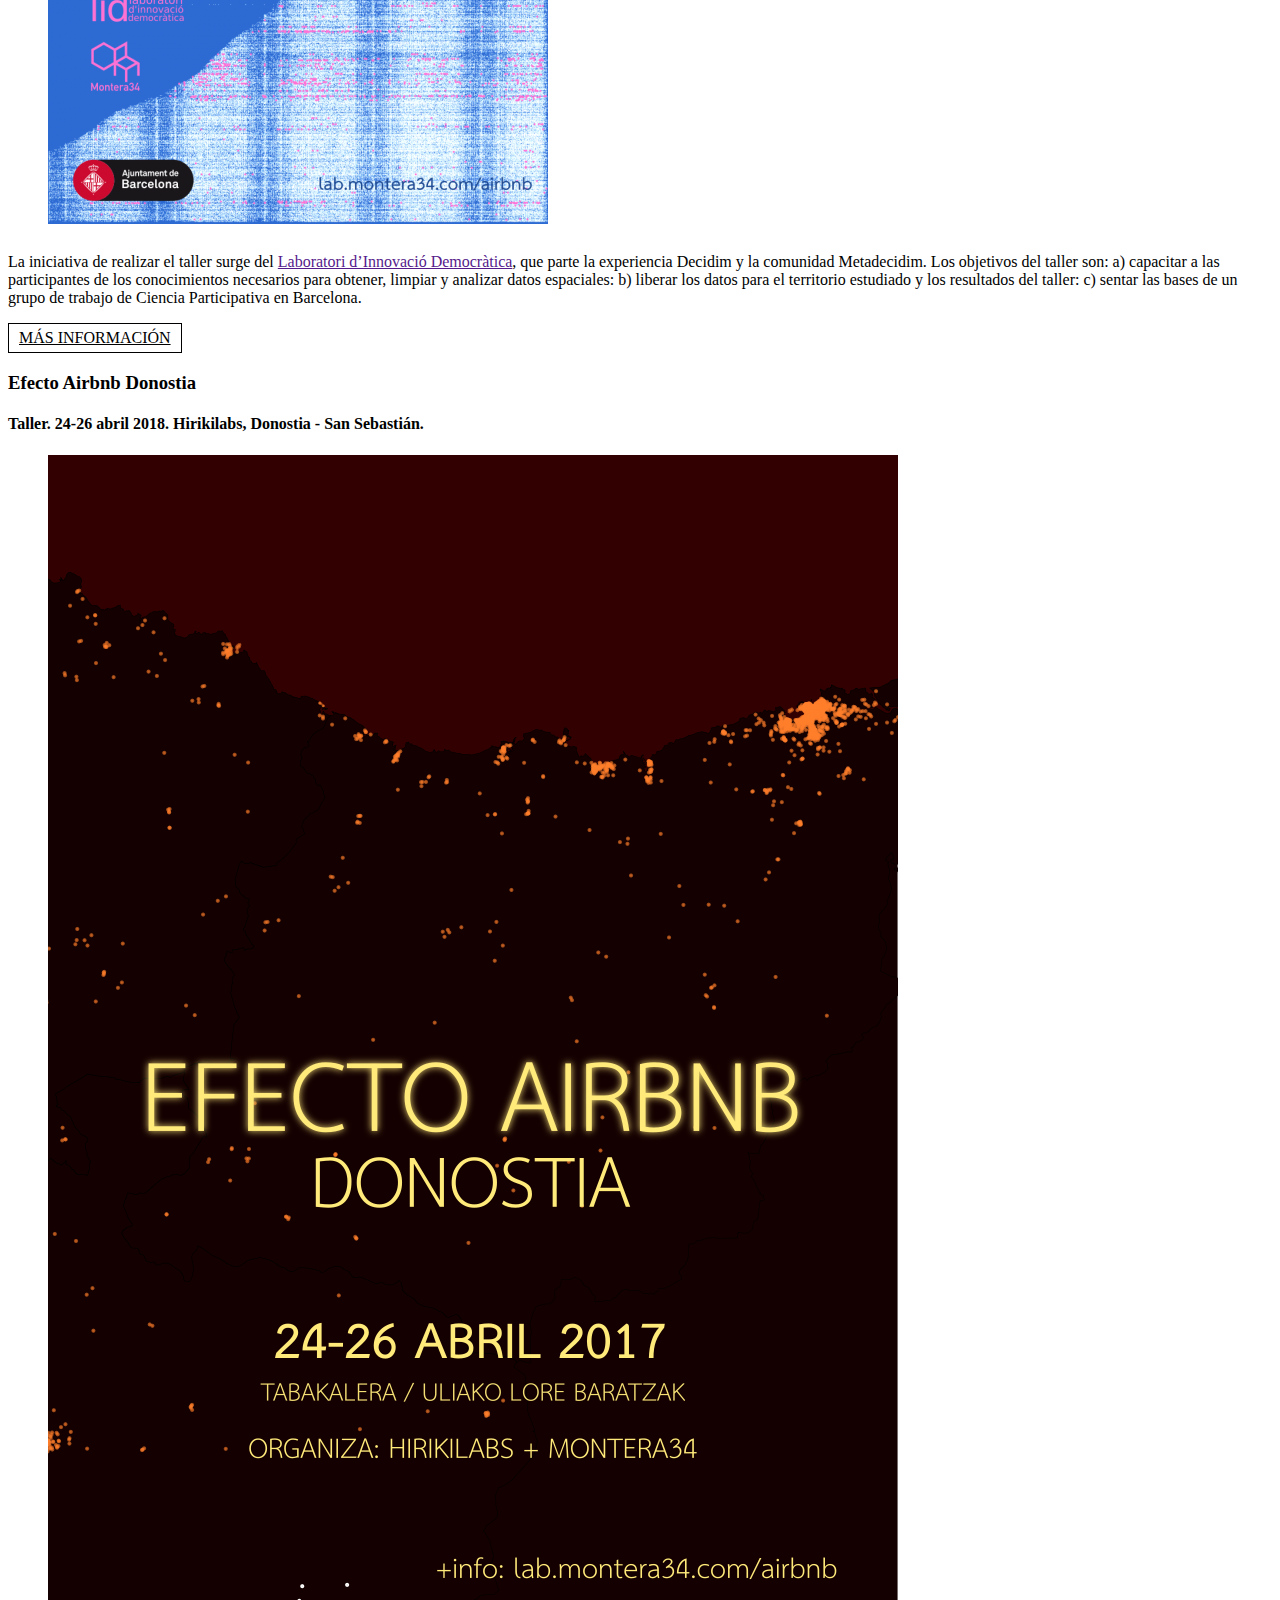
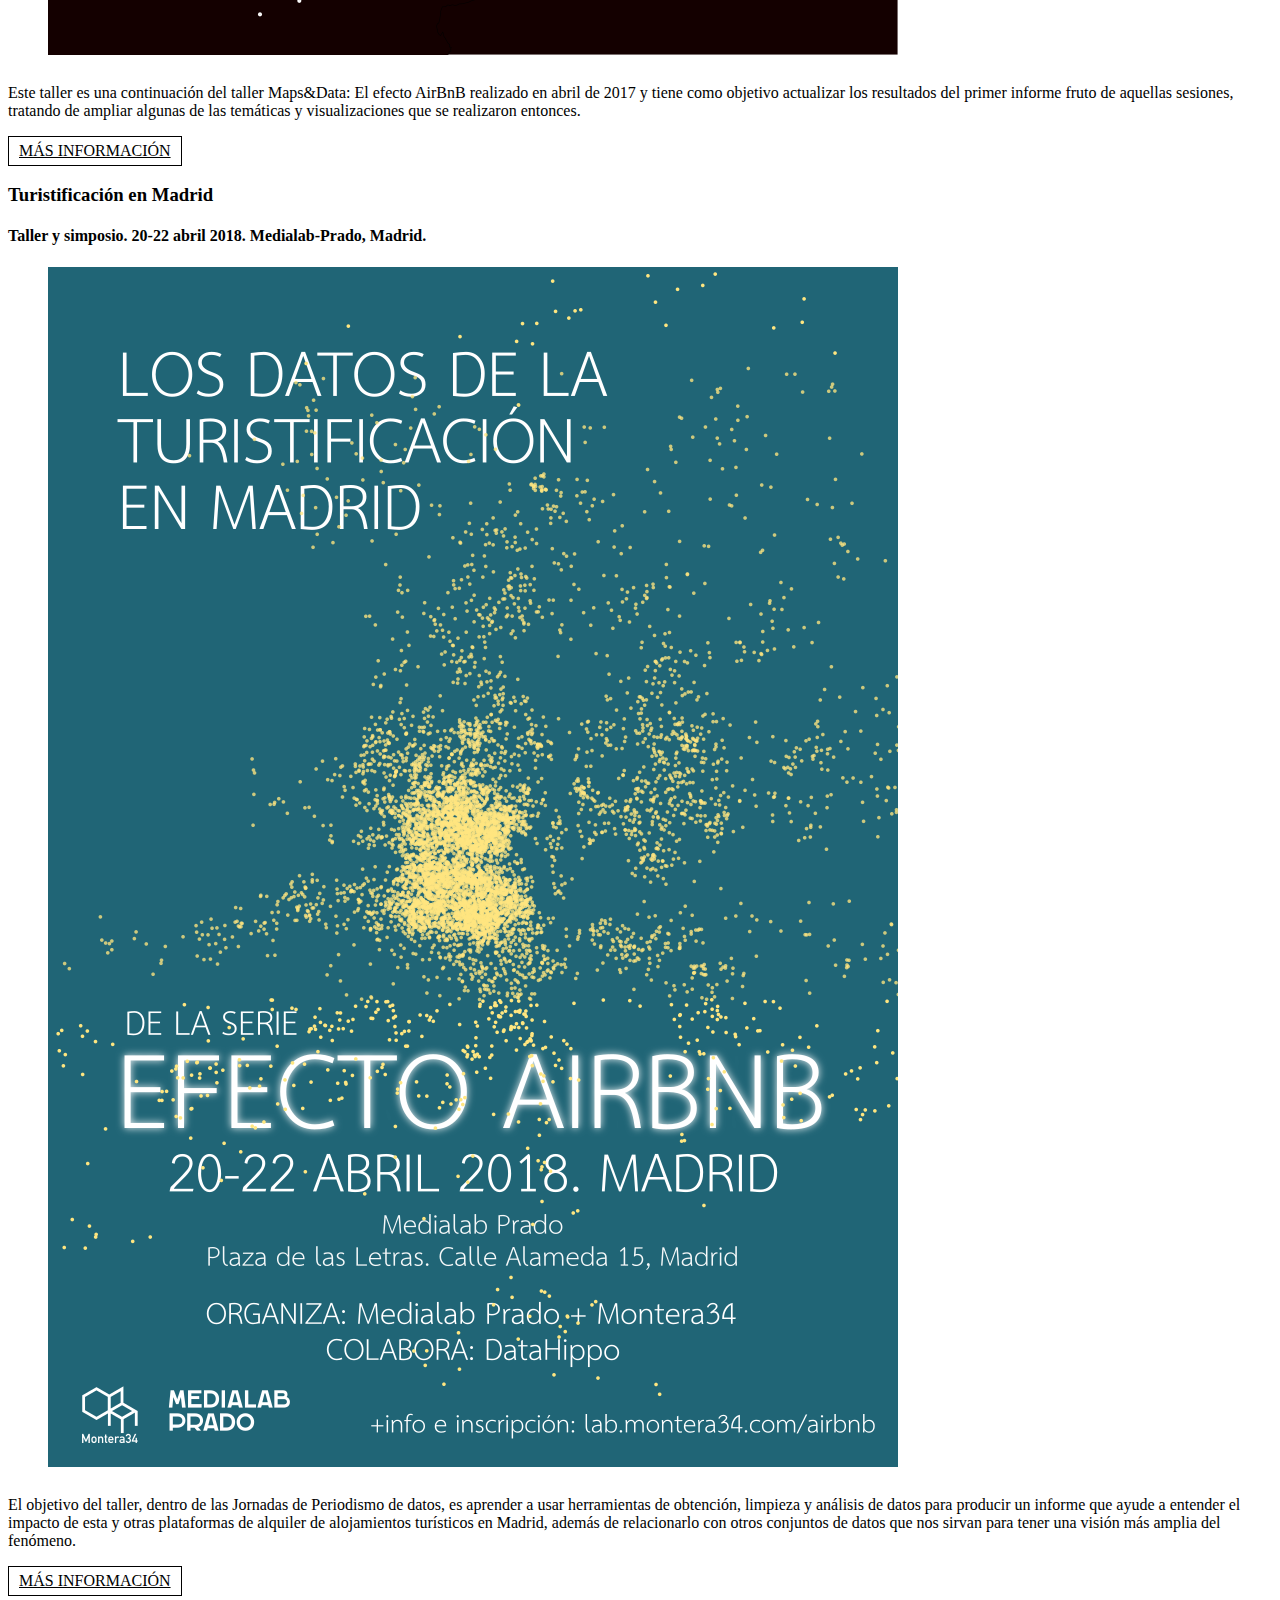
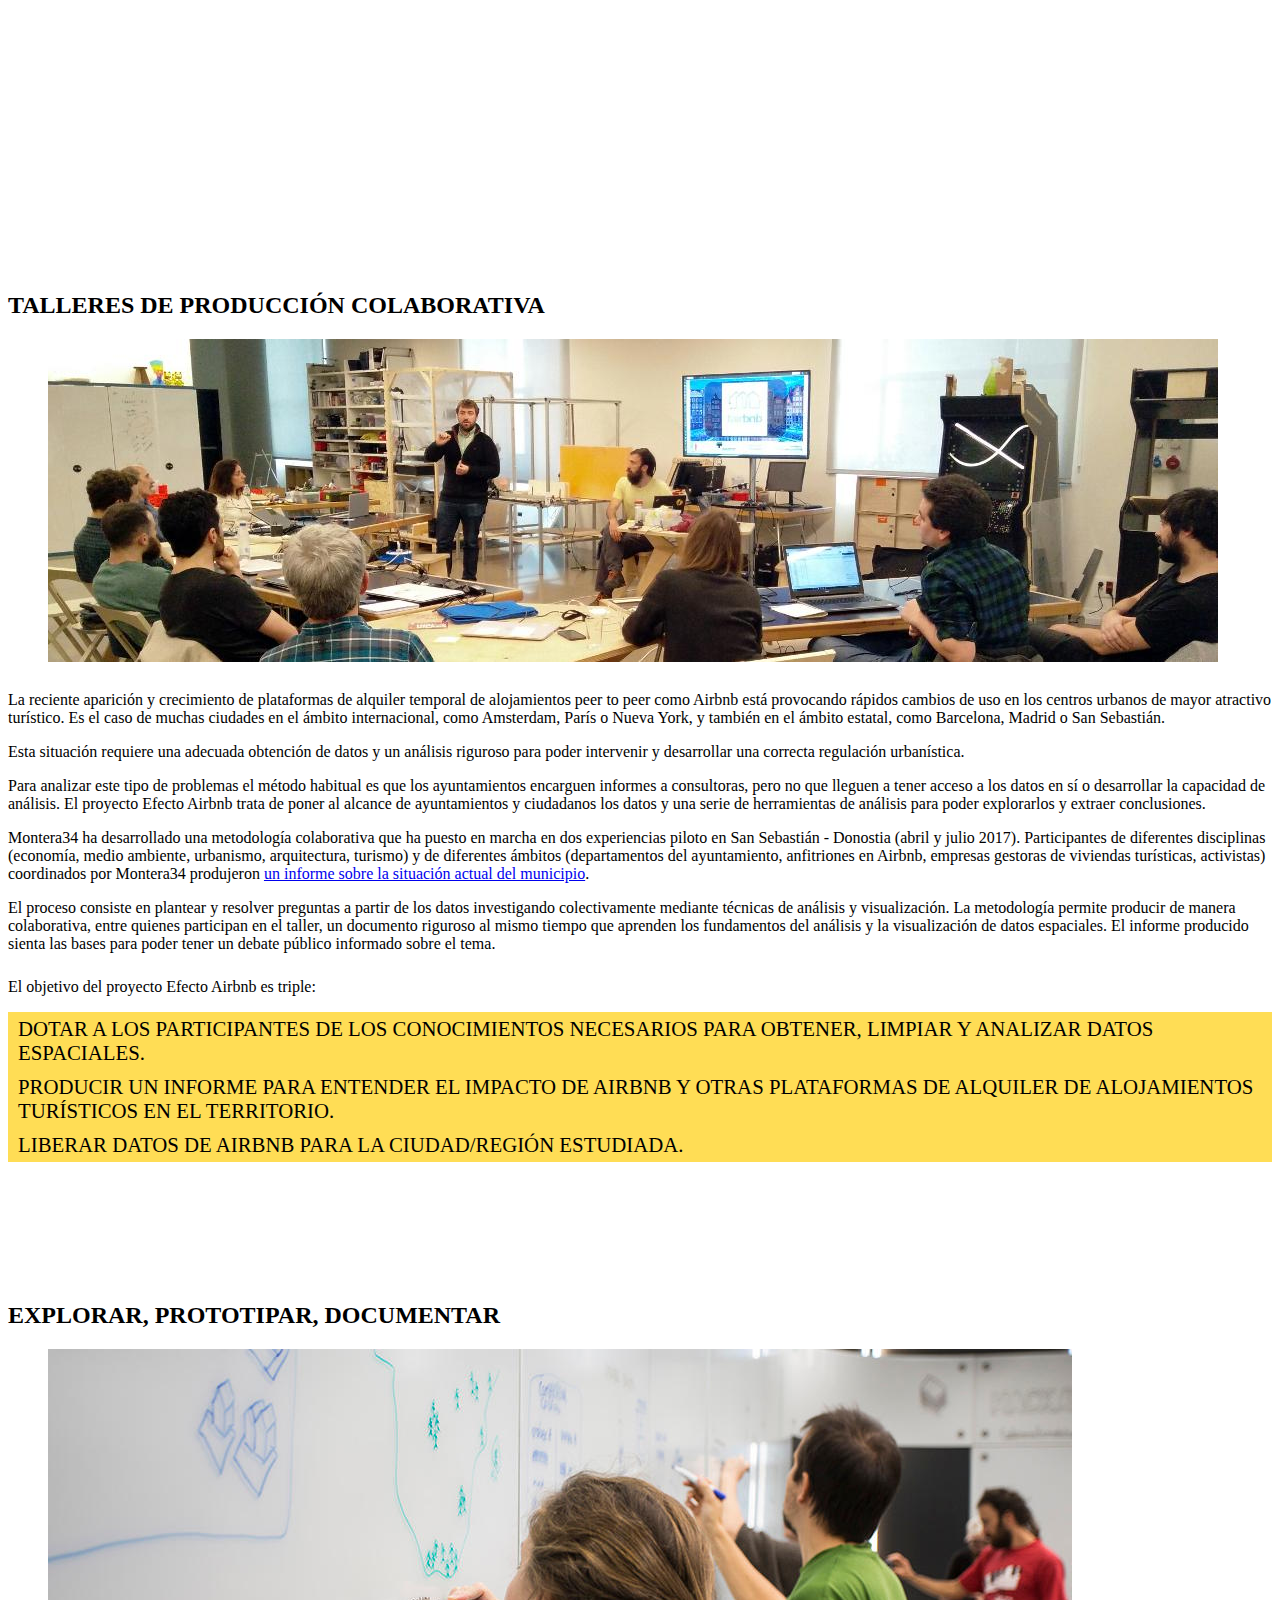
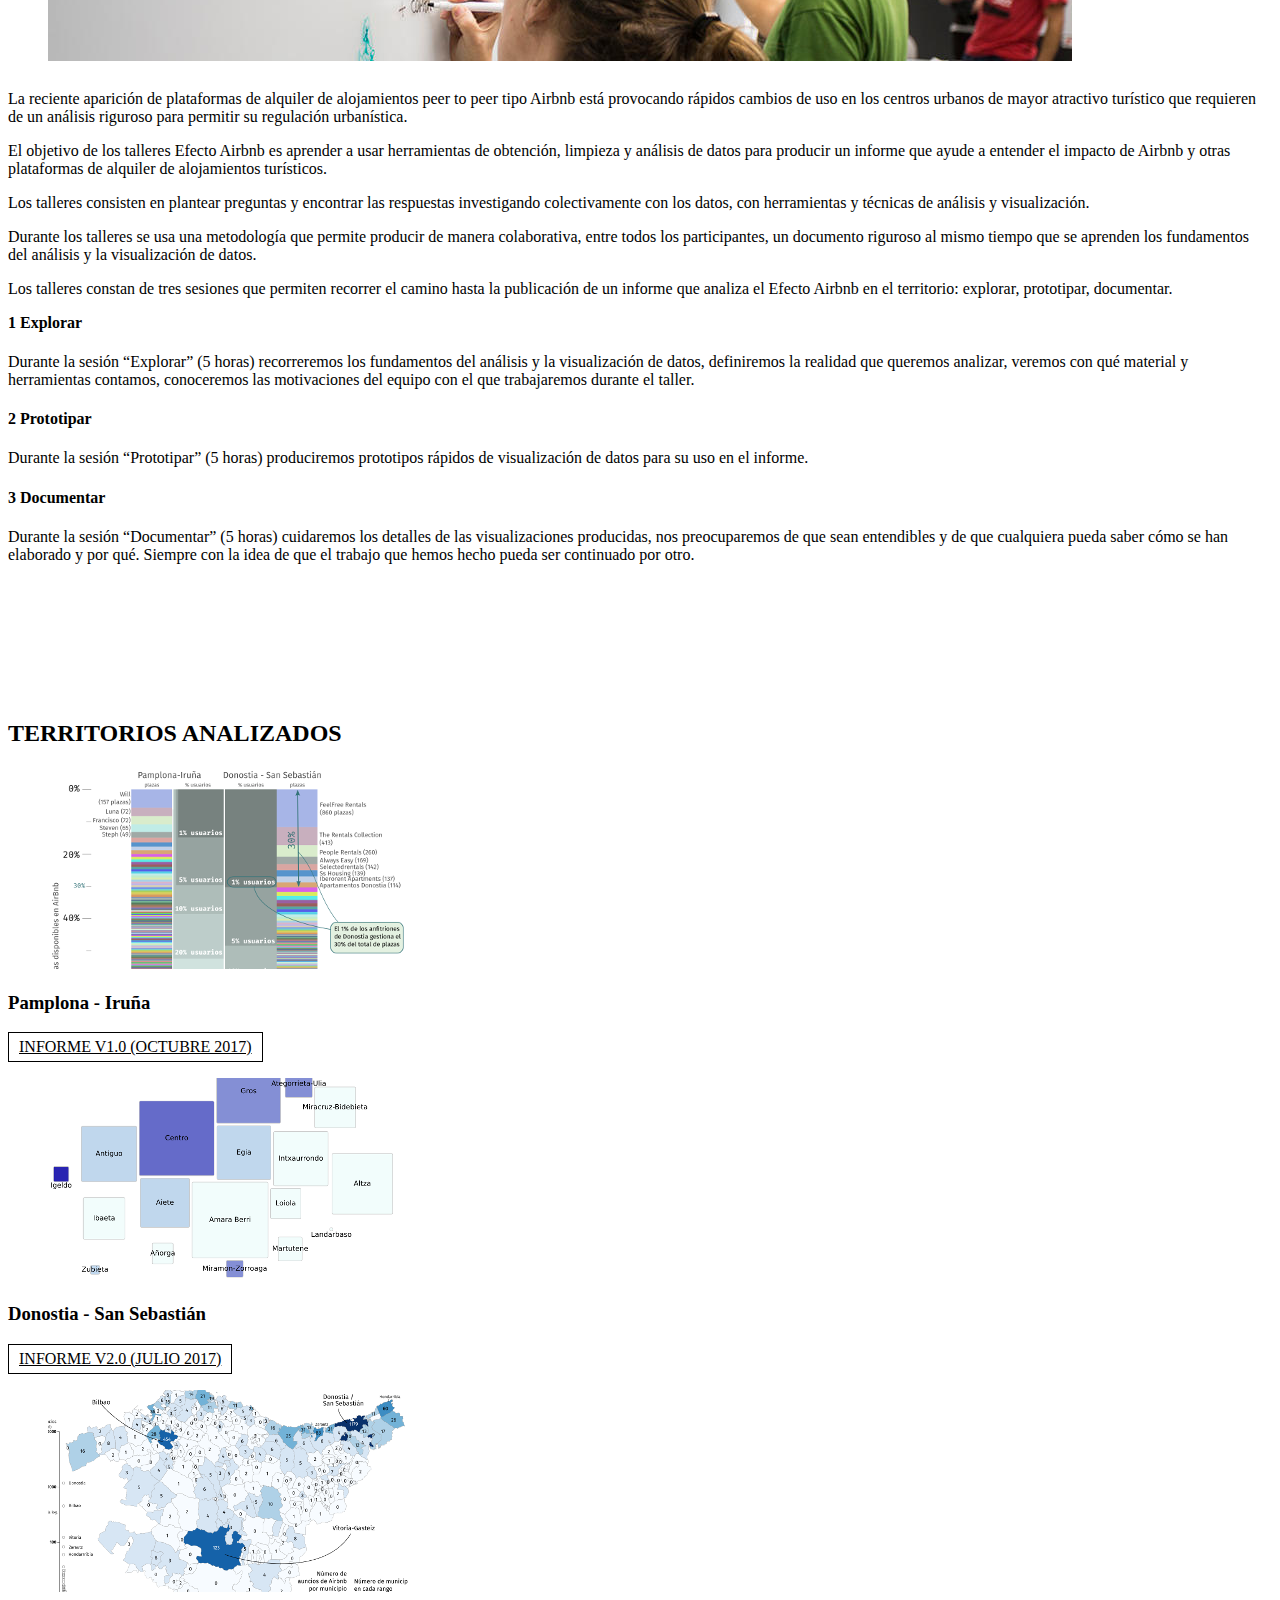
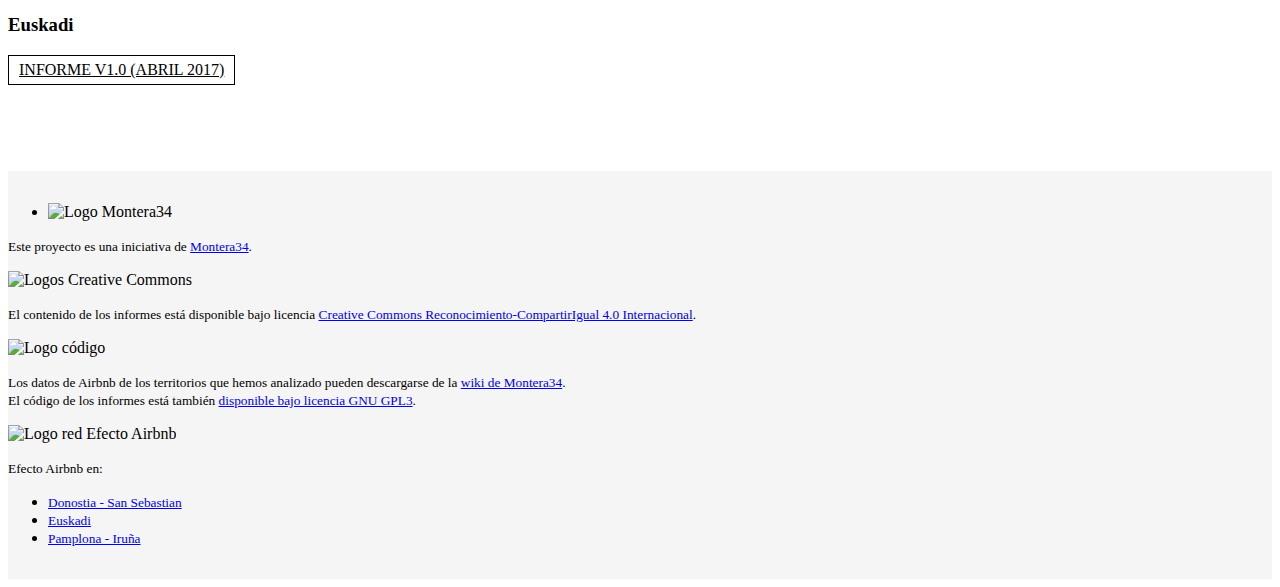
==== commit 768a23ab: "Merge branch 'master' of https://github.com/montera34/airbnb.efecto" ====
--- a/index.html
+++ b/index.html
@@ -105,24 +105,31 @@
 	<section id="madrid" class="vis-item">
 		<div class="row">
 			<div class="col-md-6">
-				<h2>Los datos de la turistificación en Madrid</h2>
-				<h3>Taller y simposio. 20-22 abril 2018. Medialab-Prado, Madrid.</h3>
+				<h3>Datos sobre alojamientos turísticos en Barcelona</h3>
+				<h4>Taller. 28-29 septiembre 2018. Fabra i Coats, Barcelona.</h4>
+				<a href="https://montera34.com/project/taller-datos-alojamientos-turisticos-barcelona-2018/">
+					<figure><img src="images/1809_efecto-airbnb-barcelona.png" alt="Taller Efecto Airbnb Barcelona" class="img-responsive" /></figure>
+				</a>
+				<p class="bigspacetop">La iniciativa de realizar el taller surge del <a href="">Laboratori d’Innovació Democràtica</a>, que parte la experiencia Decidim y la comunidad Metadecidim. Los objetivos del taller son: a) capacitar a las participantes de los conocimientos necesarios para obtener, limpiar y analizar datos espaciales: b) liberar los datos para el territorio estudiado y los resultados del taller: c) sentar las bases de un grupo de trabajo de Ciencia Participativa en Barcelona.</p>
+				<p><a class="vis-btn" href="https://montera34.com/project/taller-datos-alojamientos-turisticos-barcelona-2018/">Más información</a></p>
+			</div>
+			<div class="col-md-3 text-muted">
+				<h3>Efecto Airbnb Donostia</h3>
+				<h4>Taller. 24-26 abril 2018. Hirikilabs, Donostia - San Sebastián.</h4>
+				<a href="https://montera34.com/project/efecto-airbnb-donostia/efecto-airbnb-donostia-2018/">
+					<figure><img src="images/1804_efecto-airbnb-donostia.png" alt="Taller Efecto Airbnb Donostia" class="img-responsive" /></figure>
+				</a>
+				<p class="bigspacetop">Este taller es una continuación del taller Maps&Data: El efecto AirBnB realizado en abril de 2017 y tiene como objetivo actualizar los resultados del primer informe fruto de aquellas sesiones, tratando de ampliar algunas de las temáticas y visualizaciones que se realizaron entonces.</p>
+				<p><a class="vis-btn" href="https://montera34.com/project/efecto-airbnb-donostia/efecto-airbnb-donostia-2018/">Más información</a></p>
+			</div>
+			<div class="col-md-3 text-muted">
+				<h3>Turistificación en Madrid</h3>
+				<h4>Taller y simposio. 20-22 abril 2018. Medialab-Prado, Madrid.</h4>
 				<a href="https://montera34.com/project/turistificacion-madrid/">
 					<figure><img src="images/1804_efecto-airbnb-madrid.png" alt="Taller Efecto Airbnb Madrid" class="img-responsive" /></figure>
 				</a>
 				<p class="bigspacetop">El objetivo del taller, dentro de las Jornadas de Periodismo de datos, es aprender a usar herramientas de obtención, limpieza y análisis de datos para producir un informe que ayude a entender el impacto de esta y otras plataformas de alquiler de alojamientos turísticos en Madrid, además de relacionarlo con otros conjuntos de datos que nos sirvan para tener una visión más amplia del fenómeno.</p>
 				<p><a class="vis-btn" href="https://montera34.com/project/turistificacion-madrid/">Más información</a></p>
-				<p>&nbsp;</p>
-			</div>
-			<div class="col-md-6">
-				<h2>Efecto Airbnb Donostia</h2>
-				<h3>Taller. 24-26 abril 2018. Hirikilabs, Donostia - San Sebastián.</h3>
-				<a href="https://montera34.com/project/efecto-airbnb-donostia/efecto-airbnb-donostia-2018/">
-					<figure><img src="images/1804_efecto-airbnb-donostia.png" alt="Taller Efecto Airbnb Donostia" class="img-responsive" /></figure>
-				</a>
-				<p class="bigspacetop">Este taller es una continuación del taller Maps&Data: El efecto AirBnB realizado en abril de 2017 y tiene como objetivo actualizar los resultados del primer informe fruto de aquellas sesiones, tratando de ampliar algunas de las temáticas y visualizaciones que se realizaron entonces.</p>
-				<p><a class="vis-btn" href="https://montera34.com/project/efecto-airbnb-donostia/efecto-airbnb-donostia-2018/">Más información</a></p>
-				<p>&nbsp;</p>
 			</div>
 		</div>
 	</section>
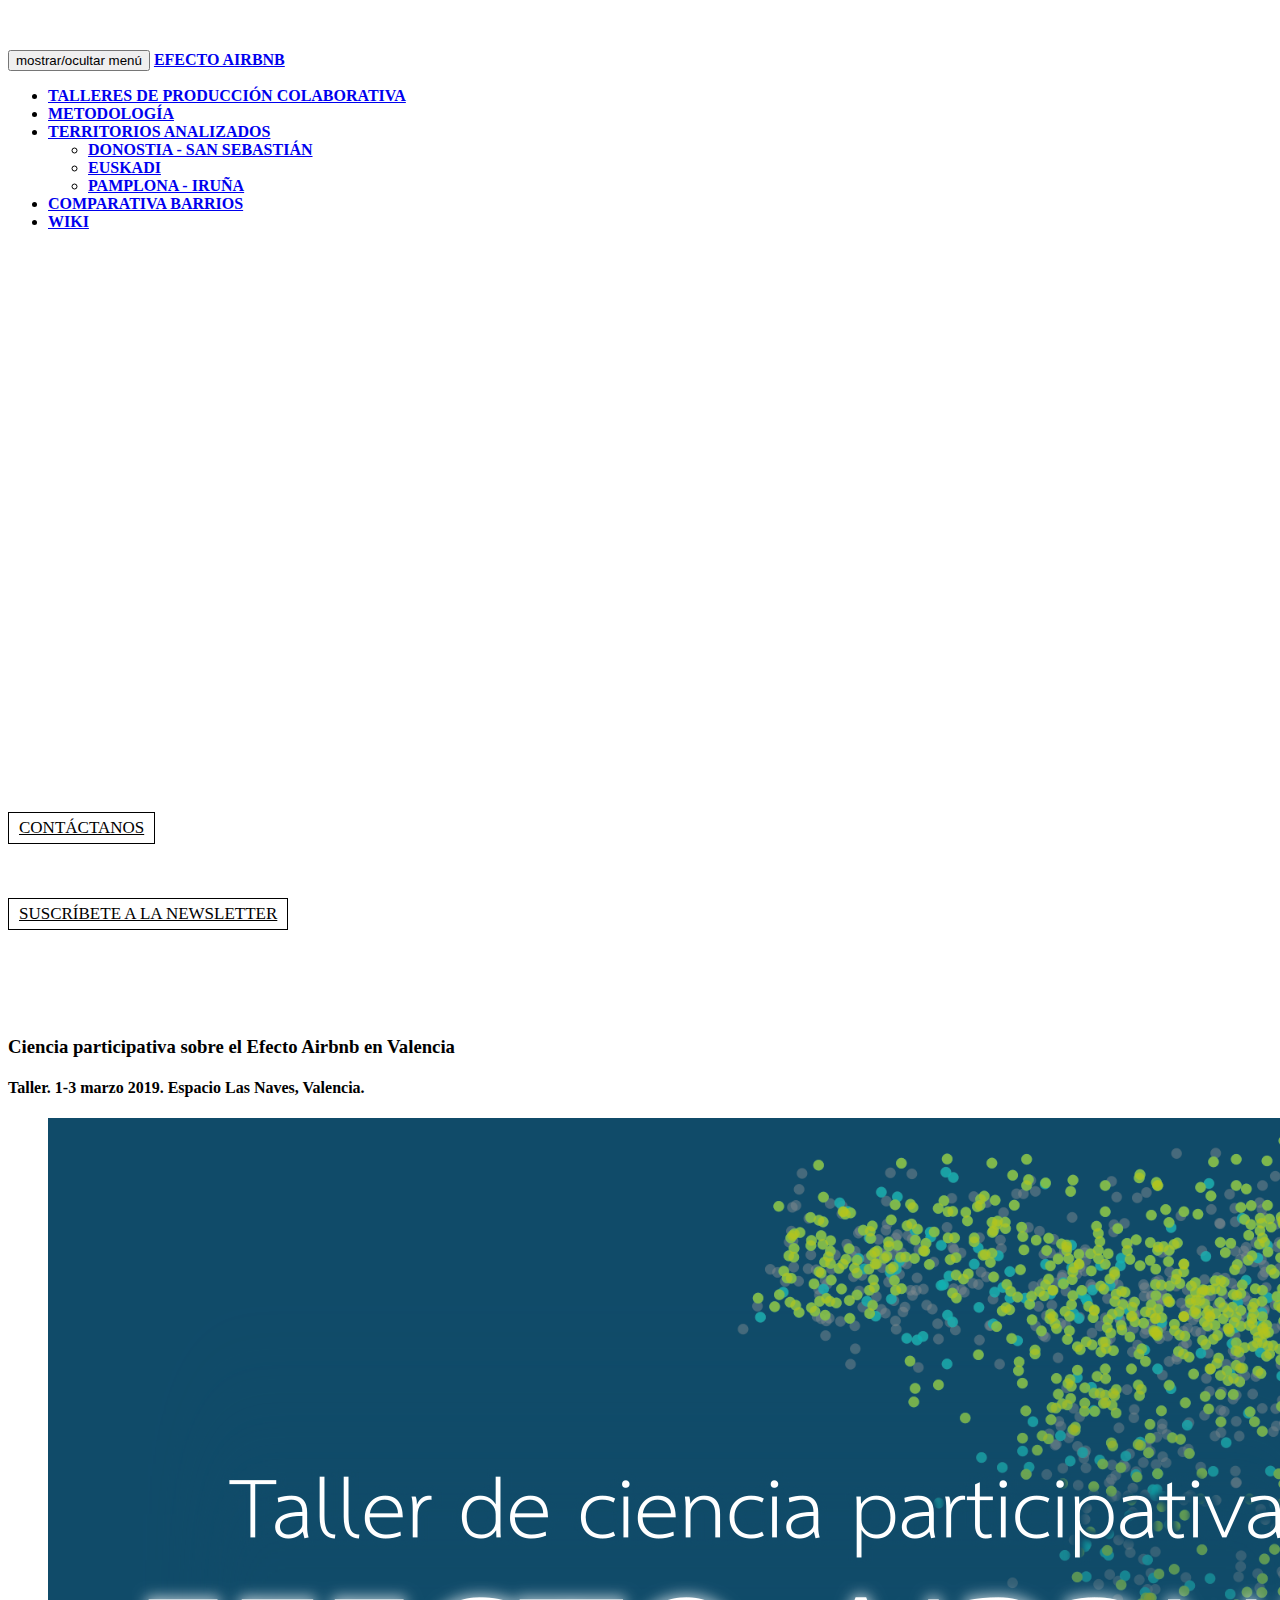
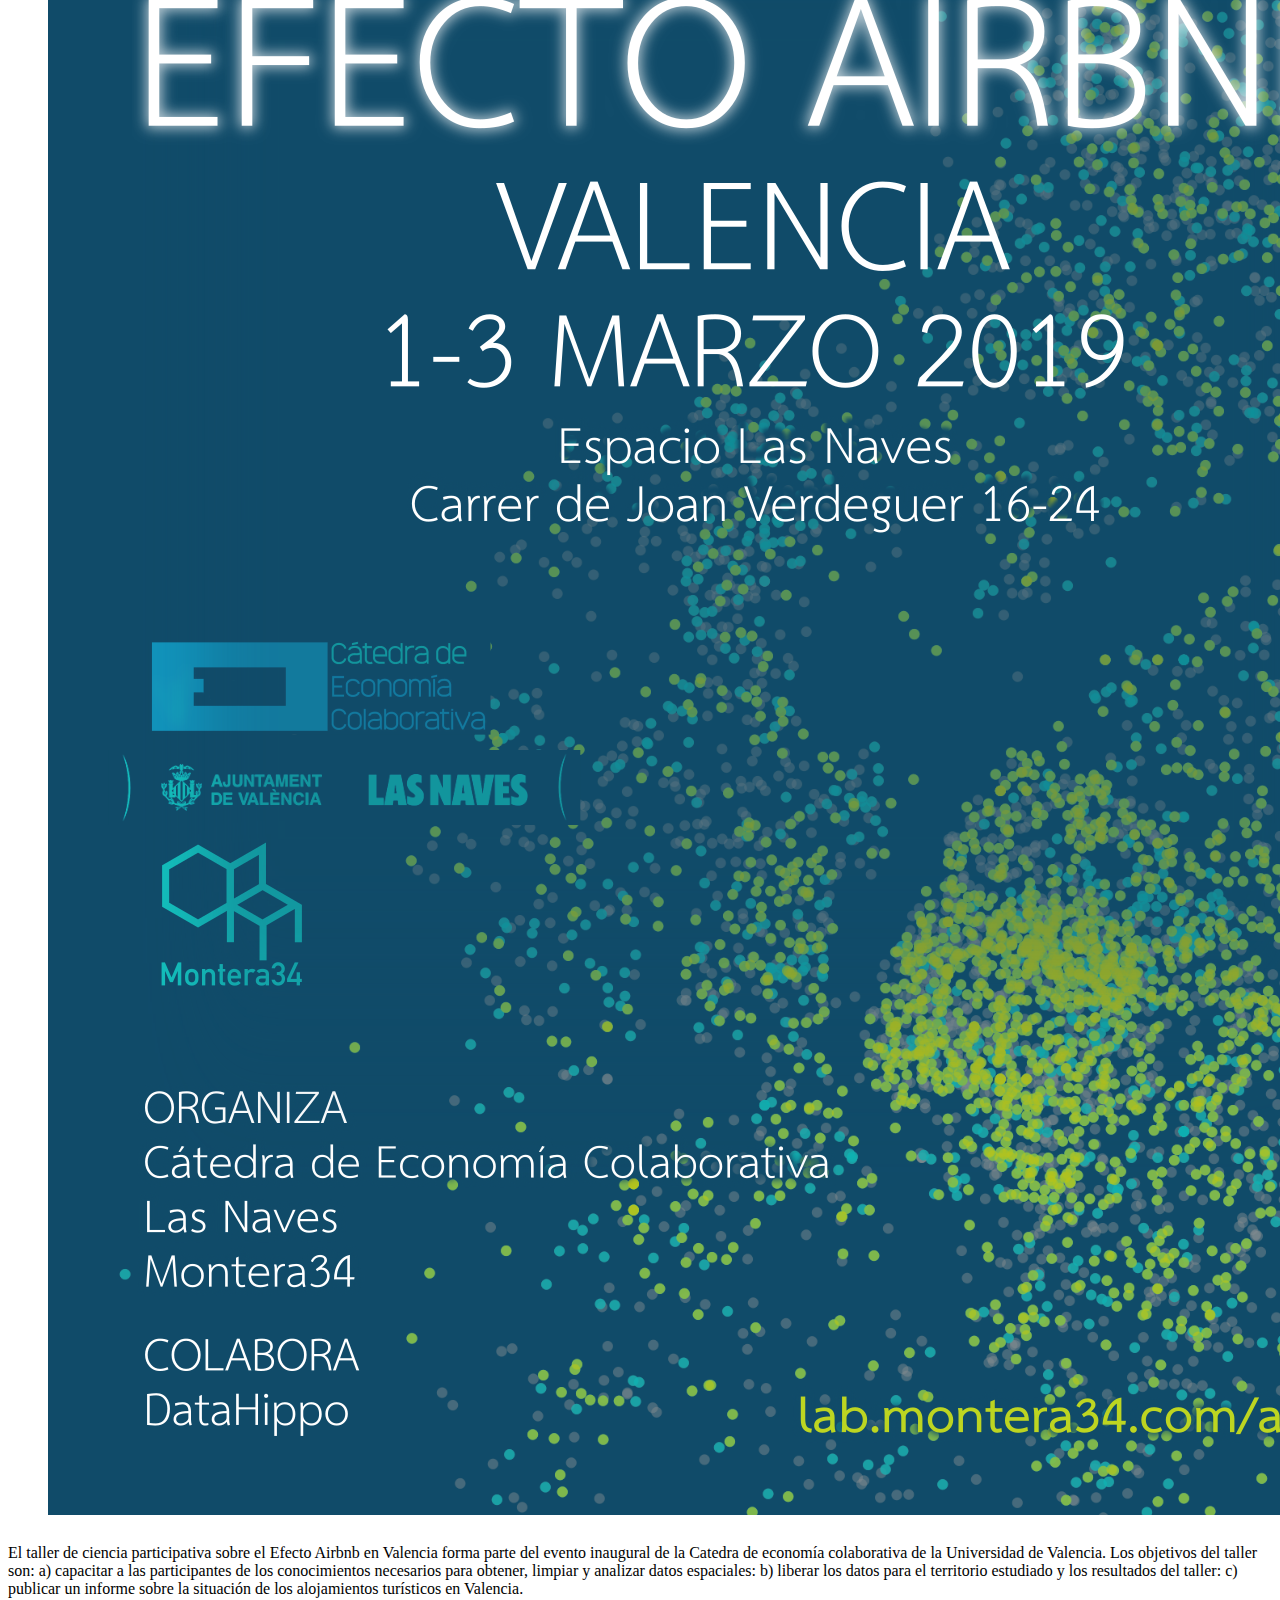
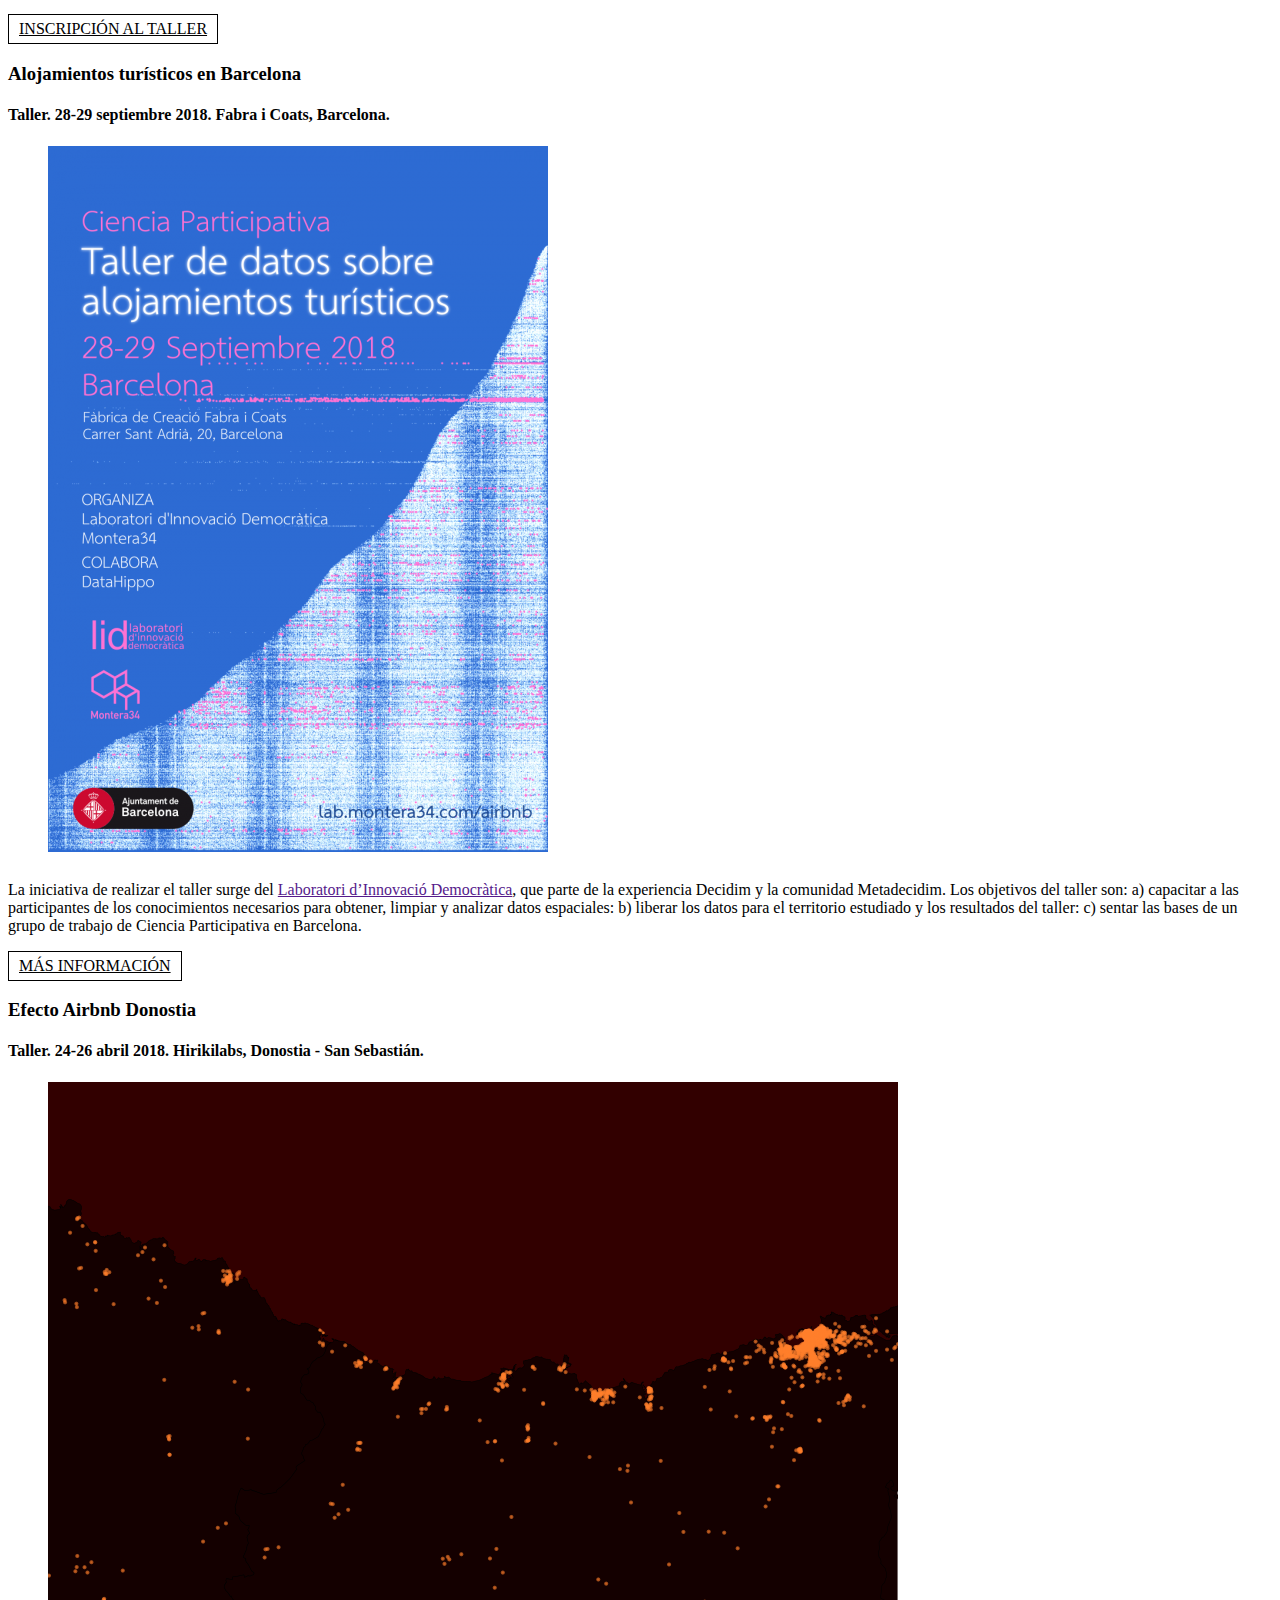
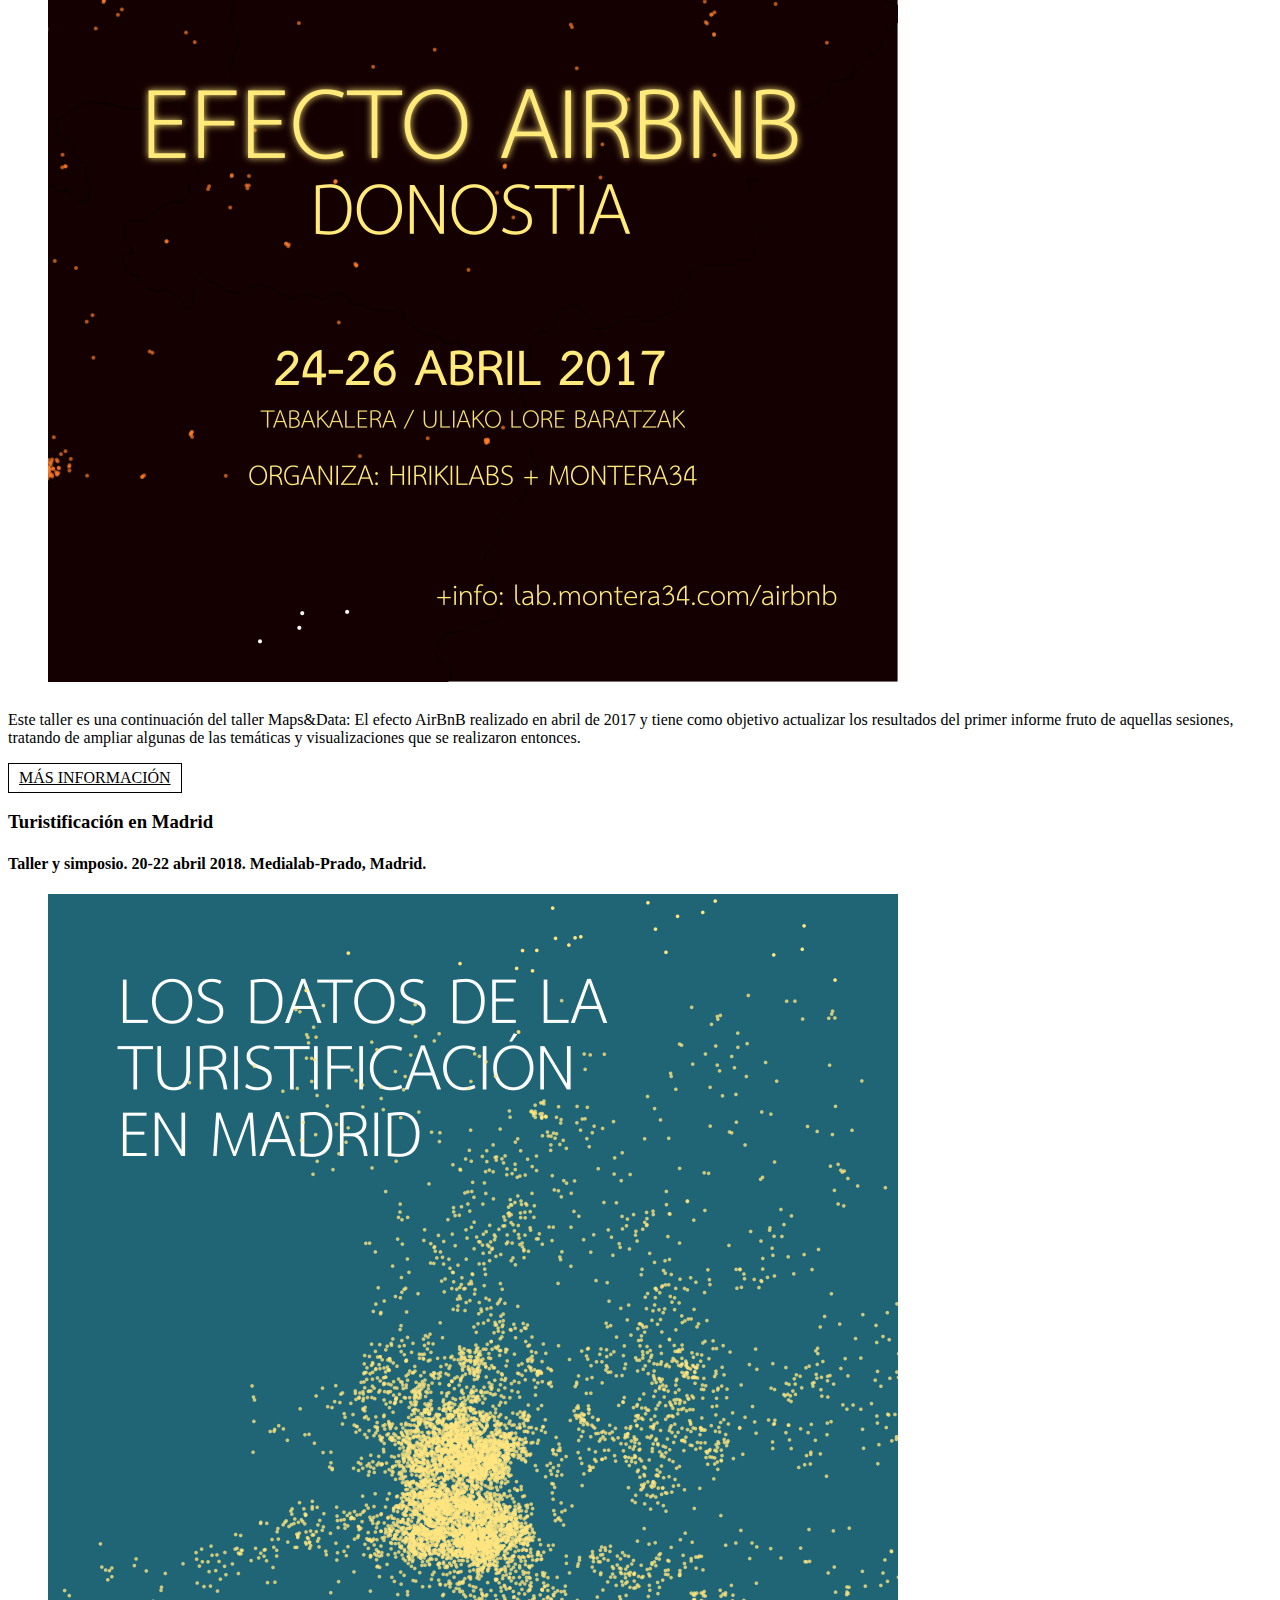
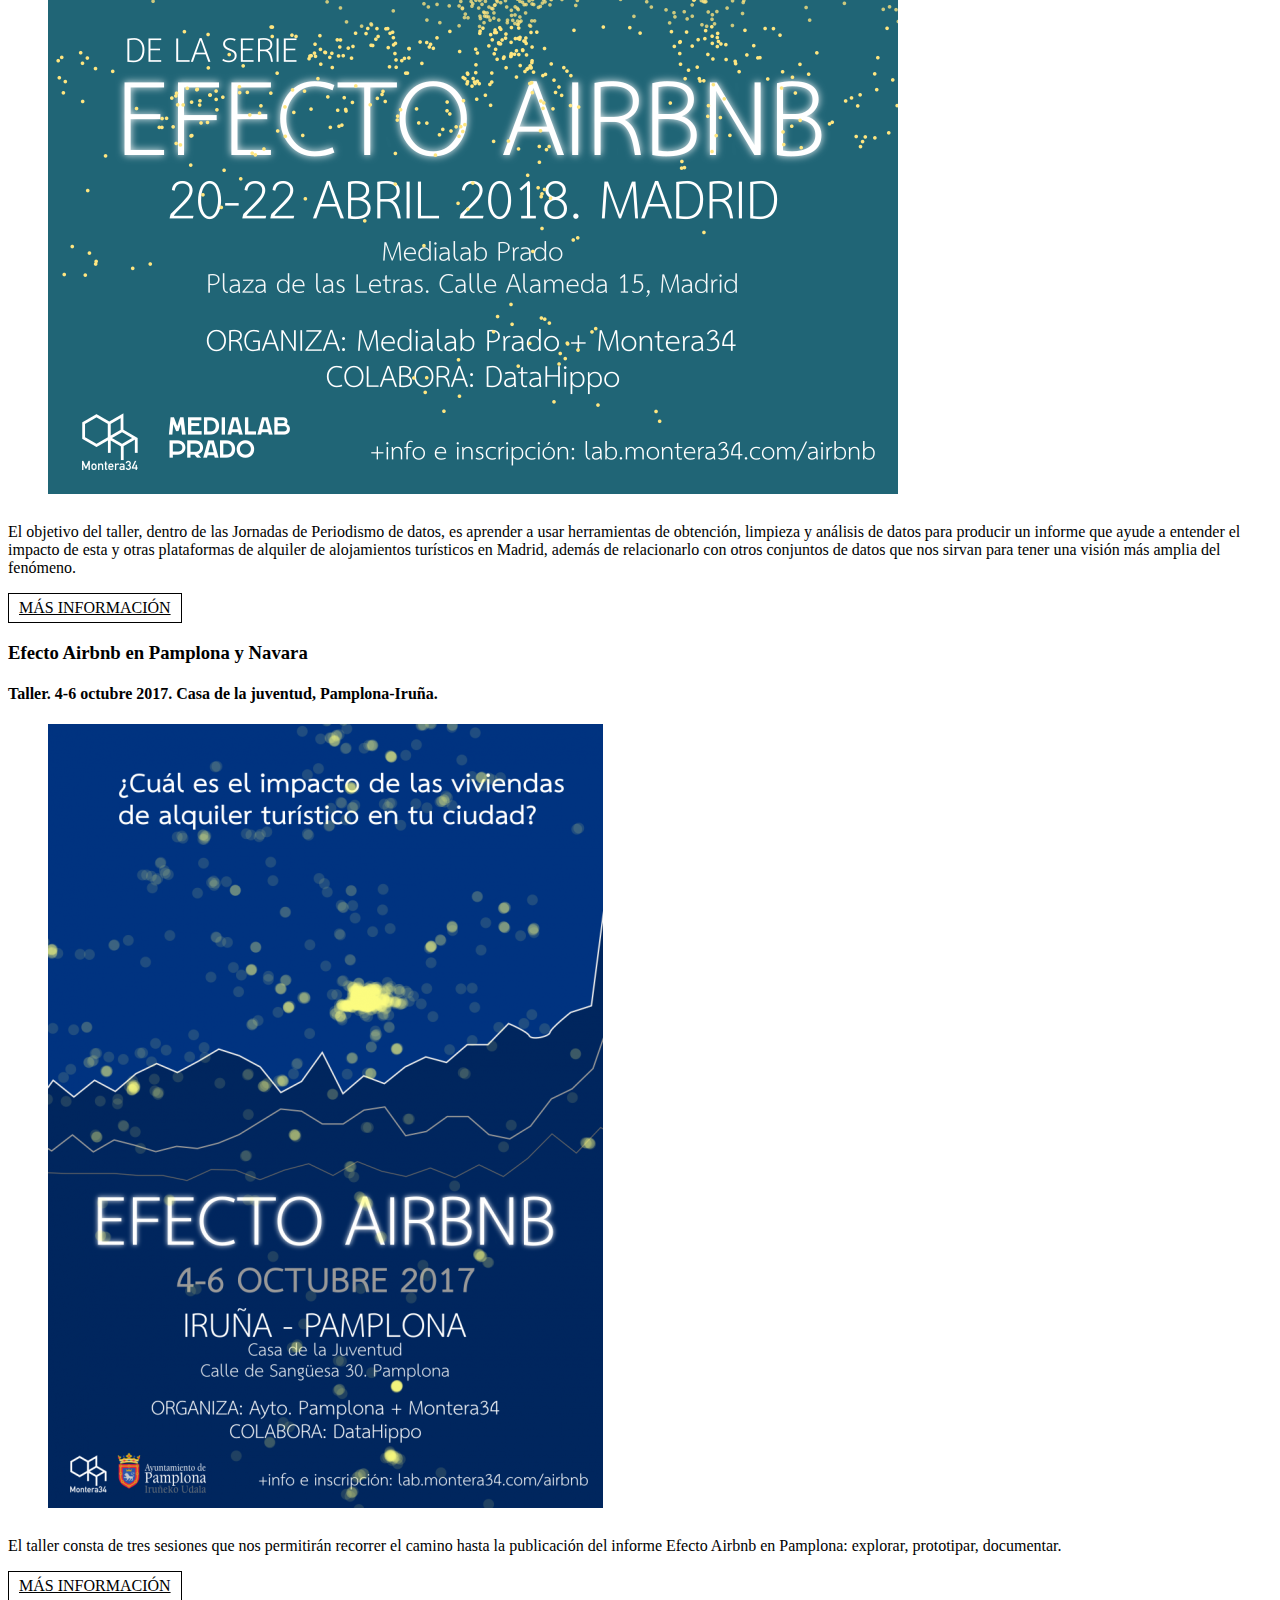
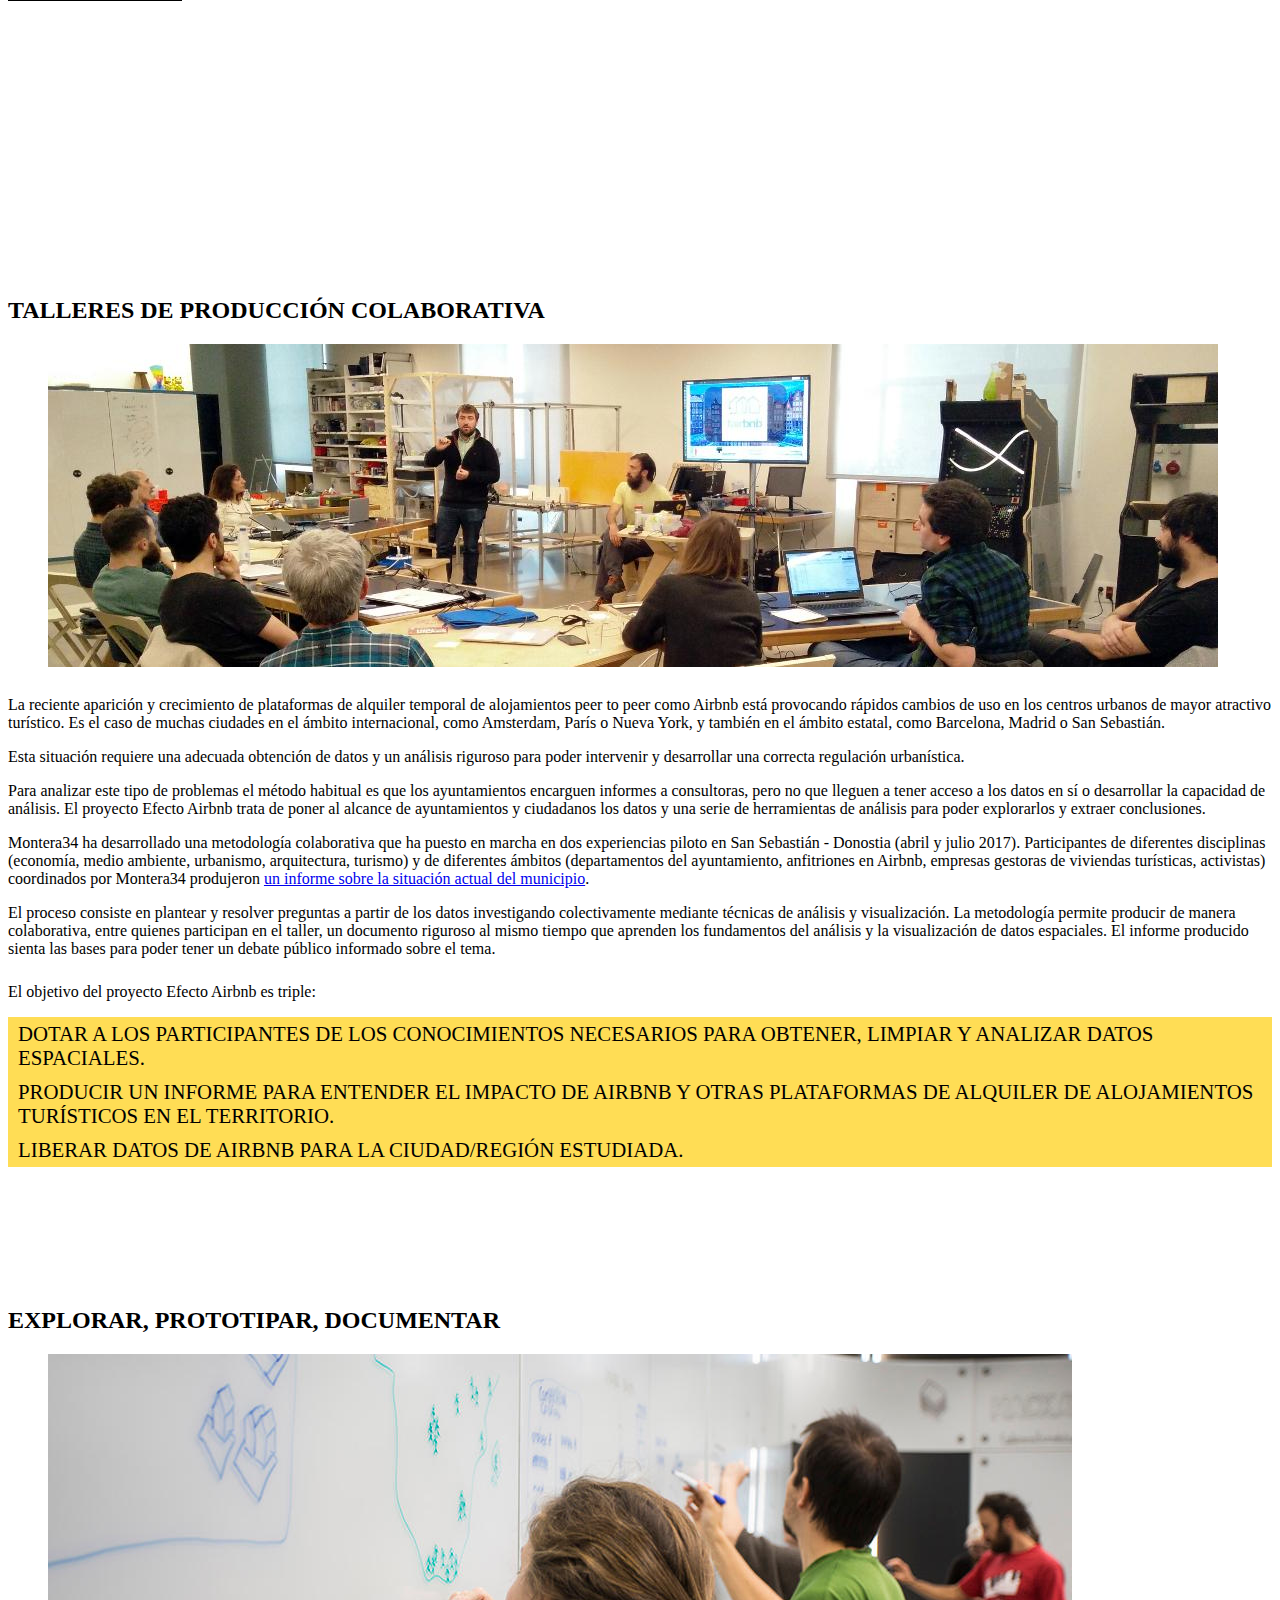
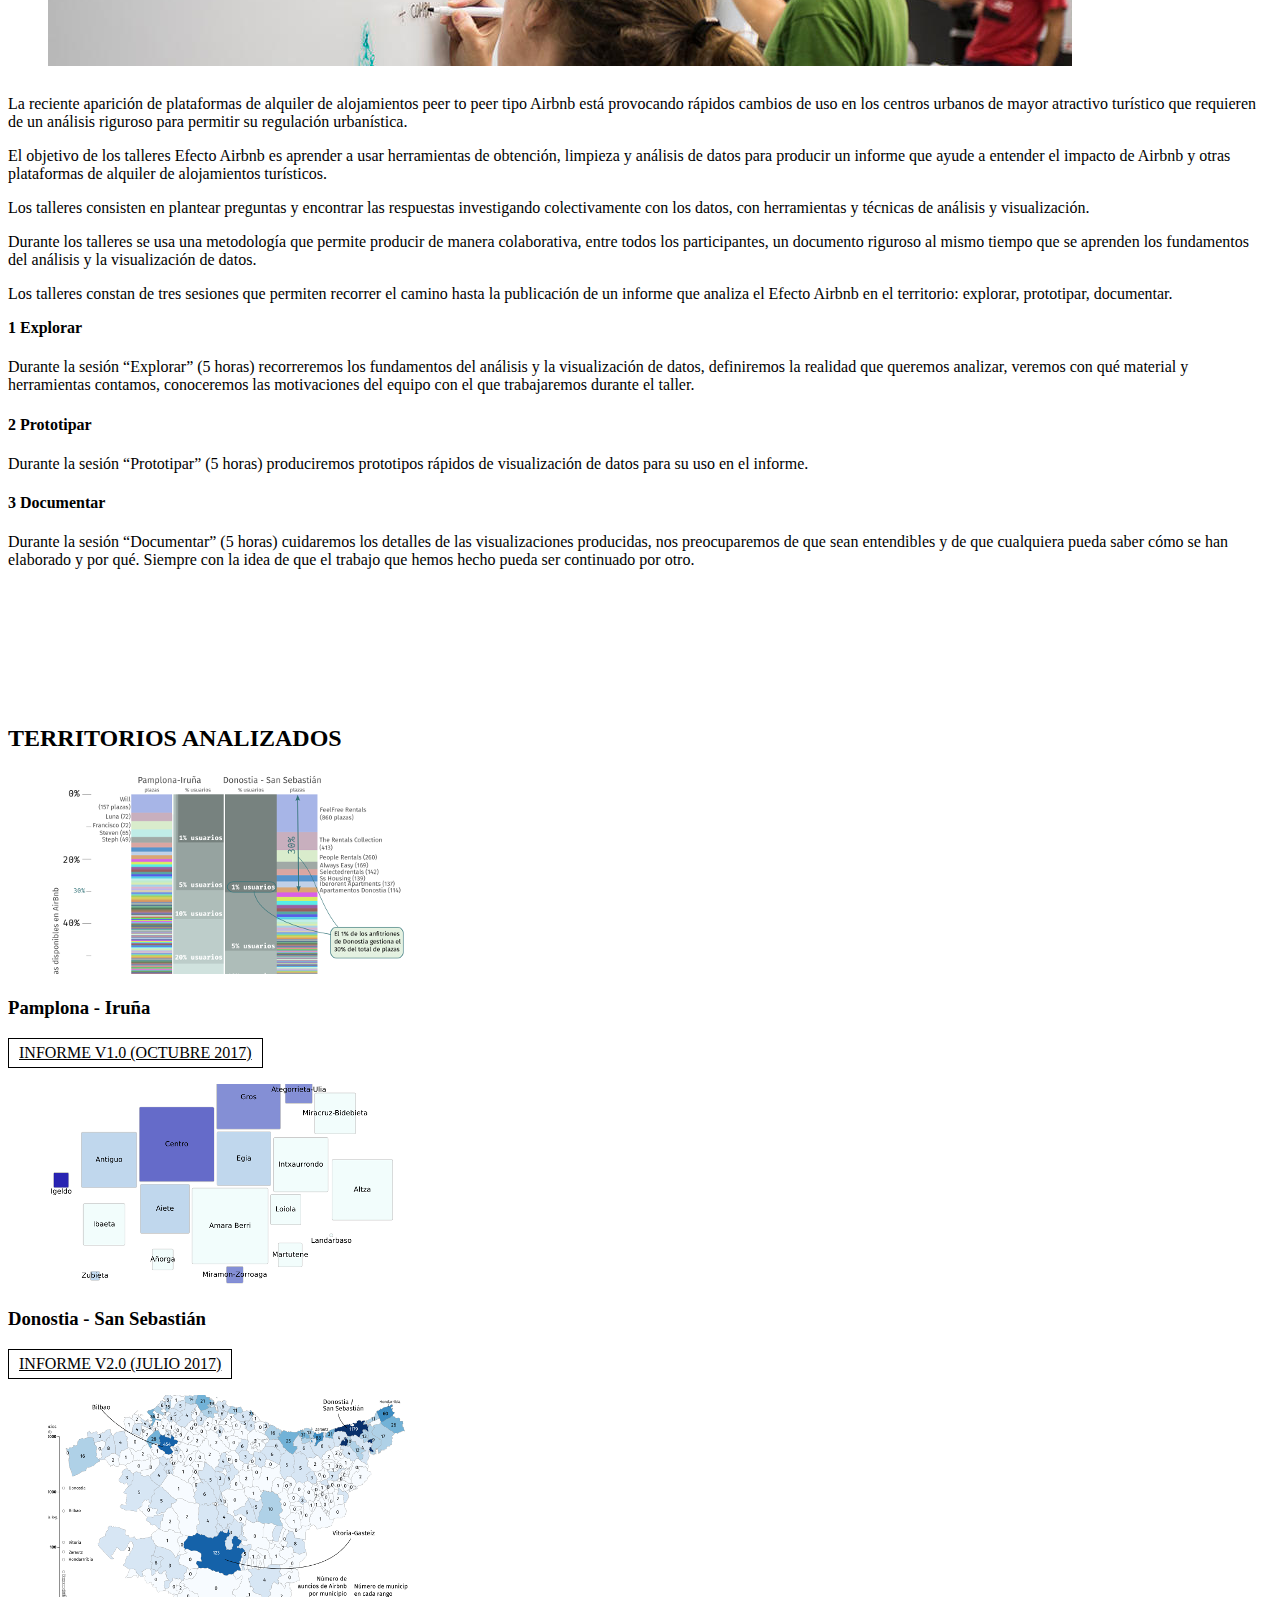
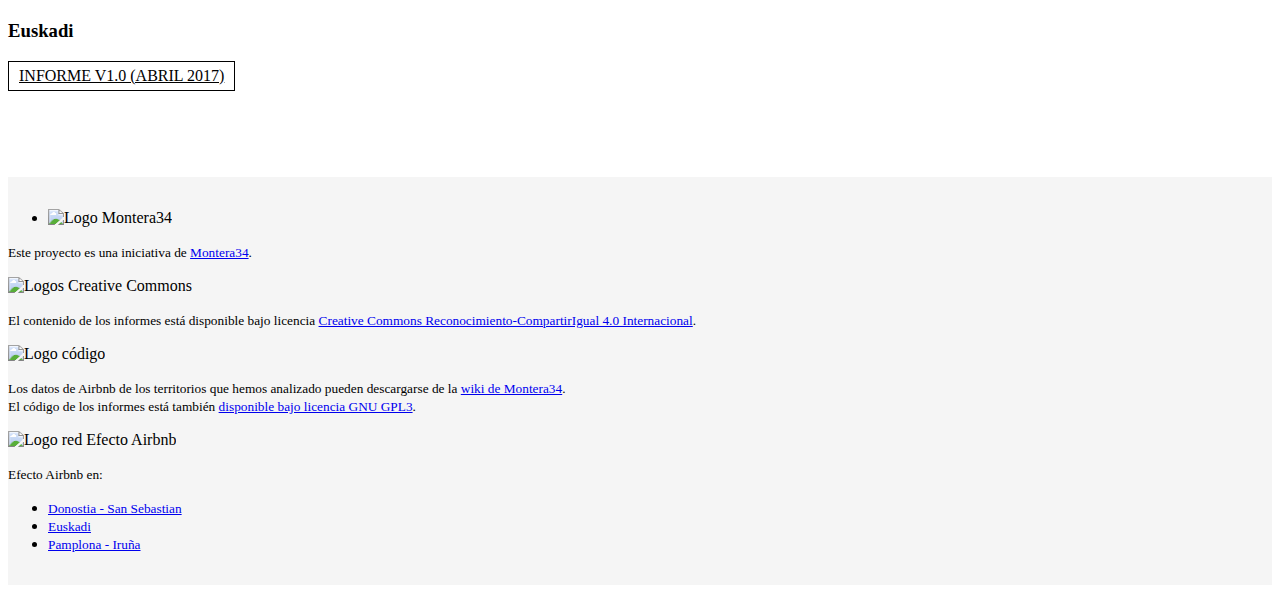
==== commit 5b031657: "Adds Valencia workshop info to home page" ====
--- a/index.html
+++ b/index.html
@@ -105,31 +105,55 @@
 	<section id="madrid" class="vis-item">
 		<div class="row">
 			<div class="col-md-6">
-				<h3>Datos sobre alojamientos turísticos en Barcelona</h3>
-				<h4>Taller. 28-29 septiembre 2018. Fabra i Coats, Barcelona.</h4>
-				<a href="https://montera34.com/project/taller-datos-alojamientos-turisticos-barcelona-2018/">
-					<figure><img src="images/1809_efecto-airbnb-barcelona.png" alt="Taller Efecto Airbnb Barcelona" class="img-responsive" /></figure>
+				<h3>Ciencia participativa sobre el Efecto Airbnb en Valencia</h3>
+				<h4>Taller. 1-3 marzo 2019. Espacio Las Naves, Valencia.</h4>
+				<a href="https://montera34.com/event/taller-ciencia-participativa-efecto-airbnb-valencia/">
+					<figure><img src="images/1903_efecto-airbnb-valencia.png" alt="Taller Efecto Airbnb Valencia" class="img-responsive" /></figure>
 				</a>
-				<p class="bigspacetop">La iniciativa de realizar el taller surge del <a href="">Laboratori d’Innovació Democràtica</a>, que parte la experiencia Decidim y la comunidad Metadecidim. Los objetivos del taller son: a) capacitar a las participantes de los conocimientos necesarios para obtener, limpiar y analizar datos espaciales: b) liberar los datos para el territorio estudiado y los resultados del taller: c) sentar las bases de un grupo de trabajo de Ciencia Participativa en Barcelona.</p>
-				<p><a class="vis-btn" href="https://montera34.com/project/taller-datos-alojamientos-turisticos-barcelona-2018/">Más información</a></p>
-			</div>
-			<div class="col-md-3 text-muted">
-				<h3>Efecto Airbnb Donostia</h3>
-				<h4>Taller. 24-26 abril 2018. Hirikilabs, Donostia - San Sebastián.</h4>
-				<a href="https://montera34.com/project/efecto-airbnb-donostia/efecto-airbnb-donostia-2018/">
-					<figure><img src="images/1804_efecto-airbnb-donostia.png" alt="Taller Efecto Airbnb Donostia" class="img-responsive" /></figure>
-				</a>
-				<p class="bigspacetop">Este taller es una continuación del taller Maps&Data: El efecto AirBnB realizado en abril de 2017 y tiene como objetivo actualizar los resultados del primer informe fruto de aquellas sesiones, tratando de ampliar algunas de las temáticas y visualizaciones que se realizaron entonces.</p>
-				<p><a class="vis-btn" href="https://montera34.com/project/efecto-airbnb-donostia/efecto-airbnb-donostia-2018/">Más información</a></p>
-			</div>
-			<div class="col-md-3 text-muted">
-				<h3>Turistificación en Madrid</h3>
-				<h4>Taller y simposio. 20-22 abril 2018. Medialab-Prado, Madrid.</h4>
-				<a href="https://montera34.com/project/turistificacion-madrid/">
-					<figure><img src="images/1804_efecto-airbnb-madrid.png" alt="Taller Efecto Airbnb Madrid" class="img-responsive" /></figure>
-				</a>
-				<p class="bigspacetop">El objetivo del taller, dentro de las Jornadas de Periodismo de datos, es aprender a usar herramientas de obtención, limpieza y análisis de datos para producir un informe que ayude a entender el impacto de esta y otras plataformas de alquiler de alojamientos turísticos en Madrid, además de relacionarlo con otros conjuntos de datos que nos sirvan para tener una visión más amplia del fenómeno.</p>
-				<p><a class="vis-btn" href="https://montera34.com/project/turistificacion-madrid/">Más información</a></p>
+				<p class="bigspacetop">El taller de ciencia participativa sobre el Efecto Airbnb en Valencia forma parte del evento inaugural de la Catedra de economía colaborativa de la Universidad de Valencia. Los objetivos del taller son: a) capacitar a las participantes de los conocimientos necesarios para obtener, limpiar y analizar datos espaciales: b) liberar los datos para el territorio estudiado y los resultados del taller: c) publicar un informe sobre la situación de los alojamientos turísticos en Valencia.</p>
+				<p><a class="vis-btn" href="https://montera34.com/event/taller-ciencia-participativa-efecto-airbnb-valencia/">Inscripción al taller</a></p>
+			</div>
+			<div class="col-md-6">
+				<div class="row">
+					<div class="col-md-6 text-muted">
+						<h3>Alojamientos turísticos en Barcelona</h3>
+						<h4>Taller. 28-29 septiembre 2018. Fabra i Coats, Barcelona.</h4>
+						<a href="https://montera34.com/project/taller-datos-alojamientos-turisticos-barcelona-2018/">
+							<figure><img src="images/1809_efecto-airbnb-barcelona.png" alt="Taller Efecto Airbnb Barcelona" class="img-responsive" /></figure>
+						</a>
+						<p class="bigspacetop">La iniciativa de realizar el taller surge del <a href="">Laboratori d’Innovació Democràtica</a>, que parte de la experiencia Decidim y la comunidad Metadecidim. Los objetivos del taller son: a) capacitar a las participantes de los conocimientos necesarios para obtener, limpiar y analizar datos espaciales: b) liberar los datos para el territorio estudiado y los resultados del taller: c) sentar las bases de un grupo de trabajo de Ciencia Participativa en Barcelona.</p>
+						<p><a class="vis-btn" href="https://montera34.com/project/taller-datos-alojamientos-turisticos-barcelona-2018/">Más información</a></p>
+					</div>
+					<div class="col-md-6 text-muted">
+						<h3>Efecto Airbnb Donostia</h3>
+						<h4>Taller. 24-26 abril 2018. Hirikilabs, Donostia - San Sebastián.</h4>
+						<a href="https://montera34.com/project/efecto-airbnb-donostia/efecto-airbnb-donostia-2018/">
+							<figure><img src="images/1804_efecto-airbnb-donostia.png" alt="Taller Efecto Airbnb Donostia" class="img-responsive" /></figure>
+						</a>
+						<p class="bigspacetop">Este taller es una continuación del taller Maps&Data: El efecto AirBnB realizado en abril de 2017 y tiene como objetivo actualizar los resultados del primer informe fruto de aquellas sesiones, tratando de ampliar algunas de las temáticas y visualizaciones que se realizaron entonces.</p>
+						<p><a class="vis-btn" href="https://montera34.com/project/efecto-airbnb-donostia/efecto-airbnb-donostia-2018/">Más información</a></p>
+					</div>
+					<div class="clearfix"></div>
+					<div class="col-md-6 text-muted">
+						<h3>Turistificación en Madrid</h3>
+						<h4>Taller y simposio. 20-22 abril 2018. Medialab-Prado, Madrid.</h4>
+						<a href="https://montera34.com/project/turistificacion-madrid/">
+							<figure><img src="images/1804_efecto-airbnb-madrid.png" alt="Taller Efecto Airbnb Madrid" class="img-responsive" /></figure>
+						</a>
+						<p class="bigspacetop">El objetivo del taller, dentro de las Jornadas de Periodismo de datos, es aprender a usar herramientas de obtención, limpieza y análisis de datos para producir un informe que ayude a entender el impacto de esta y otras plataformas de alquiler de alojamientos turísticos en Madrid, además de relacionarlo con otros conjuntos de datos que nos sirvan para tener una visión más amplia del fenómeno.</p>
+						<p><a class="vis-btn" href="https://montera34.com/project/turistificacion-madrid/">Más información</a></p>
+					</div>
+					<div class="col-md-6 text-muted">
+						<h3>Efecto Airbnb en Pamplona y Navara</h3>
+						<h4>Taller. 4-6 octubre 2017. Casa de la juventud, Pamplona-Iruña.</h4>
+						<a href="https://montera34.com/project/efecto-airbnb-donostia/efecto-airbnb-pamplona-iruna-navarra/">
+							<figure><img src="images/1710_efecto-airbnb-pamplona.png" alt="Taller Efecto Airbnb Pamplona" class="img-responsive" /></figure>
+						</a>
+						<p class="bigspacetop">El taller consta de tres sesiones que nos permitirán recorrer el camino hasta la publicación del informe Efecto Airbnb en Pamplona: explorar, prototipar, documentar.</p>
+						<p><a class="vis-btn" href="https://montera34.com/project/efecto-airbnb-donostia/efecto-airbnb-pamplona-iruna-navarra/">Más información</a></p>
+					</div>
+
+				</div>
 			</div>
 		</div>
 	</section>
